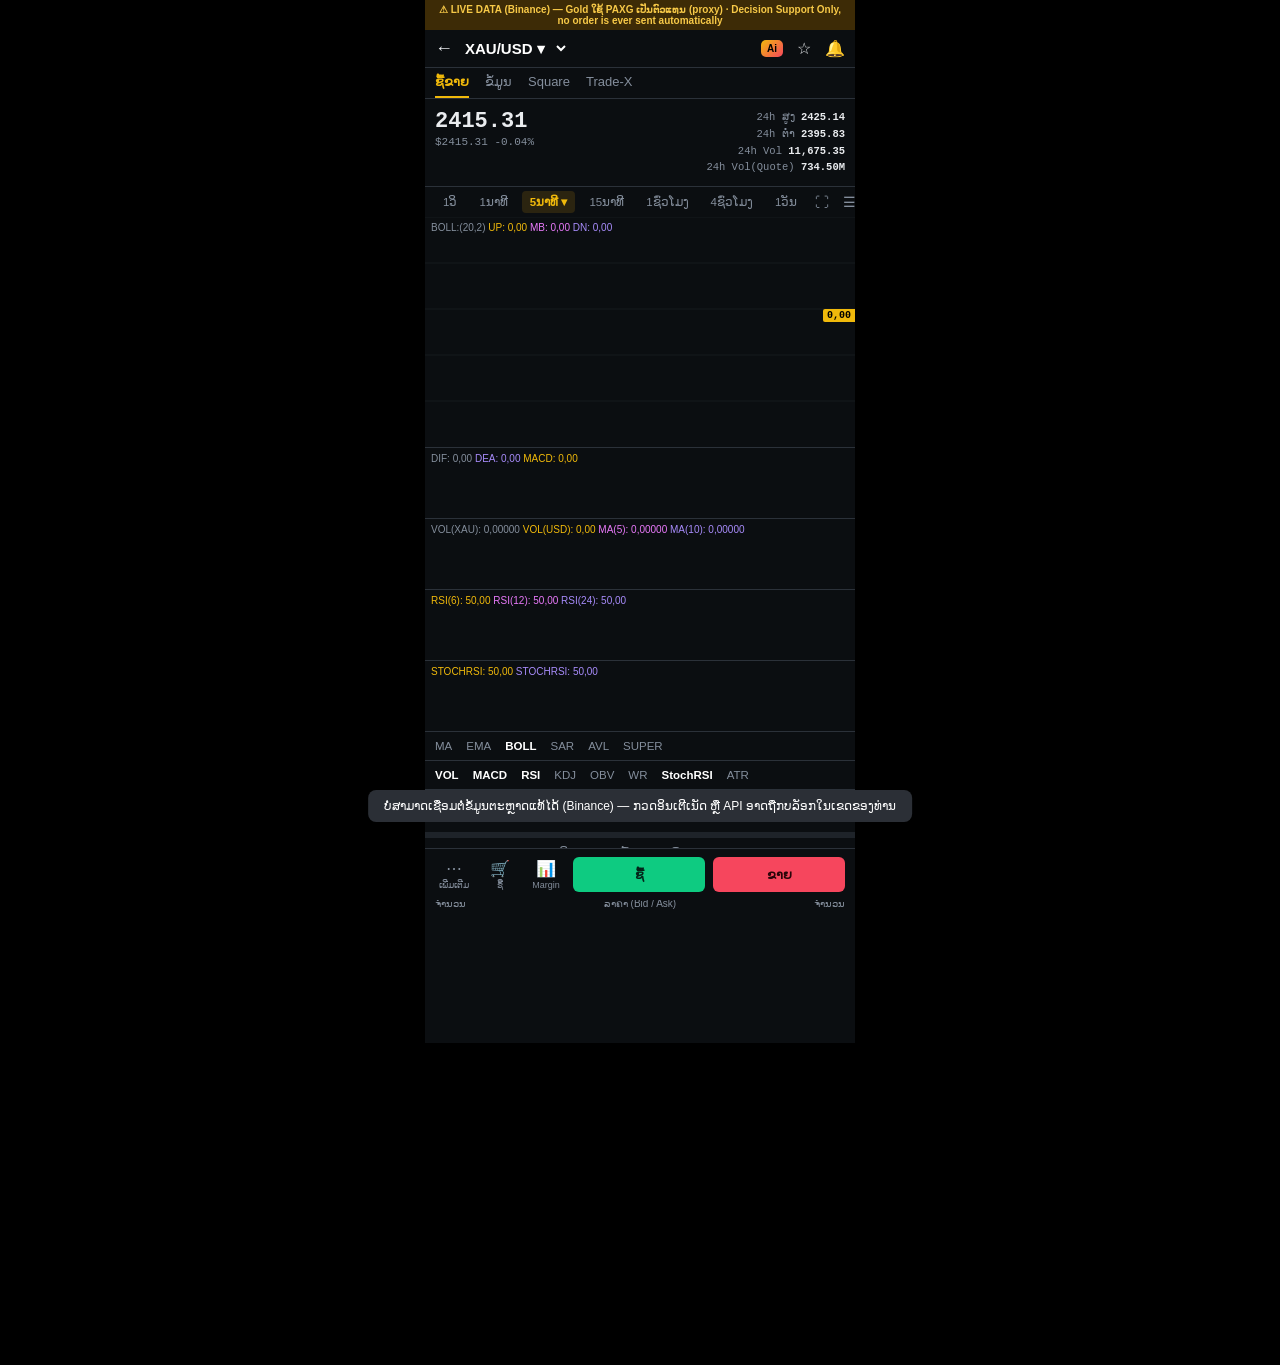
==== index.html @ 993c9d04 "Add files via upload" ====
<!DOCTYPE html>
<html lang="lo">
<head>
<meta charset="UTF-8" />
<meta name="viewport" content="width=device-width, initial-scale=1.0" />
<title>Future Trading — AI Gold &amp; Bitcoin Analysis (DEMO)</title>
<style>
  :root{
    --bg:#0b0e11; --panel:#181a20; --panel2:#1e2329; --border:#2b3139;
    --text:#eaecef; --muted:#848e9c; --up:#0ecb81; --down:#f6465d; --yellow:#f0b90b;
  }
  *{box-sizing:border-box;-webkit-tap-highlight-color:transparent;}
  html,body{margin:0;background:#000;color:var(--text);font-family:-apple-system,"Segoe UI",Roboto,Arial,sans-serif;font-size:13px;}
  .mono{font-family:ui-monospace,SFMono-Regular,Menlo,Consolas,monospace;font-variant-numeric:tabular-nums;}
  .frame{max-width:430px;margin:0 auto;background:var(--bg);min-height:100vh;position:relative;}
  .demo-banner{background:#3d2b06;color:#f7c948;text-align:center;padding:4px 8px;font-weight:700;font-size:10px;}

  .header{display:flex;align-items:center;justify-content:space-between;padding:8px 10px;border-bottom:1px solid var(--border);}
  .header .left{display:flex;align-items:center;gap:8px;}
  .header .back{font-size:18px;color:var(--text);}
  .header .sym{font-weight:700;font-size:15px;display:flex;align-items:center;gap:3px;}
  .header .chg{font-size:11.5px;}
  .header .icons{display:flex;gap:14px;align-items:center;font-size:16px;color:var(--text);}
  .header .icons .ai{background:linear-gradient(135deg,#f0b90b,#f6465d);color:#000;font-weight:800;font-size:10px;padding:3px 6px;border-radius:5px;}

  .tabs{display:flex;gap:16px;padding:6px 10px 0;border-bottom:1px solid var(--border);overflow-x:auto;}
  .tabs span{padding-bottom:7px;color:var(--muted);font-size:13px;white-space:nowrap;}
  .tabs span.active{color:var(--yellow);border-bottom:2px solid var(--yellow);font-weight:700;}

  .price-block{padding:10px;display:flex;justify-content:space-between;}
  .price-big{font-size:22px;font-weight:800;}
  .price-sub{font-size:11px;color:var(--muted);margin-top:2px;}
  .price-stats{text-align:right;font-size:10.5px;color:var(--muted);line-height:1.6;}
  .price-stats b{color:var(--text);}

  .charttoolbar{display:flex;align-items:center;gap:6px;padding:4px 10px;overflow-x:auto;border-top:1px solid var(--border);}
  .tf-pill{background:none;border:none;color:var(--muted);font-size:11.5px;padding:4px 8px;white-space:nowrap;}
  .tf-pill.active{color:var(--yellow);font-weight:700;background:#2b2410;border-radius:4px;}
  .charttoolbar select{background:none;border:none;color:var(--muted);font-size:11.5px;}
  .toolicon{margin-left:auto;color:var(--muted);font-size:14px;padding:0 4px;}

  .chartwrap{position:relative;border-bottom:1px solid var(--border);}
  .chartwrap .ovl{position:absolute;top:3px;left:6px;font-size:10px;color:var(--muted);z-index:3;line-height:1.5;pointer-events:none;}
  .chartwrap .ovl b{font-weight:700;}
  canvas{width:100%;display:block;background:#0b0e11;}
  .pricetag{position:absolute;right:0;background:var(--yellow);color:#000;font-size:10px;font-weight:700;padding:1px 4px;border-radius:2px 0 0 2px;z-index:4;}

  .indicator-row{display:flex;gap:14px;padding:6px 10px;overflow-x:auto;border-bottom:1px solid var(--border);}
  .indicator-row button{background:none;border:none;color:var(--muted);font-size:11.5px;white-space:nowrap;padding:2px 0;}
  .indicator-row button.active{color:#fff;font-weight:700;}

  .returns-row{display:flex;justify-content:space-between;padding:8px 10px;border-bottom:6px solid var(--panel2);font-size:10px;text-align:center;overflow-x:auto;}
  .returns-row div{min-width:56px;}
  .returns-row .lbl{color:var(--muted);margin-bottom:3px;}

  .ob-tabs{display:flex;gap:18px;padding:8px 10px 4px;font-size:12.5px;}
  .ob-tabs span{color:var(--muted);}
  .ob-tabs span.active{color:var(--text);font-weight:700;border-bottom:2px solid var(--yellow);padding-bottom:4px;}
  .ob-ratio{display:flex;align-items:center;gap:8px;padding:6px 10px;font-size:11px;}
  .ob-ratio .bar{flex:1;height:5px;border-radius:3px;overflow:hidden;display:flex;background:var(--panel2);}
  .ob-header{display:flex;justify-content:space-between;padding:4px 10px;font-size:10px;color:var(--muted);}
  .ob-table{padding:0 10px 8px;}
  .ob-row{display:grid;grid-template-columns:1fr 1fr 1fr;font-size:11px;position:relative;padding:1.5px 0;}
  .ob-row .amt-bid{text-align:left;color:var(--up);}
  .ob-row .amt-ask{text-align:right;color:var(--down);}
  .ob-row .prices{display:flex;justify-content:center;gap:8px;}
  .ob-bg-bid{position:absolute;left:0;top:0;bottom:0;background:rgba(14,203,129,0.10);z-index:0;}
  .ob-bg-ask{position:absolute;right:0;top:0;bottom:0;background:rgba(246,70,93,0.10);z-index:0;}
  .ob-row>*{position:relative;z-index:1;}

  .bottombar{position:sticky;bottom:0;display:flex;align-items:center;gap:8px;padding:8px 10px;background:var(--bg);border-top:1px solid var(--border);}
  .bicon{display:flex;flex-direction:column;align-items:center;color:var(--muted);font-size:9px;gap:2px;min-width:38px;}
  .bicon .ic{font-size:16px;}
  .bbtn{flex:1;text-align:center;padding:10px 0;border-radius:6px;font-weight:800;font-size:13px;border:none;}
  .bbtn.buy{background:var(--up);color:#04241a;}
  .bbtn.sell{background:var(--down);color:#2a0509;}

  .sheet-backdrop{position:fixed;inset:0;background:rgba(0,0,0,.55);display:none;z-index:20;}
  .sheet-backdrop.show{display:block;}
  .sheet{position:fixed;left:50%;transform:translateX(-50%);bottom:0;max-width:430px;width:100%;background:var(--panel);
    border-radius:14px 14px 0 0;padding:14px;z-index:21;display:none;max-height:80vh;overflow:auto;border-top:1px solid var(--border);}
  .sheet.show{display:block;}
  .sheet h4{margin:0 0 8px;font-size:13px;color:var(--yellow);}
  .bias{font-size:19px;font-weight:900;display:flex;align-items:center;gap:6px;}
  .bias.buy{color:var(--up);} .bias.sell{color:var(--down);} .bias.wait{color:var(--yellow);} .bias.no_trade{color:#94a3b8;}
  .strength-bar{height:6px;border-radius:3px;background:#0b0e11;overflow:hidden;margin:5px 0;}
  .strength-fill{height:100%;background:linear-gradient(90deg,var(--yellow),var(--up));}
  .narrative{white-space:pre-line;line-height:1.5;font-size:12px;color:#c6cad1;margin-top:8px;}
  .checklist-item{display:flex;justify-content:space-between;padding:3px 0;border-bottom:1px dashed var(--border);font-size:11.5px;}
  .dot{display:inline-block;width:6px;height:6px;border-radius:50%;margin-right:5px;}
  .dot.pass{background:var(--up);} .dot.fail{background:var(--down);}
  .closebtn{position:absolute;right:14px;top:12px;color:var(--muted);font-size:16px;background:none;border:none;}

  .toast{position:fixed;left:50%;bottom:78px;transform:translateX(-50%);background:#2b2f36;color:#fff;padding:9px 16px;
    border-radius:8px;font-size:12px;z-index:30;opacity:0;transition:opacity .25s;max-width:88%;text-align:center;}
  .toast.show{opacity:1;}
</style>
</head>
<body>
<div class="frame">
  <div class="demo-banner">⚠ LIVE DATA (Binance) — Gold ໃຊ້ PAXG ເປັນຕົວແທນ (proxy) · Decision Support Only, no order is ever sent automatically</div>

  <div class="header">
    <div class="left">
      <span class="back">←</span>
      <div>
        <div class="sym"><select id="assetSel" style="background:none;border:none;color:#fff;font-weight:700;font-size:15px;">
          <option value="XAUUSD">XAU/USD ▾</option>
          <option value="BTCUSDT">BTC/USDT ▾</option>
        </select></div>
      </div>
    </div>
    <div class="icons">
      <span class="ai" id="aiBtn">Ai</span>
      <span>☆</span>
      <span>🔔</span>
    </div>
  </div>

  <div class="tabs">
    <span class="active">ຊື້ຂາຍ</span><span>ຂໍ້ມູນ</span><span>Square</span><span>Trade-X</span>
  </div>

  <div class="price-block">
    <div>
      <div class="price-big mono" id="bigPrice">2415.31</div>
      <div class="price-sub mono" id="priceSub">$2415.31 <span id="pctChange">-0.04%</span></div>
    </div>
    <div class="price-stats mono">
      <div>24h ສູງ <b id="hi24">2425.14</b></div>
      <div>24h ຕ່ຳ <b id="lo24">2395.83</b></div>
      <div>24h Vol <b id="volBase">11,675.35</b></div>
      <div>24h Vol(Quote) <b id="volQuote">734.50M</b></div>
    </div>
  </div>

  <div class="charttoolbar">
    <button class="tf-pill" data-tf="1S">1ວິ</button>
    <button class="tf-pill" data-tf="1M">1ນາທີ</button>
    <button class="tf-pill active" data-tf="5M">5ນາທີ ▾</button>
    <button class="tf-pill" data-tf="15M">15ນາທີ</button>
    <button class="tf-pill" data-tf="1H">1ຊົ່ວໂມງ</button>
    <button class="tf-pill" data-tf="4H">4ຊົ່ວໂມງ</button>
    <button class="tf-pill" data-tf="1D">1ວັນ</button>
    <span class="toolicon">⛶</span><span class="toolicon">☰</span><span class="toolicon">▦</span>
  </div>

  <div class="chartwrap">
    <div class="ovl" id="bollOvl">BOLL:(20,2) <span style="color:#f0b90b;">UP: --</span> <span style="color:#e879f9;">MB: --</span> <span style="color:#a78bfa;">DN: --</span></div>
    <canvas id="chartMain" height="230"></canvas>
    <div class="pricetag mono" id="priceTag" style="top:40%;">2415.31</div>
  </div>

  <div class="chartwrap" id="panelMACD">
    <div class="ovl" id="macdOvl">DIF: -- <span style="color:#a78bfa;">DEA: --</span> <span style="color:#f0b90b;">MACD: --</span></div>
    <canvas id="chartMACD" height="70"></canvas>
  </div>

  <div class="chartwrap" id="panelVOL">
    <div class="ovl" id="volOvl">VOL: -- <span style="color:#f0b90b;">MA(5): --</span> <span style="color:#a78bfa;">MA(10): --</span></div>
    <canvas id="chartVOL" height="70"></canvas>
  </div>

  <div class="chartwrap" id="panelRSI">
    <div class="ovl" id="rsiOvl"><span style="color:#f0b90b;">RSI(6): --</span> <span style="color:#e879f9;">RSI(12): --</span> <span style="color:#a78bfa;">RSI(24): --</span></div>
    <canvas id="chartRSI" height="70"></canvas>
  </div>

  <div class="chartwrap" id="panelKDJ">
    <div class="ovl" id="kdjOvl"><span style="color:#f0b90b;">K: --</span> <span style="color:#e879f9;">D: --</span> <span style="color:#a78bfa;">J: --</span></div>
    <canvas id="chartKDJ" height="70"></canvas>
  </div>

  <div class="chartwrap" id="panelSTOCHRSI">
    <div class="ovl" id="stochOvl"><span style="color:#f0b90b;">STOCHRSI K: --</span> <span style="color:#a78bfa;">STOCHRSI D: --</span></div>
    <canvas id="chartSTOCH" height="70"></canvas>
  </div>

  <div class="indicator-row" id="mainIndRow">
    <button data-ind="MA">MA</button><button data-ind="EMA">EMA</button><button class="active" data-ind="BOLL">BOLL</button>
    <button data-ind="SAR">SAR</button><button data-ind="AVL">AVL</button><button data-ind="SUPER">SUPER</button>
  </div>
  <div class="indicator-row" id="subIndRow">
    <button class="active" data-ind="VOL">VOL</button><button class="active" data-ind="MACD">MACD</button>
    <button class="active" data-ind="RSI">RSI</button><button data-ind="KDJ">KDJ</button><button data-ind="OBV">OBV</button>
    <button data-ind="WR">WR</button><button class="active" data-ind="STOCHRSI">StochRSI</button><button data-ind="ATR">ATR</button>
  </div>

  <div class="returns-row mono">
    <div><div class="lbl">ມື້ນີ້</div><span id="r1d">-0.10%</span></div>
    <div><div class="lbl">7 ມື້</div><span id="r7d">-2.68%</span></div>
    <div><div class="lbl">30 ມື້</div><span id="r30d">-3.15%</span></div>
    <div><div class="lbl">90 ມື້</div><span id="r90d">-19.35%</span></div>
    <div><div class="lbl">180 ມື້</div><span id="r180d">-8.62%</span></div>
    <div><div class="lbl">1 ປີ</div><span id="r1y">-46.48%</span></div>
  </div>

  <div class="ob-tabs">
    <span class="active">Order Book</span><span>ຄວາມເລິກ</span><span>ການຊື້ຂາຍ</span><span>ອື່ນໆ</span>
  </div>
  <div class="ob-ratio">
    <span class="mono" id="ratioBuy" style="color:var(--up);">7.24%</span>
    <div class="bar"><div id="ratioBar" style="height:100%;background:var(--up);width:7%;"></div></div>
    <span class="mono" id="ratioSell" style="color:var(--down);">92.76%</span>
  </div>
  <div class="ob-header"><span>ຈຳນວນ</span><span>ລາຄາ (Bid / Ask)</span><span>ຈຳນວນ</span></div>
  <div class="ob-table" id="obTable"></div>

  <div style="height:70px;"></div>

  <div class="bottombar">
    <div class="bicon"><span class="ic">⋯</span>ເພີ່ມເຕີມ</div>
    <div class="bicon"><span class="ic">🛒</span>ຊື້</div>
    <div class="bicon"><span class="ic">📊</span>Margin</div>
    <button class="bbtn buy" id="buyBtn">ຊື້</button>
    <button class="bbtn sell" id="sellBtn">ຂາຍ</button>
  </div>

  <div class="sheet-backdrop" id="sheetBackdrop"></div>
  <div class="sheet" id="aiSheet">
    <button class="closebtn" id="sheetClose">✕</button>
    <h4>AI MARKET ANALYSIS — Decision Support Only</h4>
    <div id="biasLine" class="bias buy">🟢 BUY BIAS</div>
    <div style="font-size:11px;color:var(--muted);">Signal Strength (Confluence Score) — never a "win probability"</div>
    <div class="strength-bar"><div class="strength-fill" id="strengthFill" style="width:60%;"></div></div>
    <div style="font-weight:700;" id="strengthVal">60/100 — WEAK BIAS</div>
    <div style="margin-top:8px;" id="checklist"></div>
    <div class="narrative" id="aiNarrative"></div>
  </div>
</div>

<div class="toast" id="toast"></div>

<script>
const ASSETS = {
  XAUUSD: {label:'XAU/USD', quote:'USD', baseSymbol:'XAU', symbol:'PAXGUSDT', decimals:2},
  BTCUSDT: {label:'BTC/USDT', quote:'USDT', baseSymbol:'BTC', symbol:'BTCUSDT', decimals:2},
};
const TF_SECONDS = {"1S":1,"1M":60,"15M":900,"1H":3600,"4H":14400,"1D":86400,"5M":300};
const TF_BINANCE = {"1S":"1s","1M":"1m","15M":"15m","1H":"1h","4H":"4h","1D":"1d","5M":"5m"};

let state = { asset:"XAUUSD", tf:"5M", candles:[], live:0, chg:0, hi24:0, lo24:0, volBaseLive:0, volQuoteLive:0, loadSeq:0, indicators:{MA:false,EMA:false,BOLL:true,SAR:false,AVL:false,SUPER:false,VOL:true,MACD:true,RSI:true,KDJ:false,OBV:false,WR:false,STOCHRSI:true,ATR:false} };
let ws=null;

function seededRand(seed){ let s = seed % 2147483647; if (s<=0) s+=2147483646;
  return function(){ s = (s*16807)%2147483647; return (s-1)/2147483646; }; }
function sma(arr,p){ const out=[]; for(let i=0;i<arr.length;i++){ if(i<p-1){out.push(null);continue;} let s=0; for(let j=i-p+1;j<=i;j++) s+=arr[j]; out.push(s/p);} return out; }
function ema(values, period){ const k=2/(period+1); let prev=values[0]; const out=[prev]; for(let i=1;i<values.length;i++){ prev=values[i]*k+prev*(1-k); out.push(prev);} return out; }
function stddev(arr,p,means){ const out=[]; for(let i=0;i<arr.length;i++){ if(i<p-1||means[i]==null){out.push(null);continue;} let s=0; for(let j=i-p+1;j<=i;j++) s+=Math.pow(arr[j]-means[i],2); out.push(Math.sqrt(s/p));} return out; }
function rsiSeries(values, period){
  let gains=0, losses=0; const out=[50];
  for(let i=1;i<values.length;i++){
    const diff = values[i]-values[i-1];
    const g=Math.max(diff,0), l=Math.max(-diff,0);
    gains=(gains*(period-1)+g)/period; losses=(losses*(period-1)+l)/period;
    const rs = losses===0?100:gains/losses;
    out.push(losses===0?100:100-(100/(1+rs)));
  }
  return out;
}
function macdSeries(closes){
  const fast=ema(closes,12), slow=ema(closes,26);
  const dif = closes.map((_,i)=>fast[i]-slow[i]);
  const dea = ema(dif,9);
  const hist = dif.map((v,i)=>(v-dea[i])*2);
  return {dif,dea,hist};
}
function kdjSeries(candles,period=9){
  const k=[],d=[],j=[]; let prevK=50, prevD=50;
  for(let i=0;i<candles.length;i++){
    const start=Math.max(0,i-period+1);
    const win = candles.slice(start,i+1);
    const hh = Math.max(...win.map(c=>c.high)), ll = Math.min(...win.map(c=>c.low));
    const rsv = hh===ll? 50 : (candles[i].close-ll)/(hh-ll)*100;
    const kk = prevK*2/3 + rsv/3, dd = prevD*2/3 + kk/3;
    k.push(kk); d.push(dd); j.push(3*kk-2*dd);
    prevK=kk; prevD=dd;
  }
  return {k,d,j};
}
function stochRsiSeries(closes,period=14){
  const r = rsiSeries(closes,period);
  const k=[],d=[]; let prevD=50;
  for(let i=0;i<r.length;i++){
    const start=Math.max(0,i-period+1);
    const win=r.slice(start,i+1);
    const hh=Math.max(...win), ll=Math.min(...win);
    const kk = hh===ll?50:(r[i]-ll)/(hh-ll)*100;
    const dd = prevD*0.7+kk*0.3;
    k.push(kk); d.push(dd); prevD=dd;
  }
  return {k,d};
}

function drawLineChart(canvasId, seriesArr, colors, opts={}){
  const canvas=document.getElementById(canvasId);
  const ctx=canvas.getContext('2d');
  const w=canvas.width=canvas.clientWidth; const h=canvas.height=canvas.clientHeight;
  ctx.clearRect(0,0,w,h);
  const all = seriesArr.flat().filter(v=>v!=null && isFinite(v));
  if(!all.length) return;
  let maxV=Math.max(...all), minV=Math.min(...all);
  if(opts.fixedRange){ minV=opts.fixedRange[0]; maxV=opts.fixedRange[1]; }
  const pad=(maxV-minV)*0.1||1; const yMax=maxV+pad, yMin=minV-pad;
  const y=v=>h-((v-yMin)/(yMax-yMin))*h;
  seriesArr.forEach((series,si)=>{
    const bw=w/series.length;
    ctx.strokeStyle=colors[si]; ctx.lineWidth=1.3; ctx.beginPath();
    let started=false;
    series.forEach((v,i)=>{ if(v==null||!isFinite(v)) return; const x=i*bw; if(!started){ctx.moveTo(x,y(v));started=true;} else ctx.lineTo(x,y(v)); });
    ctx.stroke();
  });
}

function drawCandles(){
  const canvas=document.getElementById('chartMain');
  const ctx=canvas.getContext('2d');
  const w=canvas.width=canvas.clientWidth; const h=canvas.height=canvas.clientHeight;
  ctx.clearRect(0,0,w,h);
  const c=state.candles;
  const closes=c.map(x=>x.close);
  const highs=c.map(x=>x.high), lows=c.map(x=>x.low);
  const maxP=Math.max(...highs), minP=Math.min(...lows);
  const pad=(maxP-minP)*0.08||1; const yMax=maxP+pad, yMin=minP-pad;
  const y=p=>h-((p-yMin)/(yMax-yMin))*h;
  const bw=w/c.length;

  ctx.strokeStyle='#161a1e';
  for(let i=0;i<5;i++){ const yy=h/5*i; ctx.beginPath(); ctx.moveTo(0,yy); ctx.lineTo(w,yy); ctx.stroke(); }

  c.forEach((cd,i)=>{
    const x=i*bw+bw/2; const up=cd.close>=cd.open;
    ctx.strokeStyle= up? '#0ecb81':'#f6465d'; ctx.fillStyle= up? '#0ecb81':'#f6465d';
    ctx.beginPath(); ctx.moveTo(x,y(cd.high)); ctx.lineTo(x,y(cd.low)); ctx.stroke();
    const top=y(Math.max(cd.open,cd.close)), bot=y(Math.min(cd.open,cd.close));
    ctx.fillRect(x-bw*0.32, top, bw*0.64, Math.max(1,bot-top));
  });

  if(state.indicators.BOLL){
    const mid=sma(closes,20); const sd=stddev(closes,20,mid);
    const up=mid.map((m,i)=>m==null?null:m+2*sd[i]);
    const dn=mid.map((m,i)=>m==null?null:m-2*sd[i]);
    [[up,'#f0b90b'],[mid,'#e879f9'],[dn,'#a78bfa']].forEach(([series,color])=>{
      ctx.strokeStyle=color; ctx.lineWidth=1.2; ctx.beginPath(); let started=false;
      series.forEach((v,i)=>{ if(v==null) return; const x=i*bw+bw/2; if(!started){ctx.moveTo(x,y(v));started=true;} else ctx.lineTo(x,y(v)); });
      ctx.stroke();
    });
    const lastMid=mid[mid.length-1], lastSd=sd[sd.length-1];
    document.getElementById('bollOvl').innerHTML = `BOLL:(20,2) <span style="color:#f0b90b;">UP: ${fmtLo(lastMid+2*lastSd,2)}</span> <span style="color:#e879f9;">MB: ${fmtLo(lastMid,2)}</span> <span style="color:#a78bfa;">DN: ${fmtLo(lastMid-2*lastSd,2)}</span>`;
  } else { document.getElementById('bollOvl').innerHTML=''; }

  const tag=document.getElementById('priceTag');
  const lastY=y(closes[closes.length-1]);
  tag.style.top=Math.max(0,Math.min(h-14,lastY-7))+'px';
  tag.textContent=fmt(closes[closes.length-1]);
}

function updatePanels(){
  const c=state.candles; const closes=c.map(x=>x.close);
  document.getElementById('panelMACD').style.display = state.indicators.MACD?'block':'none';
  document.getElementById('panelVOL').style.display = state.indicators.VOL?'block':'none';
  document.getElementById('panelRSI').style.display = state.indicators.RSI?'block':'none';
  document.getElementById('panelKDJ').style.display = state.indicators.KDJ?'block':'none';
  document.getElementById('panelSTOCHRSI').style.display = state.indicators.STOCHRSI?'block':'none';

  if(state.indicators.MACD){
    const m = macdSeries(closes);
    drawLineChart('chartMACD',[m.dif,m.dea],['#f0b90b','#a78bfa']);
    const canvas=document.getElementById('chartMACD'); const ctx=canvas.getContext('2d');
    const w=canvas.width, h=canvas.height;
    const maxV=Math.max(...m.hist.filter(isFinite).map(Math.abs))||1;
    const bw=w/m.hist.length;
    m.hist.forEach((v,i)=>{ if(!isFinite(v)) return; ctx.fillStyle= v>=0?'rgba(14,203,129,0.6)':'rgba(246,70,93,0.6)'; const bh=Math.abs(v)/maxV*(h/2-4); const yc=h/2; ctx.fillRect(i*bw,v>=0?yc-bh:yc,Math.max(1,bw*0.6),bh); });
    document.getElementById('macdOvl').innerHTML = `DIF: ${fmtLo(m.dif[m.dif.length-1],2)} <span style="color:#a78bfa;">DEA: ${fmtLo(m.dea[m.dea.length-1],2)}</span> <span style="color:#f0b90b;">MACD: ${fmtLo(m.hist[m.hist.length-1],2)}</span>`;
  }
  if(state.indicators.VOL){
    const canvas=document.getElementById('chartVOL'); const ctx=canvas.getContext('2d');
    const w=canvas.width=canvas.clientWidth, h=canvas.height=canvas.clientHeight;
    ctx.clearRect(0,0,w,h);
    const vols=c.map(x=>x.volume); const maxV=Math.max(...vols)||1; const bw=w/vols.length;
    c.forEach((cd,i)=>{ ctx.fillStyle= cd.close>=cd.open?'rgba(14,203,129,0.6)':'rgba(246,70,93,0.6)'; const bh=cd.volume/maxV*h; ctx.fillRect(i*bw,h-bh,Math.max(1,bw*0.6),bh); });
    const ma5=sma(vols,5), ma10=sma(vols,10);
    const cfgVol=ASSETS[state.asset];
    const volBaseUnit = vols[vols.length-1]/200;
    const volQuoteUnit = volBaseUnit*state.live;
    document.getElementById('volOvl').innerHTML = `VOL(${cfgVol.baseSymbol}): ${fmtLo(volBaseUnit,5)} <span style="color:#f0b90b;">VOL(${cfgVol.quote}): ${fmtCompact(volQuoteUnit)}</span> <span style="color:#e879f9;">MA(5): ${fmtLo((ma5[ma5.length-1]||0)/200,5)}</span> <span style="color:#a78bfa;">MA(10): ${fmtLo((ma10[ma10.length-1]||0)/200,5)}</span>`;
  }
  if(state.indicators.RSI){
    const r6=rsiSeries(closes,6), r12=rsiSeries(closes,12), r24=rsiSeries(closes,24);
    drawLineChart('chartRSI',[r6,r12,r24],['#f0b90b','#e879f9','#a78bfa'],{fixedRange:[0,100]});
    document.getElementById('rsiOvl').innerHTML = `<span style="color:#f0b90b;">RSI(6): ${fmtLo(r6[r6.length-1],2)}</span> <span style="color:#e879f9;">RSI(12): ${fmtLo(r12[r12.length-1],2)}</span> <span style="color:#a78bfa;">RSI(24): ${fmtLo(r24[r24.length-1],2)}</span>`;
  }
  if(state.indicators.KDJ){
    const kdj=kdjSeries(c);
    drawLineChart('chartKDJ',[kdj.k,kdj.d,kdj.j],['#f0b90b','#e879f9','#a78bfa']);
    document.getElementById('kdjOvl').innerHTML = `<span style="color:#f0b90b;">K: ${fmtLo(kdj.k[kdj.k.length-1],2)}</span> <span style="color:#e879f9;">D: ${fmtLo(kdj.d[kdj.d.length-1],2)}</span> <span style="color:#a78bfa;">J: ${fmtLo(kdj.j[kdj.j.length-1],2)}</span>`;
  }
  if(state.indicators.STOCHRSI){
    const sr=stochRsiSeries(closes);
    drawLineChart('chartSTOCH',[sr.k,sr.d],['#f0b90b','#a78bfa'],{fixedRange:[0,100]});
    document.getElementById('stochOvl').innerHTML = `<span style="color:#f0b90b;">STOCHRSI: ${fmtLo(sr.k[sr.k.length-1],2)}</span> <span style="color:#a78bfa;">STOCHRSI: ${fmtLo(sr.d[sr.d.length-1],2)}</span>`;
  }
}

function computeSignal(){
  const closes=state.candles.map(x=>x.close);
  const e20=ema(closes,20), e50=ema(closes,50);
  const last=closes[closes.length-1];
  const trendUp=last>e20[e20.length-1]&&e20[e20.length-1]>e50[e50.length-1];
  const trendDown=last<e20[e20.length-1]&&e20[e20.length-1]<e50[e50.length-1];
  const r=rsiSeries(closes,14); const rsiV=r[r.length-1];
  const rnd=seededRand(state.asset.length*7+state.tf.length*13+(TF_SECONDS[state.tf]||60));
  const vol=['LOW','NORMAL','HIGH','EXTREME'][Math.floor(rnd()*4*0.7)];
  let dir=trendUp?'BUY':trendDown?'SELL':'NEUTRAL';
  let score=trendUp||trendDown?55+Math.floor(rnd()*40):30+Math.floor(rnd()*20);
  let bias='WAIT',biasClass='wait',icon='🟡';
  if(vol==='EXTREME'){bias='NO TRADE';biasClass='no_trade';icon='⛔';}
  else if(dir==='BUY'&&score>=55){bias='BUY BIAS';biasClass='buy';icon='🟢';}
  else if(dir==='SELL'&&score>=55){bias='SELL BIAS';biasClass='sell';icon='🔴';}
  else if(dir==='NEUTRAL'&&score<45){bias='NO TRADE';biasClass='no_trade';icon='⛔';}
  const checklist=[
    {name:'Higher TF Trend',passed:dir!=='NEUTRAL'},{name:'Current Trend',passed:dir!=='NEUTRAL'},
    {name:'Market Structure',passed:score>=55},{name:'Momentum',passed:(dir==='BUY'&&rsiV>50)||(dir==='SELL'&&rsiV<50)},
    {name:'Volume',passed:rnd()>0.35},{name:'Support/Resistance',passed:rnd()>0.3},
    {name:'Spread',passed:true},{name:'Volatility',passed:vol!=='EXTREME'},{name:'News Risk',passed:true},
  ];
  return {dir,bias,biasClass,icon,score,vol,rsiV,checklist,trend:trendUp?'BULLISH':trendDown?'BEARISH':'SIDEWAYS'};
}

function fmtLo(v, decimals){
  const num = Number(v);
  const fixed = (isFinite(num)?num:0).toFixed(decimals);
  const neg = fixed.startsWith('-');
  const abs = neg ? fixed.slice(1) : fixed;
  const parts = abs.split('.');
  const intPart = parts[0].replace(/\B(?=(\d{3})+(?!\d))/g, '.');
  const decPart = parts[1];
  return (neg?'-':'') + intPart + (decPart!==undefined ? ','+decPart : '');
}
function fmtCompact(v){
  const num=Number(v)||0;
  if (Math.abs(num)>=1e9) return fmtLo(num/1e9,2)+'B';
  if (Math.abs(num)>=1e6) return fmtLo(num/1e6,2)+'M';
  if (Math.abs(num)>=1e3) return fmtLo(num/1e3,2)+'K';
  return fmtLo(num,2);
}
function fmt(v){ return fmtLo(v, ASSETS[state.asset].decimals); }
function fmtInt(v){ return fmtLo(v, 2); }

function renderAiSheet(){
  const s=computeSignal();
  document.getElementById('biasLine').className='bias '+s.biasClass;
  document.getElementById('biasLine').textContent=s.icon+' '+s.bias;
  document.getElementById('strengthFill').style.width=s.score+'%';
  const band=s.score>=85?'STRONG BIAS':s.score>=70?'BIAS':s.score>=55?'WEAK BIAS':s.score>=45?'WAIT BAND':'OPPOSITE BIAS BAND';
  document.getElementById('strengthVal').textContent=s.score+'/100 — '+band;
  document.getElementById('checklist').innerHTML=s.checklist.map(c=>`<div class="checklist-item"><span><span class="dot ${c.passed?'pass':'fail'}"></span>${c.name}</span><span>${c.passed?'OK':'No'}</span></div>`).join('');
  const missing=s.checklist.filter(c=>!c.passed).map(c=>c.name);
  document.getElementById('aiNarrative').textContent=[
    `Trend: ${s.trend.toLowerCase()}. RSI ${s.rsiV.toFixed(1)}. Volatility: ${s.vol}.`,
    `Current Bias: ${s.bias} (Signal Strength ${s.score}/100).`,
    missing.length? `Waiting on: ${missing.join(', ')}.` : `All checklist items agree — still confirm on a lower timeframe before any entry.`,
    `This is a decision-support illustration only — no trading system can predict markets with certainty, and this system never places or manages trades automatically.`,
  ].join('\n');
}

async function updateReturns(){
  const cfg=ASSETS[state.asset];
  const ids=['r1d','r7d','r30d','r90d','r180d','r1y'];
  const lookbacks=[1,7,30,90,180,365];
  const mySeq = state.loadSeq;
  try{
    const res=await fetch(`https://api.binance.com/api/v3/klines?symbol=${cfg.symbol}&interval=1d&limit=400`);
    const raw=await res.json();
    if(mySeq!==state.loadSeq) return;
    const closes=raw.map(k=>+k[4]);
    const last=closes[closes.length-1];
    ids.forEach((id,i)=>{
      const el=document.getElementById(id);
      const n=lookbacks[i];
      const idx=closes.length-1-n;
      if(idx<0 || last==null){ el.textContent='--'; el.style.color='var(--muted)'; return; }
      const past=closes[idx];
      const v=((last-past)/past)*100;
      el.textContent=(v>=0?'+':'')+fmtLo(v,2)+'%'; el.style.color=v>=0?'#0ecb81':'#f6465d';
    });
  }catch(e){
    ids.forEach(id=>{ const el=document.getElementById(id); el.textContent='--'; el.style.color='var(--muted)'; });
  }
}

function renderOrderBook(data){
  const cfg=ASSETS[state.asset];
  const bids=(data.bids||[]).map(([p,q])=>({price:+p,qty:+q})).filter(x=>x.qty>0);
  const asks=(data.asks||[]).map(([p,q])=>({price:+p,qty:+q})).filter(x=>x.qty>0);
  if(!bids.length || !asks.length) return;
  const maxBidQty=Math.max(...bids.map(b=>b.qty),0.00001);
  const maxAskQty=Math.max(...asks.map(a=>a.qty),0.00001);
  const n=Math.min(20,bids.length,asks.length);
  let rowsHtml='';
  for(let i=0;i<n;i++){
    const b=bids[i], a=asks[i];
    const bidW=Math.min(90,(b.qty/maxBidQty)*90);
    const askW=Math.min(90,(a.qty/maxAskQty)*90);
    rowsHtml += `<div class="ob-row mono">
      <div class="ob-bg-bid" style="width:${bidW}%;"></div>
      <div class="ob-bg-ask" style="width:${askW}%;"></div>
      <span class="amt-bid">${fmtLo(b.qty,5)}</span>
      <span class="prices"><span style="color:var(--up);">${fmtLo(b.price,cfg.decimals)}</span><span style="color:var(--down);">${fmtLo(a.price,cfg.decimals)}</span></span>
      <span class="amt-ask">${fmtLo(a.qty,5)}</span>
    </div>`;
  }
  document.getElementById('obTable').innerHTML = rowsHtml;
  const totalBid=bids.reduce((s,b)=>s+b.qty,0), totalAsk=asks.reduce((s,a)=>s+a.qty,0);
  const totalAll=totalBid+totalAsk||1;
  const buyPct=totalBid/totalAll*100;
  document.getElementById('ratioBuy').textContent=fmtLo(buyPct,2)+'%';
  document.getElementById('ratioSell').textContent=fmtLo(100-buyPct,2)+'%';
  document.getElementById('ratioBar').style.width=buyPct+'%';
}

async function fetchOrderBookSnapshot(){
  const cfg=ASSETS[state.asset];
  const mySeq = state.loadSeq;
  try{
    const res=await fetch(`https://api.binance.com/api/v3/depth?symbol=${cfg.symbol}&limit=20`);
    const data=await res.json();
    if(mySeq!==state.loadSeq) return;
    renderOrderBook(data);
  }catch(e){ /* WS may still fill this in once connected */ }
}

function refreshHeader(){
  document.getElementById('bigPrice').textContent=fmt(state.live);
  document.getElementById('bigPrice').style.color = state.chg>=0? '#0ecb81':'#f6465d';
  document.getElementById('priceSub').innerHTML = `$${fmt(state.live)} <span style="color:${state.chg>=0?'#0ecb81':'#f6465d'};">${state.chg>=0?'+':''}${fmtLo(state.chg,2)}%</span>`;
  document.getElementById('hi24').textContent=fmt(state.hi24);
  document.getElementById('lo24').textContent=fmt(state.lo24);
  document.getElementById('volBase').textContent=fmtLo(state.volBaseLive,2);
  document.getElementById('volQuote').textContent=fmtCompact(state.volQuoteLive);
}

function closeWs(){
  if(ws){ try{ ws.onclose=null; ws.onerror=null; ws.onmessage=null; ws.close(); }catch(e){} ws=null; }
}

function connectStream(){
  closeWs();
  const cfg=ASSETS[state.asset];
  const sym=cfg.symbol.toLowerCase();
  const interval=TF_BINANCE[state.tf]||'5m';
  const streams=`${sym}@ticker/${sym}@kline_${interval}/${sym}@depth20@100ms`;
  const mySeq = state.loadSeq;
  let sock;
  try{ sock = new WebSocket(`wss://stream.binance.com:9443/stream?streams=${streams}`); }
  catch(e){ return; }
  ws = sock;
  sock.onmessage = (ev)=>{
    if(mySeq!==state.loadSeq) return;
    let msg;
    try{ msg=JSON.parse(ev.data); }catch(e){ return; }
    const streamName=msg.stream||''; const data=msg.data;
    if(!data) return;
    if(streamName.indexOf('@ticker')>=0){
      state.live=+data.c; state.chg=+data.P;
      state.hi24=+data.h; state.lo24=+data.l;
      state.volBaseLive=+data.v; state.volQuoteLive=+data.q;
      refreshHeader();
    } else if(streamName.indexOf('@kline_')>=0){
      const k=data.k;
      const cndl={open:+k.o, high:+k.h, low:+k.l, close:+k.c, volume:+k.v};
      if(state.candles.length){
        state.candles[state.candles.length-1]=cndl;
        if(k.x){ state.candles.push(cndl); if(state.candles.length>150) state.candles.shift(); }
      }
      drawCandles(); updatePanels();
    } else if(streamName.indexOf('@depth20')>=0){
      renderOrderBook(data);
    }
  };
  sock.onclose = ()=>{ if(mySeq===state.loadSeq){ setTimeout(()=>{ if(mySeq===state.loadSeq) connectStream(); }, 3000); } };
  sock.onerror = ()=>{ try{ sock.close(); }catch(e){} };
}

function startPollingFallback(){
  clearInterval(window._pollT);
  window._pollT=setInterval(async ()=>{
    if(ws && ws.readyState===WebSocket.OPEN) return;
    const mySeq = state.loadSeq;
    const cfg=ASSETS[state.asset];
    const interval=TF_BINANCE[state.tf]||'5m';
    try{
      const [tRes, kRes] = await Promise.all([
        fetch(`https://api.binance.com/api/v3/ticker/24hr?symbol=${cfg.symbol}`),
        fetch(`https://api.binance.com/api/v3/klines?symbol=${cfg.symbol}&interval=${interval}&limit=3`)
      ]);
      if(mySeq!==state.loadSeq) return;
      const d=await tRes.json();
      const rawK=await kRes.json();
      if(mySeq!==state.loadSeq) return;
      state.live=+d.lastPrice; state.chg=+d.priceChangePercent;
      state.hi24=+d.highPrice; state.lo24=+d.lowPrice;
      state.volBaseLive=+d.volume; state.volQuoteLive=+d.quoteVolume;
      refreshHeader();
      if(Array.isArray(rawK) && rawK.length && state.candles.length){
        rawK.forEach((k,i)=>{
          const cndl={open:+k[1],high:+k[2],low:+k[3],close:+k[4],volume:+k[5]};
          const idxFromEnd = rawK.length-1-i;
          const targetIdx = state.candles.length-1-idxFromEnd;
          if(targetIdx>=0 && idxFromEnd===0){ state.candles[state.candles.length-1]=cndl; }
        });
        drawCandles(); updatePanels();
      }
    }catch(e){}
  }, 4000);
}

async function loadAssetTf(){
  const mySeq = ++state.loadSeq;
  const cfg=ASSETS[state.asset];
  const interval=TF_BINANCE[state.tf]||'5m';
  closeWs();
  try{
    const [klinesRes, tickerRes] = await Promise.all([
      fetch(`https://api.binance.com/api/v3/klines?symbol=${cfg.symbol}&interval=${interval}&limit=150`),
      fetch(`https://api.binance.com/api/v3/ticker/24hr?symbol=${cfg.symbol}`)
    ]);
    if(mySeq!==state.loadSeq) return;
    const rawK = await klinesRes.json();
    const ticker = await tickerRes.json();
    if(mySeq!==state.loadSeq) return;
    if(!Array.isArray(rawK) || rawK.length===0 || ticker.code){ throw new Error('bad response'); }
    state.candles = rawK.map(k=>({open:+k[1],high:+k[2],low:+k[3],close:+k[4],volume:+k[5]}));
    state.live=+ticker.lastPrice; state.chg=+ticker.priceChangePercent;
    state.hi24=+ticker.highPrice; state.lo24=+ticker.lowPrice;
    state.volBaseLive=+ticker.volume; state.volQuoteLive=+ticker.quoteVolume;
    drawCandles(); updatePanels(); refreshHeader();
    fetchOrderBookSnapshot();
    updateReturns();
    connectStream();
  }catch(e){
    console.error('loadAssetTf error', e);
    showToast('ບໍ່ສາມາດເຊື່ອມຕໍ່ຂໍ້ມູນຕະຫຼາດແທ້ໄດ້ (Binance) — ກວດອິນເຕີເນັດ ຫຼື API ອາດຖືກບລັອກໃນເຂດຂອງທ່ານ');
  }
}

document.getElementById('assetSel').addEventListener('change', e=>{ state.asset=e.target.value; loadAssetTf(); });
document.querySelectorAll('.tf-pill').forEach(btn=>btn.addEventListener('click', ()=>{
  document.querySelectorAll('.tf-pill').forEach(b=>b.classList.remove('active'));
  btn.classList.add('active'); state.tf=btn.dataset.tf; loadAssetTf();
}));
document.querySelectorAll('#mainIndRow button, #subIndRow button').forEach(btn=>btn.addEventListener('click', ()=>{
  const key=btn.dataset.ind;
  if(key in state.indicators){ state.indicators[key]=!state.indicators[key]; btn.classList.toggle('active', state.indicators[key]); drawCandles(); updatePanels(); }
  else showToast(key+' — coming soon in this preview');
}));

function showToast(msg){
  const t=document.getElementById('toast'); t.textContent=msg; t.classList.add('show');
  clearTimeout(window._toastT); window._toastT=setTimeout(()=>t.classList.remove('show'),2200);
}
document.getElementById('buyBtn').addEventListener('click', ()=>showToast('ໂໝດວິເຄາະ (Demo) — ບໍ່ມີການສັ່ງຊື້ຂາຍແທ້ຖືກສົ່ງອອກ'));
document.getElementById('sellBtn').addEventListener('click', ()=>showToast('ໂໝດວິເຄາະ (Demo) — ບໍ່ມີການສັ່ງຊື້ຂາຍແທ້ຖືກສົ່ງອອກ'));

document.getElementById('aiBtn').addEventListener('click', ()=>{
  renderAiSheet();
  document.getElementById('sheetBackdrop').classList.add('show');
  document.getElementById('aiSheet').classList.add('show');
});
function closeSheet(){ document.getElementById('sheetBackdrop').classList.remove('show'); document.getElementById('aiSheet').classList.remove('show'); }
document.getElementById('sheetBackdrop').addEventListener('click', closeSheet);
document.getElementById('sheetClose').addEventListener('click', closeSheet);

loadAssetTf();
startPollingFallback();
window.addEventListener('resize', ()=>{ drawCandles(); updatePanels(); });
</script>
</body>
</html>
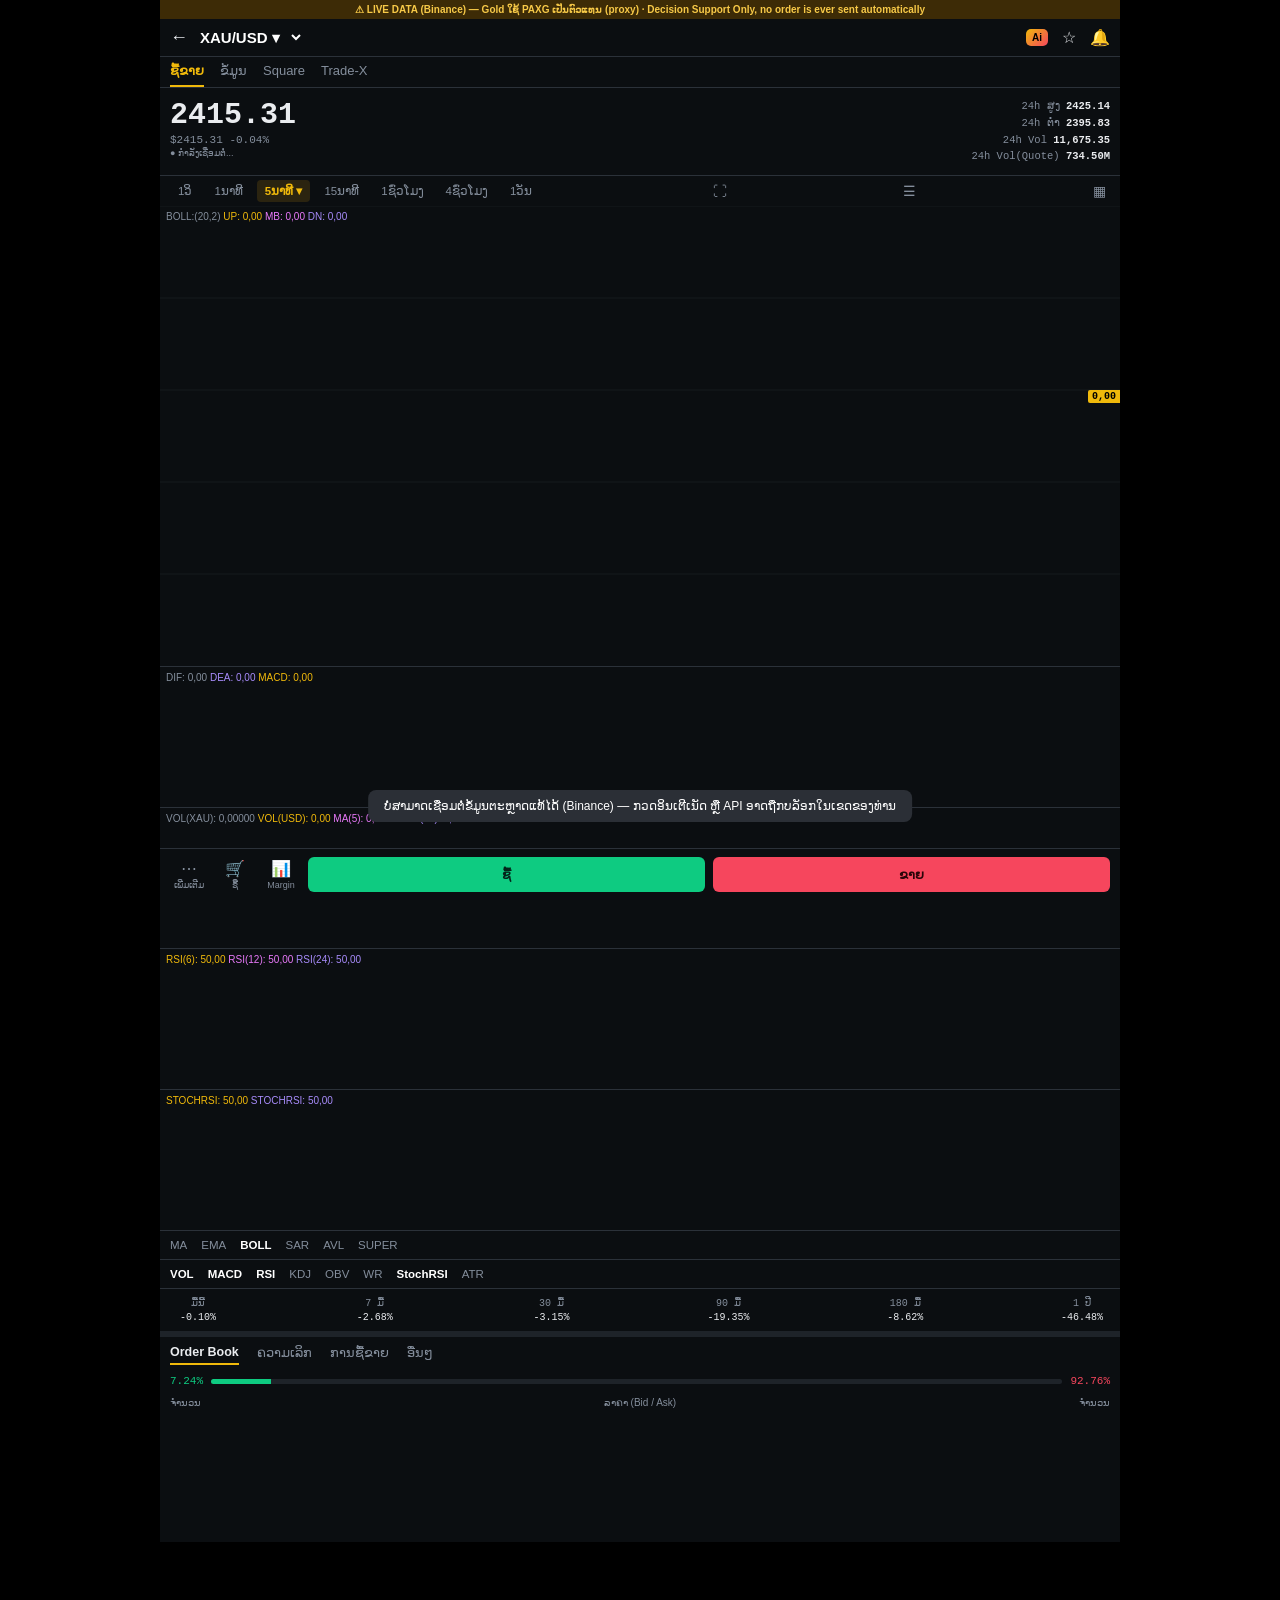
==== commit 0754dd64: "Add files via upload" ====
--- a/index.html
+++ b/index.html
@@ -43,6 +43,8 @@
   .chartwrap .ovl{position:absolute;top:3px;left:6px;font-size:10px;color:var(--muted);z-index:3;line-height:1.5;pointer-events:none;}
   .chartwrap .ovl b{font-weight:700;}
   canvas{width:100%;display:block;background:#0b0e11;}
+  #chartMain{height:230px;}
+  #chartMACD,#chartVOL,#chartRSI,#chartKDJ,#chartSTOCH{height:70px;}
   .pricetag{position:absolute;right:0;background:var(--yellow);color:#000;font-size:10px;font-weight:700;padding:1px 4px;border-radius:2px 0 0 2px;z-index:4;}
 
   .indicator-row{display:flex;gap:14px;padding:6px 10px;overflow-x:auto;border-bottom:1px solid var(--border);}
@@ -94,6 +96,30 @@
   .toast{position:fixed;left:50%;bottom:78px;transform:translateX(-50%);background:#2b2f36;color:#fff;padding:9px 16px;
     border-radius:8px;font-size:12px;z-index:30;opacity:0;transition:opacity .25s;max-width:88%;text-align:center;}
   .toast.show{opacity:1;}
+
+  /* Responsive: adapt layout width and chart heights to bigger screens (tablet/desktop) instead of staying locked at phone width */
+  @media (min-width: 600px){
+    html,body{font-size:14px;}
+    .frame{max-width:600px;}
+    .sheet{max-width:600px;}
+    #chartMain{height:300px;}
+    #chartMACD,#chartVOL,#chartRSI,#chartKDJ,#chartSTOCH{height:100px;}
+    .price-big{font-size:26px;}
+  }
+  @media (min-width: 900px){
+    html,body{font-size:15px;}
+    .frame{max-width:760px;}
+    .sheet{max-width:760px;}
+    #chartMain{height:380px;}
+    #chartMACD,#chartVOL,#chartRSI,#chartKDJ,#chartSTOCH{height:120px;}
+    .price-big{font-size:30px;}
+  }
+  @media (min-width: 1280px){
+    .frame{max-width:960px;}
+    .sheet{max-width:960px;}
+    #chartMain{height:460px;}
+    #chartMACD,#chartVOL,#chartRSI,#chartKDJ,#chartSTOCH{height:140px;}
+  }
 </style>
 </head>
 <body>
@@ -125,6 +151,7 @@
     <div>
       <div class="price-big mono" id="bigPrice">2415.31</div>
       <div class="price-sub mono" id="priceSub">$2415.31 <span id="pctChange">-0.04%</span></div>
+      <div id="connStatus" style="font-size:9px;color:var(--muted);margin-top:2px;">● ກຳລັງເຊື່ອມຕໍ່...</div>
     </div>
     <div class="price-stats mono">
       <div>24h ສູງ <b id="hi24">2425.14</b></div>
@@ -292,10 +319,19 @@
   return {k,d};
 }
 
+function setupCanvas(canvas){
+  const dpr = window.devicePixelRatio || 1;
+  const w = canvas.clientWidth || 1, h = canvas.clientHeight || 1;
+  canvas.width = Math.max(1, Math.round(w*dpr));
+  canvas.height = Math.max(1, Math.round(h*dpr));
+  const ctx = canvas.getContext('2d');
+  ctx.setTransform(dpr,0,0,dpr,0,0);
+  return {ctx, w, h};
+}
+
 function drawLineChart(canvasId, seriesArr, colors, opts={}){
   const canvas=document.getElementById(canvasId);
-  const ctx=canvas.getContext('2d');
-  const w=canvas.width=canvas.clientWidth; const h=canvas.height=canvas.clientHeight;
+  const {ctx,w,h} = setupCanvas(canvas);
   ctx.clearRect(0,0,w,h);
   const all = seriesArr.flat().filter(v=>v!=null && isFinite(v));
   if(!all.length) return;
@@ -314,8 +350,7 @@
 
 function drawCandles(){
   const canvas=document.getElementById('chartMain');
-  const ctx=canvas.getContext('2d');
-  const w=canvas.width=canvas.clientWidth; const h=canvas.height=canvas.clientHeight;
+  const {ctx,w,h} = setupCanvas(canvas);
   ctx.clearRect(0,0,w,h);
   const c=state.candles;
   const closes=c.map(x=>x.close);
@@ -374,8 +409,8 @@
     document.getElementById('macdOvl').innerHTML = `DIF: ${fmtLo(m.dif[m.dif.length-1],2)} <span style="color:#a78bfa;">DEA: ${fmtLo(m.dea[m.dea.length-1],2)}</span> <span style="color:#f0b90b;">MACD: ${fmtLo(m.hist[m.hist.length-1],2)}</span>`;
   }
   if(state.indicators.VOL){
-    const canvas=document.getElementById('chartVOL'); const ctx=canvas.getContext('2d');
-    const w=canvas.width=canvas.clientWidth, h=canvas.height=canvas.clientHeight;
+    const canvas=document.getElementById('chartVOL');
+    const {ctx,w,h} = setupCanvas(canvas);
     ctx.clearRect(0,0,w,h);
     const vols=c.map(x=>x.volume); const maxV=Math.max(...vols)||1; const bw=w/vols.length;
     c.forEach((cd,i)=>{ ctx.fillStyle= cd.close>=cd.open?'rgba(14,203,129,0.6)':'rgba(246,70,93,0.6)'; const bh=cd.volume/maxV*h; ctx.fillRect(i*bw,h-bh,Math.max(1,bw*0.6),bh); });
@@ -544,8 +579,18 @@
   if(ws){ try{ ws.onclose=null; ws.onerror=null; ws.onmessage=null; ws.close(); }catch(e){} ws=null; }
 }
 
+function setConnStatus(mode){
+  const el=document.getElementById('connStatus');
+  if(!el) return;
+  if(mode==='live'){ el.innerHTML='<span style="color:#0ecb81;">●</span> LIVE (WebSocket ກັບ Binance)'; }
+  else if(mode==='poll'){ el.innerHTML='<span style="color:#f0b90b;">●</span> ອັບເດດທຸກ ~4 ວິ (ໂໝດສຳຮອງ, WebSocket ໃຊ້ບໍ່ໄດ້)'; }
+  else if(mode==='connecting'){ el.innerHTML='<span style="color:#848e9c;">●</span> ກຳລັງເຊື່ອມຕໍ່...'; }
+  else { el.innerHTML='<span style="color:#f6465d;">●</span> ບໍ່ໄດ້ເຊື່ອມຕໍ່ — ກວດອິນເຕີເນັດ'; }
+}
+
 function connectStream(){
   closeWs();
+  setConnStatus('connecting');
   const cfg=ASSETS[state.asset];
   const sym=cfg.symbol.toLowerCase();
   const interval=TF_BINANCE[state.tf]||'5m';
@@ -553,8 +598,9 @@
   const mySeq = state.loadSeq;
   let sock;
   try{ sock = new WebSocket(`wss://stream.binance.com:9443/stream?streams=${streams}`); }
-  catch(e){ return; }
+  catch(e){ setConnStatus('poll'); return; }
   ws = sock;
+  sock.onopen = ()=>{ if(mySeq===state.loadSeq) setConnStatus('live'); };
   sock.onmessage = (ev)=>{
     if(mySeq!==state.loadSeq) return;
     let msg;
@@ -578,7 +624,12 @@
       renderOrderBook(data);
     }
   };
-  sock.onclose = ()=>{ if(mySeq===state.loadSeq){ setTimeout(()=>{ if(mySeq===state.loadSeq) connectStream(); }, 3000); } };
+  sock.onclose = ()=>{
+    if(mySeq===state.loadSeq){
+      setConnStatus('poll');
+      setTimeout(()=>{ if(mySeq===state.loadSeq) connectStream(); }, 3000);
+    }
+  };
   sock.onerror = ()=>{ try{ sock.close(); }catch(e){} };
 }
 
@@ -586,6 +637,7 @@
   clearInterval(window._pollT);
   window._pollT=setInterval(async ()=>{
     if(ws && ws.readyState===WebSocket.OPEN) return;
+    setConnStatus('poll');
     const mySeq = state.loadSeq;
     const cfg=ASSETS[state.asset];
     const interval=TF_BINANCE[state.tf]||'5m';
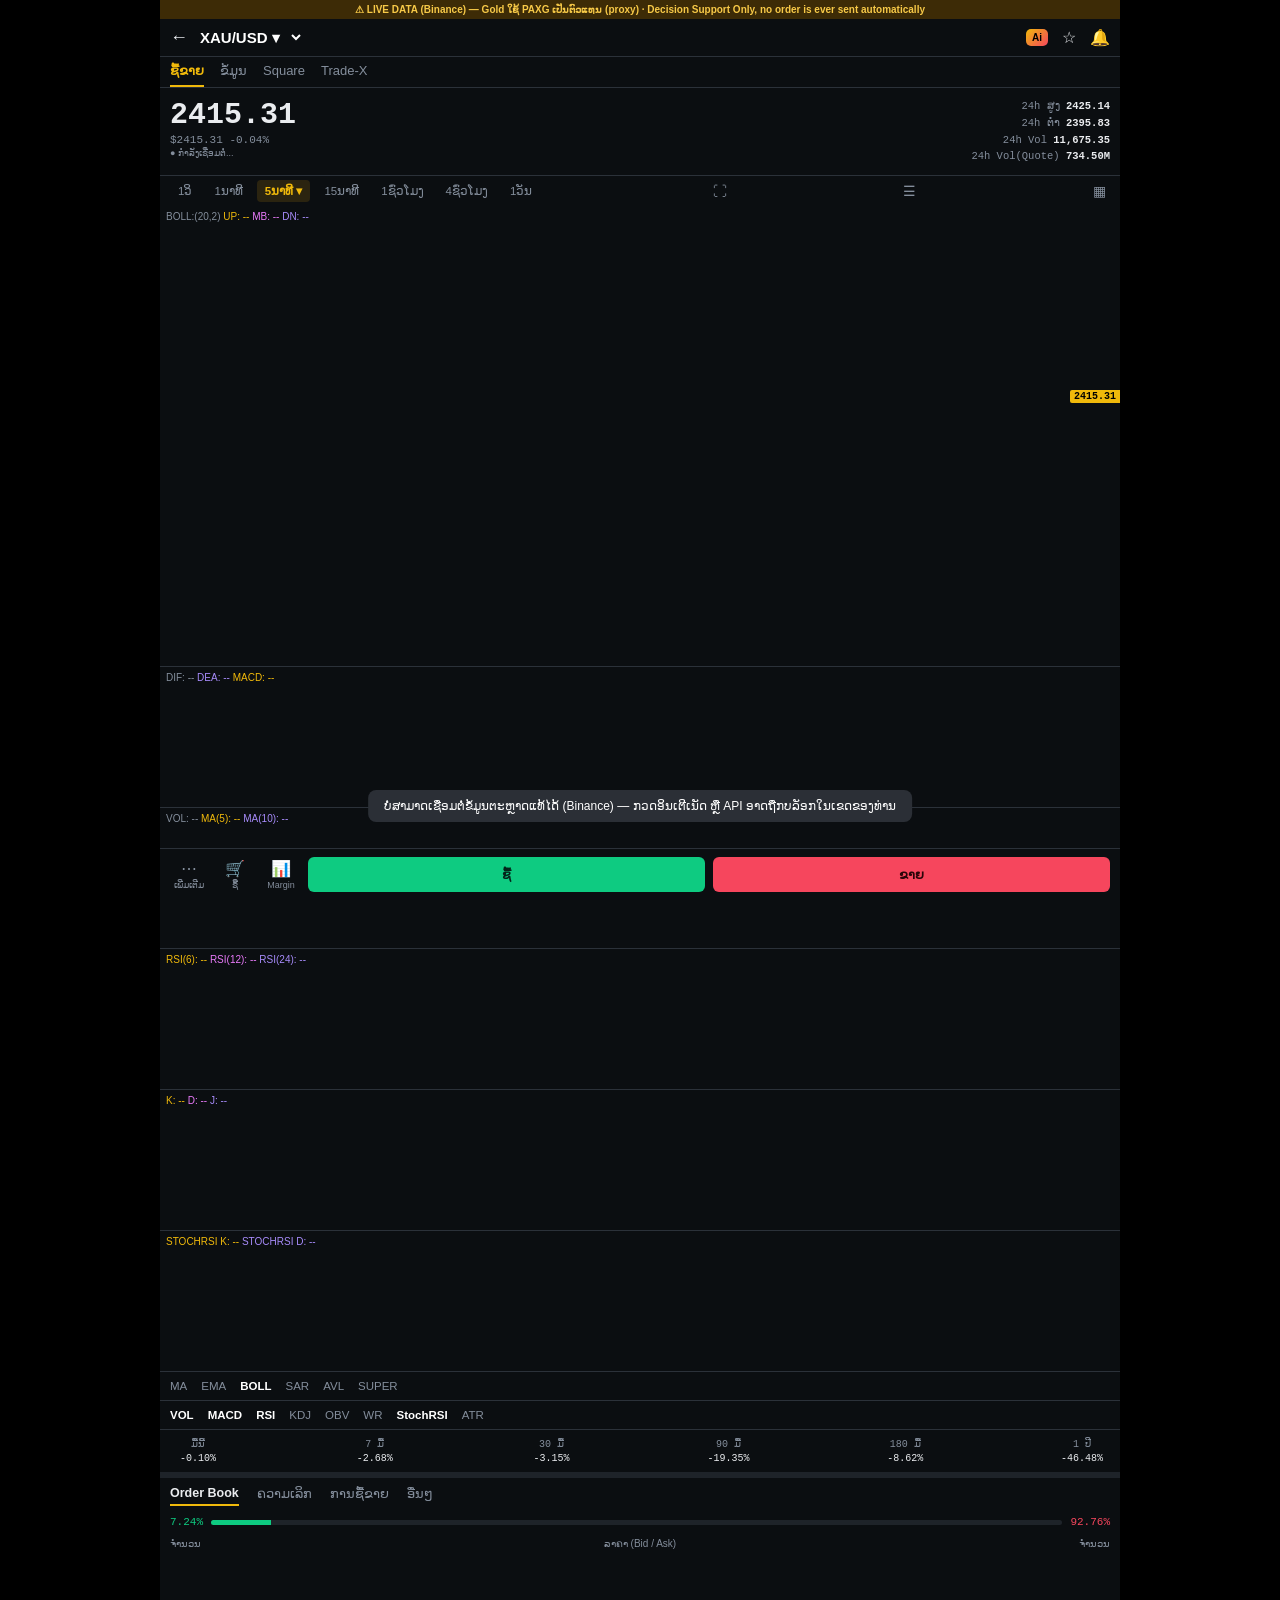
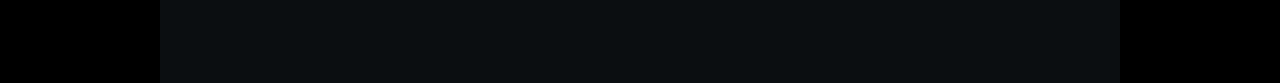
==== commit 7084f36c: "Add files via upload" ====
--- a/index.html
+++ b/index.html
@@ -46,6 +46,29 @@
   #chartMain{height:230px;}
   #chartMACD,#chartVOL,#chartRSI,#chartKDJ,#chartSTOCH{height:70px;}
   .pricetag{position:absolute;right:0;background:var(--yellow);color:#000;font-size:10px;font-weight:700;padding:1px 4px;border-radius:2px 0 0 2px;z-index:4;}
+  .live-jump-btn{position:absolute;right:8px;bottom:8px;background:rgba(240,185,11,0.95);color:#000;font-size:11px;font-weight:700;padding:5px 10px;border:none;border-radius:14px;z-index:6;display:none;}
+  .live-jump-btn.show{display:block;}
+  #chartMain{touch-action:none;}
+  .toolicon.active{color:var(--yellow);}
+
+  /* Fullscreen chart mode — toggled by the ⛶ icon: hide everything except the chart itself */
+  .frame.fullscreen .demo-banner,
+  .frame.fullscreen .tabs,
+  .frame.fullscreen .indicator-row,
+  .frame.fullscreen .returns-row,
+  .frame.fullscreen .ob-tabs,
+  .frame.fullscreen .ob-ratio,
+  .frame.fullscreen .ob-header,
+  .frame.fullscreen .ob-table,
+  .frame.fullscreen .bottombar,
+  .frame.fullscreen div[style*="height:70px"]{ display:none; }
+  .frame.fullscreen{ max-width:100%; }
+  .frame.fullscreen #chartMain{ height:min(60vh,600px); }
+  .frame.fullscreen #chartMACD,
+  .frame.fullscreen #chartVOL,
+  .frame.fullscreen #chartRSI,
+  .frame.fullscreen #chartKDJ,
+  .frame.fullscreen #chartSTOCH{ height:min(14vh,160px); }
 
   .indicator-row{display:flex;gap:14px;padding:6px 10px;overflow-x:auto;border-bottom:1px solid var(--border);}
   .indicator-row button{background:none;border:none;color:var(--muted);font-size:11.5px;white-space:nowrap;padding:2px 0;}
@@ -92,6 +115,9 @@
   .dot{display:inline-block;width:6px;height:6px;border-radius:50%;margin-right:5px;}
   .dot.pass{background:var(--up);} .dot.fail{background:var(--down);}
   .closebtn{position:absolute;right:14px;top:12px;color:var(--muted);font-size:16px;background:none;border:none;}
+  .ind-grid{display:grid;grid-template-columns:repeat(3,1fr);gap:8px;}
+  .ind-grid button{background:var(--panel2);border:1px solid var(--border);color:var(--text);font-size:12px;padding:9px 4px;border-radius:6px;}
+  .ind-grid button.active{border-color:var(--yellow);color:var(--yellow);}
 
   .toast{position:fixed;left:50%;bottom:78px;transform:translateX(-50%);background:#2b2f36;color:#fff;padding:9px 16px;
     border-radius:8px;font-size:12px;z-index:30;opacity:0;transition:opacity .25s;max-width:88%;text-align:center;}
@@ -169,13 +195,14 @@
     <button class="tf-pill" data-tf="1H">1ຊົ່ວໂມງ</button>
     <button class="tf-pill" data-tf="4H">4ຊົ່ວໂມງ</button>
     <button class="tf-pill" data-tf="1D">1ວັນ</button>
-    <span class="toolicon">⛶</span><span class="toolicon">☰</span><span class="toolicon">▦</span>
+    <span class="toolicon" id="fsToggleBtn" title="ຂະຫຍາຍເຕັມຈໍ">⛶</span><span class="toolicon" id="chartTypeBtn" title="ປະເພດກາບ">☰</span><span class="toolicon" id="indicatorMenuBtn" title="ຕົວຊີ້ວັດ">▦</span>
   </div>
 
   <div class="chartwrap">
     <div class="ovl" id="bollOvl">BOLL:(20,2) <span style="color:#f0b90b;">UP: --</span> <span style="color:#e879f9;">MB: --</span> <span style="color:#a78bfa;">DN: --</span></div>
     <canvas id="chartMain" height="230"></canvas>
     <div class="pricetag mono" id="priceTag" style="top:40%;">2415.31</div>
+    <button id="liveJumpBtn" class="live-jump-btn">⏵ ລ່າສຸດ</button>
   </div>
 
   <div class="chartwrap" id="panelMACD">
@@ -254,6 +281,13 @@
     <div style="margin-top:8px;" id="checklist"></div>
     <div class="narrative" id="aiNarrative"></div>
   </div>
+
+  <div class="sheet" id="indSheet">
+    <button class="closebtn" id="indSheetClose">✕</button>
+    <h4>ຕົວຊີ້ວັດ (Indicators)</h4>
+    <div style="font-size:11px;color:var(--muted);margin-bottom:8px;">ກົດເພື່ອເປີດ/ປິດຕົວຊີ້ວັດເທິງກາບ. ຕົວທີ່ມີເຄື່ອງໝາຍ ★ ແມ່ນວາດຢູ່ໃນສະບັບທົດລອງນີ້ແລ້ວ (ຕົວອື່ນຈະເພີ່ມໃນເວີຊັນຕໍ່ໄປ).</div>
+    <div class="ind-grid" id="indGrid"></div>
+  </div>
 </div>
 
 <div class="toast" id="toast"></div>
@@ -266,8 +300,61 @@
 const TF_SECONDS = {"1S":1,"1M":60,"15M":900,"1H":3600,"4H":14400,"1D":86400,"5M":300};
 const TF_BINANCE = {"1S":"1s","1M":"1m","15M":"15m","1H":"1h","4H":"4h","1D":"1d","5M":"5m"};
 
-let state = { asset:"XAUUSD", tf:"5M", candles:[], live:0, chg:0, hi24:0, lo24:0, volBaseLive:0, volQuoteLive:0, loadSeq:0, indicators:{MA:false,EMA:false,BOLL:true,SAR:false,AVL:false,SUPER:false,VOL:true,MACD:true,RSI:true,KDJ:false,OBV:false,WR:false,STOCHRSI:true,ATR:false} };
+let state = { asset:"XAUUSD", tf:"5M", candles:[], live:0, chg:0, hi24:0, lo24:0, volBaseLive:0, volQuoteLive:0, loadSeq:0, view:{start:0,count:60}, followLive:true, chartType:"candle", indicators:{MA:false,EMA:false,BOLL:true,SAR:false,AVL:false,SUPER:false,VOL:true,MACD:true,RSI:true,KDJ:false,OBV:false,WR:false,STOCHRSI:true,ATR:false} };
+const IMPLEMENTED_INDICATORS = {BOLL:1,VOL:1,MACD:1,RSI:1,KDJ:1,STOCHRSI:1}; // indicators actually drawn on the chart in this preview build
 let ws=null;
+
+// ---- Pan/Zoom view window ----
+const MIN_VISIBLE=15;      // most zoomed-in (fewest candles on screen)
+const DEFAULT_VISIBLE=60;  // default zoom level when a timeframe first loads / jump-to-live
+let noMoreHistory=false;   // true once Binance returns no earlier candles for this asset/tf
+let loadingMoreHistory=false;
+
+function sliceView(arr){ return arr.slice(state.view.start, state.view.start+state.view.count); }
+function clampView(){
+  const total=state.candles.length;
+  state.view.count=Math.max(MIN_VISIBLE, Math.min(state.view.count, Math.max(total,MIN_VISIBLE)));
+  const maxStart=Math.max(0, total-state.view.count);
+  state.view.start=Math.max(0, Math.min(state.view.start, maxStart));
+  state.followLive = (state.view.start+state.view.count)>=total;
+}
+function resetViewToLive(){
+  const total=state.candles.length;
+  state.view.count=Math.min(DEFAULT_VISIBLE, Math.max(total,1));
+  state.view.start=Math.max(0, total-state.view.count);
+  state.followLive=true;
+  updateLiveJumpBtn();
+}
+function updateLiveJumpBtn(){
+  const btn=document.getElementById('liveJumpBtn');
+  if(!btn) return;
+  btn.classList.toggle('show', !state.followLive);
+}
+async function maybeLoadMoreHistory(){
+  if(loadingMoreHistory || noMoreHistory) return;
+  if(state.view.start>15) return;
+  if(!state.candles.length || state.candles[0].time==null) return;
+  loadingMoreHistory=true;
+  const mySeq=state.loadSeq;
+  const cfg=ASSETS[state.asset];
+  const interval=TF_BINANCE[state.tf]||'5m';
+  const oldestTime=state.candles[0].time;
+  try{
+    const res=await fetch(`https://api.binance.com/api/v3/klines?symbol=${cfg.symbol}&interval=${interval}&limit=200&endTime=${oldestTime-1}`);
+    const rawK=await res.json();
+    if(mySeq!==state.loadSeq){ loadingMoreHistory=false; return; }
+    if(Array.isArray(rawK) && rawK.length){
+      const older=rawK.map(k=>({open:+k[1],high:+k[2],low:+k[3],close:+k[4],volume:+k[5],time:+k[0]}));
+      state.candles=older.concat(state.candles);
+      state.view.start+=older.length;
+      clampView();
+      drawCandles(); updatePanels();
+    } else {
+      noMoreHistory=true;
+    }
+  }catch(e){ /* silent — user just can't scroll further back right now */ }
+  loadingMoreHistory=false;
+}
 
 function seededRand(seed){ let s = seed % 2147483647; if (s<=0) s+=2147483646;
   return function(){ s = (s*16807)%2147483647; return (s-1)/2147483646; }; }
@@ -352,8 +439,10 @@
   const canvas=document.getElementById('chartMain');
   const {ctx,w,h} = setupCanvas(canvas);
   ctx.clearRect(0,0,w,h);
-  const c=state.candles;
-  const closes=c.map(x=>x.close);
+  const cAll=state.candles;
+  const c=sliceView(cAll);
+  if(!c.length) return;
+  const closesAll=cAll.map(x=>x.close);
   const highs=c.map(x=>x.high), lows=c.map(x=>x.low);
   const maxP=Math.max(...highs), minP=Math.min(...lows);
   const pad=(maxP-minP)*0.08||1; const yMax=maxP+pad, yMin=minP-pad;
@@ -363,16 +452,29 @@
   ctx.strokeStyle='#161a1e';
   for(let i=0;i<5;i++){ const yy=h/5*i; ctx.beginPath(); ctx.moveTo(0,yy); ctx.lineTo(w,yy); ctx.stroke(); }
 
-  c.forEach((cd,i)=>{
-    const x=i*bw+bw/2; const up=cd.close>=cd.open;
-    ctx.strokeStyle= up? '#0ecb81':'#f6465d'; ctx.fillStyle= up? '#0ecb81':'#f6465d';
-    ctx.beginPath(); ctx.moveTo(x,y(cd.high)); ctx.lineTo(x,y(cd.low)); ctx.stroke();
-    const top=y(Math.max(cd.open,cd.close)), bot=y(Math.min(cd.open,cd.close));
-    ctx.fillRect(x-bw*0.32, top, bw*0.64, Math.max(1,bot-top));
-  });
+  if(state.chartType==='line'){
+    const grad=ctx.createLinearGradient(0,0,0,h);
+    grad.addColorStop(0,'rgba(240,185,11,0.35)'); grad.addColorStop(1,'rgba(240,185,11,0)');
+    ctx.beginPath();
+    c.forEach((cd,i)=>{ const x=i*bw+bw/2; const yy=y(cd.close); if(i===0) ctx.moveTo(x,yy); else ctx.lineTo(x,yy); });
+    ctx.lineTo((c.length-1)*bw+bw/2, h); ctx.lineTo(bw/2, h); ctx.closePath();
+    ctx.fillStyle=grad; ctx.fill();
+    ctx.beginPath(); ctx.strokeStyle='#f0b90b'; ctx.lineWidth=1.6;
+    c.forEach((cd,i)=>{ const x=i*bw+bw/2; const yy=y(cd.close); if(i===0) ctx.moveTo(x,yy); else ctx.lineTo(x,yy); });
+    ctx.stroke();
+  } else {
+    c.forEach((cd,i)=>{
+      const x=i*bw+bw/2; const up=cd.close>=cd.open;
+      ctx.strokeStyle= up? '#0ecb81':'#f6465d'; ctx.fillStyle= up? '#0ecb81':'#f6465d';
+      ctx.beginPath(); ctx.moveTo(x,y(cd.high)); ctx.lineTo(x,y(cd.low)); ctx.stroke();
+      const top=y(Math.max(cd.open,cd.close)), bot=y(Math.min(cd.open,cd.close));
+      ctx.fillRect(x-bw*0.32, top, bw*0.64, Math.max(1,bot-top));
+    });
+  }
 
   if(state.indicators.BOLL){
-    const mid=sma(closes,20); const sd=stddev(closes,20,mid);
+    const midAll=sma(closesAll,20); const sdAll=stddev(closesAll,20,midAll);
+    const mid=sliceView(midAll), sd=sliceView(sdAll);
     const up=mid.map((m,i)=>m==null?null:m+2*sd[i]);
     const dn=mid.map((m,i)=>m==null?null:m-2*sd[i]);
     [[up,'#f0b90b'],[mid,'#e879f9'],[dn,'#a78bfa']].forEach(([series,color])=>{
@@ -380,18 +482,25 @@
       series.forEach((v,i)=>{ if(v==null) return; const x=i*bw+bw/2; if(!started){ctx.moveTo(x,y(v));started=true;} else ctx.lineTo(x,y(v)); });
       ctx.stroke();
     });
-    const lastMid=mid[mid.length-1], lastSd=sd[sd.length-1];
-    document.getElementById('bollOvl').innerHTML = `BOLL:(20,2) <span style="color:#f0b90b;">UP: ${fmtLo(lastMid+2*lastSd,2)}</span> <span style="color:#e879f9;">MB: ${fmtLo(lastMid,2)}</span> <span style="color:#a78bfa;">DN: ${fmtLo(lastMid-2*lastSd,2)}</span>`;
+    const lastMidAll=midAll[midAll.length-1], lastSdAll=sdAll[sdAll.length-1];
+    document.getElementById('bollOvl').innerHTML = `BOLL:(20,2) <span style="color:#f0b90b;">UP: ${fmtLo(lastMidAll+2*lastSdAll,2)}</span> <span style="color:#e879f9;">MB: ${fmtLo(lastMidAll,2)}</span> <span style="color:#a78bfa;">DN: ${fmtLo(lastMidAll-2*lastSdAll,2)}</span>`;
   } else { document.getElementById('bollOvl').innerHTML=''; }
 
   const tag=document.getElementById('priceTag');
-  const lastY=y(closes[closes.length-1]);
-  tag.style.top=Math.max(0,Math.min(h-14,lastY-7))+'px';
-  tag.textContent=fmt(closes[closes.length-1]);
+  const showTag = state.followLive;
+  tag.style.display = showTag? 'block':'none';
+  if(showTag){
+    const lastY=y(c[c.length-1].close);
+    tag.style.top=Math.max(0,Math.min(h-14,lastY-7))+'px';
+    tag.textContent=fmt(c[c.length-1].close);
+  }
+  updateLiveJumpBtn();
 }
 
 function updatePanels(){
-  const c=state.candles; const closes=c.map(x=>x.close);
+  const cAll=state.candles; const closesAll=cAll.map(x=>x.close);
+  const c=sliceView(cAll);
+  if(!c.length) return;
   document.getElementById('panelMACD').style.display = state.indicators.MACD?'block':'none';
   document.getElementById('panelVOL').style.display = state.indicators.VOL?'block':'none';
   document.getElementById('panelRSI').style.display = state.indicators.RSI?'block':'none';
@@ -399,41 +508,42 @@
   document.getElementById('panelSTOCHRSI').style.display = state.indicators.STOCHRSI?'block':'none';
 
   if(state.indicators.MACD){
-    const m = macdSeries(closes);
-    drawLineChart('chartMACD',[m.dif,m.dea],['#f0b90b','#a78bfa']);
+    const mAll = macdSeries(closesAll);
+    const dif=sliceView(mAll.dif), dea=sliceView(mAll.dea), hist=sliceView(mAll.hist);
+    drawLineChart('chartMACD',[dif,dea],['#f0b90b','#a78bfa']);
     const canvas=document.getElementById('chartMACD'); const ctx=canvas.getContext('2d');
     const w=canvas.width, h=canvas.height;
-    const maxV=Math.max(...m.hist.filter(isFinite).map(Math.abs))||1;
-    const bw=w/m.hist.length;
-    m.hist.forEach((v,i)=>{ if(!isFinite(v)) return; ctx.fillStyle= v>=0?'rgba(14,203,129,0.6)':'rgba(246,70,93,0.6)'; const bh=Math.abs(v)/maxV*(h/2-4); const yc=h/2; ctx.fillRect(i*bw,v>=0?yc-bh:yc,Math.max(1,bw*0.6),bh); });
-    document.getElementById('macdOvl').innerHTML = `DIF: ${fmtLo(m.dif[m.dif.length-1],2)} <span style="color:#a78bfa;">DEA: ${fmtLo(m.dea[m.dea.length-1],2)}</span> <span style="color:#f0b90b;">MACD: ${fmtLo(m.hist[m.hist.length-1],2)}</span>`;
+    const maxV=Math.max(...hist.filter(isFinite).map(Math.abs))||1;
+    const bw=w/hist.length;
+    hist.forEach((v,i)=>{ if(!isFinite(v)) return; ctx.fillStyle= v>=0?'rgba(14,203,129,0.6)':'rgba(246,70,93,0.6)'; const bh=Math.abs(v)/maxV*(h/2-4); const yc=h/2; ctx.fillRect(i*bw,v>=0?yc-bh:yc,Math.max(1,bw*0.6),bh); });
+    document.getElementById('macdOvl').innerHTML = `DIF: ${fmtLo(mAll.dif[mAll.dif.length-1],2)} <span style="color:#a78bfa;">DEA: ${fmtLo(mAll.dea[mAll.dea.length-1],2)}</span> <span style="color:#f0b90b;">MACD: ${fmtLo(mAll.hist[mAll.hist.length-1],2)}</span>`;
   }
   if(state.indicators.VOL){
     const canvas=document.getElementById('chartVOL');
     const {ctx,w,h} = setupCanvas(canvas);
     ctx.clearRect(0,0,w,h);
-    const vols=c.map(x=>x.volume); const maxV=Math.max(...vols)||1; const bw=w/vols.length;
+    const vols=c.map(x=>x.volume); const volsAll=cAll.map(x=>x.volume); const maxV=Math.max(...vols)||1; const bw=w/vols.length;
     c.forEach((cd,i)=>{ ctx.fillStyle= cd.close>=cd.open?'rgba(14,203,129,0.6)':'rgba(246,70,93,0.6)'; const bh=cd.volume/maxV*h; ctx.fillRect(i*bw,h-bh,Math.max(1,bw*0.6),bh); });
-    const ma5=sma(vols,5), ma10=sma(vols,10);
+    const ma5=sma(volsAll,5), ma10=sma(volsAll,10);
     const cfgVol=ASSETS[state.asset];
-    const volBaseUnit = vols[vols.length-1]/200;
+    const volBaseUnit = volsAll[volsAll.length-1]/200;
     const volQuoteUnit = volBaseUnit*state.live;
     document.getElementById('volOvl').innerHTML = `VOL(${cfgVol.baseSymbol}): ${fmtLo(volBaseUnit,5)} <span style="color:#f0b90b;">VOL(${cfgVol.quote}): ${fmtCompact(volQuoteUnit)}</span> <span style="color:#e879f9;">MA(5): ${fmtLo((ma5[ma5.length-1]||0)/200,5)}</span> <span style="color:#a78bfa;">MA(10): ${fmtLo((ma10[ma10.length-1]||0)/200,5)}</span>`;
   }
   if(state.indicators.RSI){
-    const r6=rsiSeries(closes,6), r12=rsiSeries(closes,12), r24=rsiSeries(closes,24);
-    drawLineChart('chartRSI',[r6,r12,r24],['#f0b90b','#e879f9','#a78bfa'],{fixedRange:[0,100]});
-    document.getElementById('rsiOvl').innerHTML = `<span style="color:#f0b90b;">RSI(6): ${fmtLo(r6[r6.length-1],2)}</span> <span style="color:#e879f9;">RSI(12): ${fmtLo(r12[r12.length-1],2)}</span> <span style="color:#a78bfa;">RSI(24): ${fmtLo(r24[r24.length-1],2)}</span>`;
+    const r6All=rsiSeries(closesAll,6), r12All=rsiSeries(closesAll,12), r24All=rsiSeries(closesAll,24);
+    drawLineChart('chartRSI',[sliceView(r6All),sliceView(r12All),sliceView(r24All)],['#f0b90b','#e879f9','#a78bfa'],{fixedRange:[0,100]});
+    document.getElementById('rsiOvl').innerHTML = `<span style="color:#f0b90b;">RSI(6): ${fmtLo(r6All[r6All.length-1],2)}</span> <span style="color:#e879f9;">RSI(12): ${fmtLo(r12All[r12All.length-1],2)}</span> <span style="color:#a78bfa;">RSI(24): ${fmtLo(r24All[r24All.length-1],2)}</span>`;
   }
   if(state.indicators.KDJ){
-    const kdj=kdjSeries(c);
-    drawLineChart('chartKDJ',[kdj.k,kdj.d,kdj.j],['#f0b90b','#e879f9','#a78bfa']);
-    document.getElementById('kdjOvl').innerHTML = `<span style="color:#f0b90b;">K: ${fmtLo(kdj.k[kdj.k.length-1],2)}</span> <span style="color:#e879f9;">D: ${fmtLo(kdj.d[kdj.d.length-1],2)}</span> <span style="color:#a78bfa;">J: ${fmtLo(kdj.j[kdj.j.length-1],2)}</span>`;
+    const kdjAll=kdjSeries(cAll);
+    drawLineChart('chartKDJ',[sliceView(kdjAll.k),sliceView(kdjAll.d),sliceView(kdjAll.j)],['#f0b90b','#e879f9','#a78bfa']);
+    document.getElementById('kdjOvl').innerHTML = `<span style="color:#f0b90b;">K: ${fmtLo(kdjAll.k[kdjAll.k.length-1],2)}</span> <span style="color:#e879f9;">D: ${fmtLo(kdjAll.d[kdjAll.d.length-1],2)}</span> <span style="color:#a78bfa;">J: ${fmtLo(kdjAll.j[kdjAll.j.length-1],2)}</span>`;
   }
   if(state.indicators.STOCHRSI){
-    const sr=stochRsiSeries(closes);
-    drawLineChart('chartSTOCH',[sr.k,sr.d],['#f0b90b','#a78bfa'],{fixedRange:[0,100]});
-    document.getElementById('stochOvl').innerHTML = `<span style="color:#f0b90b;">STOCHRSI: ${fmtLo(sr.k[sr.k.length-1],2)}</span> <span style="color:#a78bfa;">STOCHRSI: ${fmtLo(sr.d[sr.d.length-1],2)}</span>`;
+    const srAll=stochRsiSeries(closesAll);
+    drawLineChart('chartSTOCH',[sliceView(srAll.k),sliceView(srAll.d)],['#f0b90b','#a78bfa'],{fixedRange:[0,100]});
+    document.getElementById('stochOvl').innerHTML = `<span style="color:#f0b90b;">STOCHRSI: ${fmtLo(srAll.k[srAll.k.length-1],2)}</span> <span style="color:#a78bfa;">STOCHRSI: ${fmtLo(srAll.d[srAll.d.length-1],2)}</span>`;
   }
 }
 
@@ -614,10 +724,17 @@
       refreshHeader();
     } else if(streamName.indexOf('@kline_')>=0){
       const k=data.k;
-      const cndl={open:+k.o, high:+k.h, low:+k.l, close:+k.c, volume:+k.v};
+      const cndl={open:+k.o, high:+k.h, low:+k.l, close:+k.c, volume:+k.v, time:+k.t};
       if(state.candles.length){
+        const atLiveEdge = (state.view.start+state.view.count)>=state.candles.length;
         state.candles[state.candles.length-1]=cndl;
-        if(k.x){ state.candles.push(cndl); if(state.candles.length>150) state.candles.shift(); }
+        if(k.x){
+          state.candles.push(cndl);
+          const MAX_CANDLES=1000;
+          if(state.candles.length>MAX_CANDLES){ state.candles.shift(); state.view.start=Math.max(0,state.view.start-1); }
+          if(atLiveEdge){ state.view.start=state.candles.length-state.view.count; }
+        }
+        clampView();
       }
       drawCandles(); updatePanels();
     } else if(streamName.indexOf('@depth20')>=0){
@@ -656,7 +773,7 @@
       refreshHeader();
       if(Array.isArray(rawK) && rawK.length && state.candles.length){
         rawK.forEach((k,i)=>{
-          const cndl={open:+k[1],high:+k[2],low:+k[3],close:+k[4],volume:+k[5]};
+          const cndl={open:+k[1],high:+k[2],low:+k[3],close:+k[4],volume:+k[5],time:+k[0]};
           const idxFromEnd = rawK.length-1-i;
           const targetIdx = state.candles.length-1-idxFromEnd;
           if(targetIdx>=0 && idxFromEnd===0){ state.candles[state.candles.length-1]=cndl; }
@@ -674,7 +791,7 @@
   closeWs();
   try{
     const [klinesRes, tickerRes] = await Promise.all([
-      fetch(`https://api.binance.com/api/v3/klines?symbol=${cfg.symbol}&interval=${interval}&limit=150`),
+      fetch(`https://api.binance.com/api/v3/klines?symbol=${cfg.symbol}&interval=${interval}&limit=500`),
       fetch(`https://api.binance.com/api/v3/ticker/24hr?symbol=${cfg.symbol}`)
     ]);
     if(mySeq!==state.loadSeq) return;
@@ -682,7 +799,9 @@
     const ticker = await tickerRes.json();
     if(mySeq!==state.loadSeq) return;
     if(!Array.isArray(rawK) || rawK.length===0 || ticker.code){ throw new Error('bad response'); }
-    state.candles = rawK.map(k=>({open:+k[1],high:+k[2],low:+k[3],close:+k[4],volume:+k[5]}));
+    state.candles = rawK.map(k=>({open:+k[1],high:+k[2],low:+k[3],close:+k[4],volume:+k[5],time:+k[0]}));
+    noMoreHistory=false; loadingMoreHistory=false;
+    resetViewToLive();
     state.live=+ticker.lastPrice; state.chg=+ticker.priceChangePercent;
     state.hi24=+ticker.highPrice; state.lo24=+ticker.lowPrice;
     state.volBaseLive=+ticker.volume; state.volQuoteLive=+ticker.quoteVolume;
@@ -719,13 +838,147 @@
   document.getElementById('sheetBackdrop').classList.add('show');
   document.getElementById('aiSheet').classList.add('show');
 });
-function closeSheet(){ document.getElementById('sheetBackdrop').classList.remove('show'); document.getElementById('aiSheet').classList.remove('show'); }
+function closeSheet(){
+  document.getElementById('sheetBackdrop').classList.remove('show');
+  document.getElementById('aiSheet').classList.remove('show');
+  document.getElementById('indSheet').classList.remove('show');
+}
 document.getElementById('sheetBackdrop').addEventListener('click', closeSheet);
 document.getElementById('sheetClose').addEventListener('click', closeSheet);
+document.getElementById('indSheetClose').addEventListener('click', closeSheet);
+
+// ---- Toolbar icons: ⛶ fullscreen · ☰ chart type · ▦ indicator manager (matches real Binance's 3-icon toolbar) ----
+const fsBtn=document.getElementById('fsToggleBtn');
+fsBtn.addEventListener('click', ()=>{
+  document.querySelector('.frame').classList.toggle('fullscreen');
+  const isFs=document.querySelector('.frame').classList.contains('fullscreen');
+  fsBtn.classList.toggle('active', isFs);
+  fsBtn.textContent = isFs? '⛝':'⛶';
+  fsBtn.title = isFs? 'ອອກຈາກເຕັມຈໍ':'ຂະຫຍາຍເຕັມຈໍ';
+  // canvases need to re-measure their new CSS height before redrawing
+  requestAnimationFrame(()=>{ drawCandles(); updatePanels(); });
+});
+
+const chartTypeBtn=document.getElementById('chartTypeBtn');
+chartTypeBtn.addEventListener('click', ()=>{
+  state.chartType = state.chartType==='candle' ? 'line' : 'candle';
+  chartTypeBtn.classList.toggle('active', state.chartType==='line');
+  showToast(state.chartType==='line' ? 'ປະເພດກາບ: ເສັ້ນ (Line)' : 'ປະເພດກາບ: ແທ່ງທຽນ (Candlestick)');
+  drawCandles();
+});
+
+function renderIndGrid(){
+  const grid=document.getElementById('indGrid');
+  grid.innerHTML='';
+  Object.keys(state.indicators).forEach(key=>{
+    const btn=document.createElement('button');
+    const implemented = key in IMPLEMENTED_INDICATORS;
+    btn.textContent = key + (implemented? ' ★':'');
+    btn.classList.toggle('active', state.indicators[key]);
+    btn.addEventListener('click', ()=>{
+      state.indicators[key]=!state.indicators[key];
+      btn.classList.toggle('active', state.indicators[key]);
+      document.querySelectorAll(`#mainIndRow button[data-ind="${key}"], #subIndRow button[data-ind="${key}"]`).forEach(b=>b.classList.toggle('active', state.indicators[key]));
+      drawCandles(); updatePanels();
+      if(!implemented) showToast(key+' — ຈະສະແດງຜົນຢູ່ໃນເວີຊັນຕໍ່ໄປ');
+    });
+    grid.appendChild(btn);
+  });
+}
+document.getElementById('indicatorMenuBtn').addEventListener('click', ()=>{
+  renderIndGrid();
+  document.getElementById('sheetBackdrop').classList.add('show');
+  document.getElementById('indSheet').classList.add('show');
+});
 
 loadAssetTf();
 startPollingFallback();
 window.addEventListener('resize', ()=>{ drawCandles(); updatePanels(); });
+
+// ---- Chart pan (drag) + zoom (pinch / wheel) + jump-to-live ----
+(function initChartGestures(){
+  const canvas=document.getElementById('chartMain');
+  const jumpBtn=document.getElementById('liveJumpBtn');
+  const pointers=new Map();
+  let panState=null, pinchState=null, lastTapT=0, lastTapX=0;
+
+  function dist(a,b){ return Math.hypot(a.x-b.x, a.y-b.y); }
+  function midX(a,b){ return (a.x+b.x)/2; }
+
+  function startPan(clientX){
+    panState={ startX:clientX, startViewStart:state.view.start, bw:(canvas.clientWidth||1)/state.view.count };
+  }
+  function startPinch(){
+    const pts=[...pointers.values()];
+    const rect=canvas.getBoundingClientRect();
+    panState=null;
+    pinchState={
+      startDist: dist(pts[0],pts[1]),
+      startCount: state.view.count,
+      startStart: state.view.start,
+      anchorFrac: Math.min(1,Math.max(0,(midX(pts[0],pts[1])-rect.left)/(rect.width||1)))
+    };
+  }
+  function applyZoom(newCount, anchorFrac, baseStart, baseCount){
+    newCount=Math.round(Math.max(MIN_VISIBLE, Math.min(newCount, Math.max(state.candles.length,MIN_VISIBLE))));
+    const anchorIdx = baseStart + anchorFrac*baseCount;
+    state.view.count=newCount;
+    state.view.start=Math.round(anchorIdx - anchorFrac*newCount);
+    clampView();
+    drawCandles(); updatePanels();
+    maybeLoadMoreHistory();
+  }
+
+  canvas.addEventListener('pointerdown', e=>{
+    try{ canvas.setPointerCapture(e.pointerId); }catch(err){}
+    pointers.set(e.pointerId,{x:e.clientX,y:e.clientY});
+    if(pointers.size===1){
+      startPan(e.clientX);
+      const now=Date.now();
+      if(now-lastTapT<300 && Math.abs(e.clientX-lastTapX)<24){ resetViewToLive(); drawCandles(); updatePanels(); panState=null; }
+      lastTapT=now; lastTapX=e.clientX;
+    } else if(pointers.size===2){
+      startPinch();
+    }
+  });
+  canvas.addEventListener('pointermove', e=>{
+    if(!pointers.has(e.pointerId)) return;
+    pointers.set(e.pointerId,{x:e.clientX,y:e.clientY});
+    if(pinchState && pointers.size>=2){
+      const pts=[...pointers.values()];
+      const newDist=dist(pts[0],pts[1])||1;
+      const scale=pinchState.startDist/newDist;
+      applyZoom(pinchState.startCount*scale, pinchState.anchorFrac, pinchState.startStart, pinchState.startCount);
+    } else if(panState && pointers.size===1){
+      const dx=e.clientX-panState.startX;
+      state.view.start=Math.round(panState.startViewStart - dx/panState.bw);
+      clampView();
+      drawCandles(); updatePanels();
+      maybeLoadMoreHistory();
+    }
+  });
+  function endPointer(e){
+    pointers.delete(e.pointerId);
+    if(pointers.size<2) pinchState=null;
+    if(pointers.size===1){ const p=[...pointers.values()][0]; startPan(p.x); }
+    else if(pointers.size===0){ panState=null; }
+  }
+  canvas.addEventListener('pointerup', endPointer);
+  canvas.addEventListener('pointercancel', endPointer);
+  canvas.addEventListener('pointerleave', e=>{ if(pointers.has(e.pointerId)) endPointer(e); });
+
+  canvas.addEventListener('wheel', e=>{
+    e.preventDefault();
+    const rect=canvas.getBoundingClientRect();
+    const frac=Math.min(1,Math.max(0,(e.clientX-rect.left)/(rect.width||1)));
+    const factor = e.deltaY>0? 1.15 : 0.87;
+    applyZoom(state.view.count*factor, frac, state.view.start, state.view.count);
+  }, {passive:false});
+
+  canvas.addEventListener('dblclick', ()=>{ resetViewToLive(); drawCandles(); updatePanels(); });
+
+  jumpBtn.addEventListener('click', ()=>{ resetViewToLive(); drawCandles(); updatePanels(); });
+})();
 </script>
 </body>
 </html>
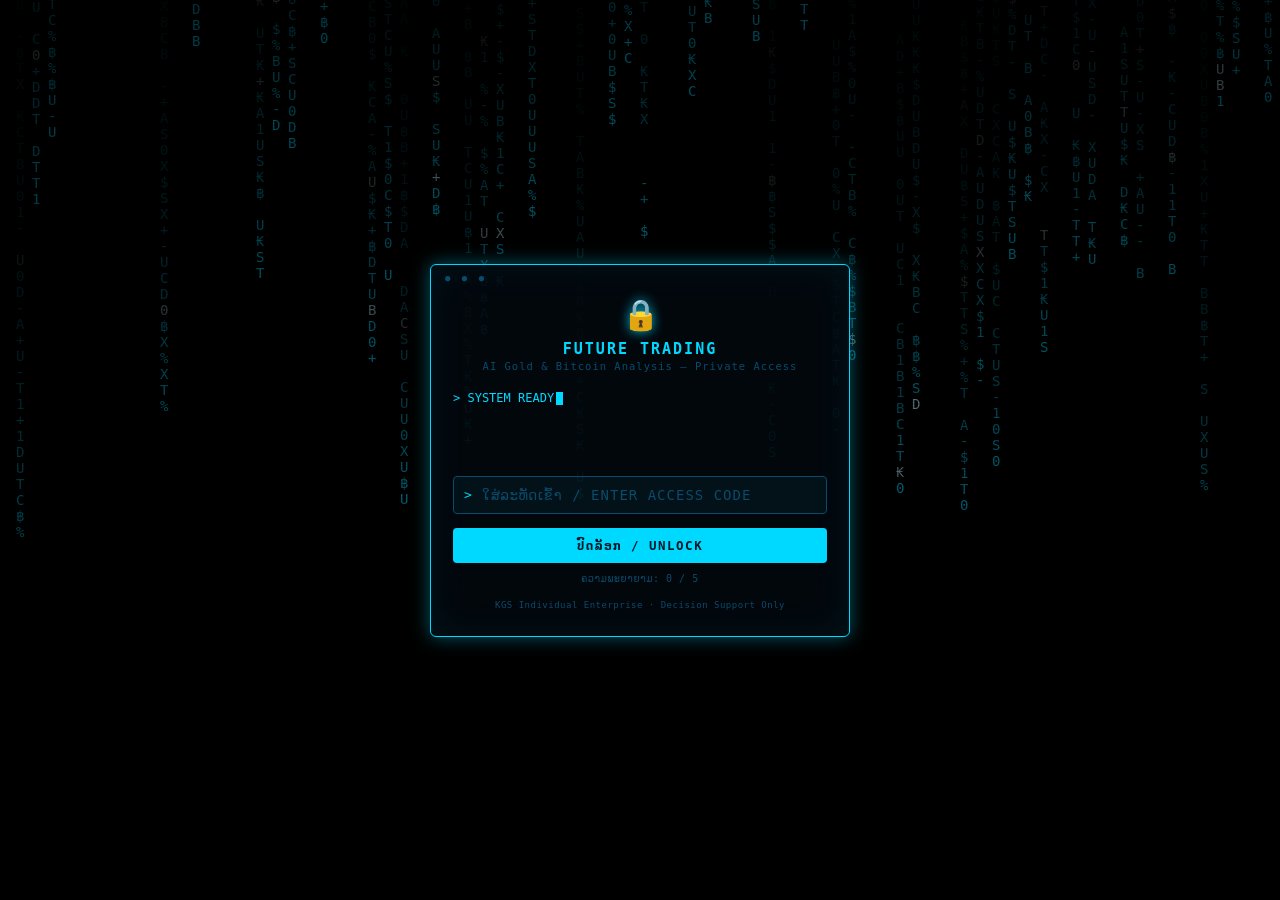
==== commit 1b67b9b8: "Add files via upload" ====
--- a/index.html
+++ b/index.html
@@ -146,9 +146,99 @@
     #chartMain{height:460px;}
     #chartMACD,#chartVOL,#chartRSI,#chartKDJ,#chartSTOCH{height:140px;}
   }
+
+  /* =====================================================================
+     Lock screen (page passcode gate) — cyber-security / terminal style
+     ===================================================================== */
+  :root{ --acc:#00d9ff; --acc-dim:#0a4a6b; --lock-red:#ff3b3b; }
+  body.locked{ overflow:hidden; }
+  body.locked .frame{ display:none; }
+
+  #rainCanvas{position:fixed;inset:0;width:100%;height:100%;z-index:996;opacity:0.55;}
+  #scanlines{position:fixed;inset:0;z-index:998;pointer-events:none;
+    background:repeating-linear-gradient(rgba(0,0,0,0) 0px, rgba(0,0,0,0) 1px, rgba(0,0,0,0.35) 2px, rgba(0,0,0,0) 3px);
+    mix-blend-mode:multiply;}
+  #scanlines::after{content:"";position:absolute;inset:0;
+    background:radial-gradient(ellipse at center, rgba(0,217,255,0.08) 0%, rgba(0,0,0,0.55) 100%);}
+
+  #lockScreen{position:fixed;inset:0;z-index:999;display:flex;align-items:center;justify-content:center;
+    padding:20px;transition:opacity .6s ease, visibility .6s ease;
+    font-family:ui-monospace,SFMono-Regular,Menlo,Consolas,monospace;}
+  #lockScreen.hidden{opacity:0;visibility:hidden;pointer-events:none;}
+
+  #lockScreen .term{width:100%;max-width:420px;background:rgba(3,8,14,0.88);border:1px solid var(--acc);
+    border-radius:6px;padding:22px 22px 26px;box-shadow:0 0 18px rgba(0,217,255,0.4), inset 0 0 40px rgba(0,217,255,0.06);
+    color:var(--acc);position:relative;}
+  #lockScreen .term::before{content:"● ● ●";position:absolute;top:8px;left:14px;font-size:9px;letter-spacing:3px;color:var(--acc-dim);}
+
+  #lockScreen .term-head{text-align:center;margin-top:10px;margin-bottom:16px;}
+  #lockScreen .term-head .lock-ic{font-size:30px;filter:drop-shadow(0 0 6px rgba(0,217,255,0.85));}
+  #lockScreen .term-head h1{font-size:15px;letter-spacing:2px;margin:8px 0 2px;text-transform:uppercase;}
+  #lockScreen .term-head p{font-size:10.5px;color:var(--acc-dim);margin:0;letter-spacing:1px;}
+
+  #lockScreen .term-line{font-size:12px;line-height:1.7;white-space:pre-wrap;min-height:78px;margin-bottom:10px;}
+  #lockScreen .term-line .cursor{display:inline-block;width:7px;height:13px;background:var(--acc);margin-left:2px;
+    animation:lockBlink 1s step-end infinite;vertical-align:middle;}
+  @keyframes lockBlink{50%{opacity:0;}}
+
+  #lockScreen .pass-row{display:flex;gap:8px;align-items:center;border:1px solid var(--acc-dim);border-radius:4px;
+    padding:9px 10px;background:rgba(0,217,255,0.05);}
+  #lockScreen .pass-row span.prompt{color:var(--acc);font-size:13px;}
+  #lockScreen .pass-row input{flex:1;background:none;border:none;outline:none;color:var(--acc);font-size:14px;
+    font-family:inherit;letter-spacing:3px;}
+  #lockScreen .pass-row input::placeholder{color:var(--acc-dim);letter-spacing:1px;}
+
+  #lockScreen .btnrow{display:flex;gap:10px;margin-top:14px;}
+  #lockScreen #unlockBtn{flex:1;background:var(--acc);color:#001826;border:none;border-radius:4px;padding:10px 0;
+    font-weight:800;font-size:12.5px;letter-spacing:1.5px;cursor:pointer;font-family:inherit;
+    text-transform:uppercase;}
+  #lockScreen #unlockBtn:disabled{background:#0a2f3d;color:#0a4a6b;cursor:not-allowed;}
+  #lockScreen #unlockBtn:active:not(:disabled){transform:translateY(1px);}
+
+  #lockScreen .lock-attempts{font-size:10px;color:var(--acc-dim);margin-top:10px;text-align:center;letter-spacing:0.5px;}
+  #lockScreen .lock-attempts.warn{color:#ffcc00;}
+  #lockScreen .lock-attempts.err{color:var(--lock-red);}
+
+  #lockScreen .shake{animation:lockShake .35s;}
+  @keyframes lockShake{
+    10%,90%{transform:translateX(-1px);}
+    20%,80%{transform:translateX(2px);}
+    30%,50%,70%{transform:translateX(-5px);}
+    40%,60%{transform:translateX(5px);}
+  }
+  #lockScreen .glitch{animation:lockGlitch .35s;}
+  @keyframes lockGlitch{
+    0%,100%{border-color:var(--acc); box-shadow:0 0 18px rgba(0,217,255,0.4);}
+    30%{border-color:var(--lock-red); box-shadow:0 0 22px rgba(255,59,59,0.55);}
+    60%{border-color:var(--lock-red); box-shadow:0 0 22px rgba(255,59,59,0.35);}
+  }
+
+  #lockScreen .footnote{text-align:center;font-size:9px;color:var(--acc-dim);margin-top:16px;letter-spacing:0.5px;}
 </style>
 </head>
-<body>
+<body class="locked">
+
+<canvas id="rainCanvas"></canvas>
+<div id="scanlines"></div>
+
+<div id="lockScreen">
+  <div class="term" id="termBox">
+    <div class="term-head">
+      <div class="lock-ic">🔒</div>
+      <h1>Future Trading</h1>
+      <p>AI Gold &amp; Bitcoin Analysis — Private Access</p>
+    </div>
+    <div class="term-line" id="termLine">&gt; SYSTEM READY<span class="cursor"></span></div>
+    <div class="pass-row">
+      <span class="prompt">&gt;</span>
+      <input id="passInput" type="password" inputmode="text" autocomplete="off" placeholder="ໃສ່ລະຫັດເຂົ້າ / ENTER ACCESS CODE" maxlength="20" />
+    </div>
+    <div class="btnrow"><button id="unlockBtn">ປົດລັອກ / UNLOCK</button></div>
+    <div class="lock-attempts" id="attemptsMsg">ຄວາມພະຍາຍາມ: 0 / 5</div>
+    <div class="footnote">KGS Individual Enterprise · Decision Support Only</div>
+  </div>
+</div>
+
 <div class="frame">
   <div class="demo-banner">⚠ LIVE DATA (Binance) — Gold ໃຊ້ PAXG ເປັນຕົວແທນ (proxy) · Decision Support Only, no order is ever sent automatically</div>
 
@@ -293,6 +383,167 @@
 <div class="toast" id="toast"></div>
 
 <script>
+/* =====================================================================
+   Lock screen (page passcode gate)
+   ⚠ ໝາຍເຫດ: ນີ້ແມ່ນ "ຜ້າກັ້ງໜ້າເວັບ" ແບບງ່າຍໆຝັ່ງ client-side ເທົ່ານັ້ນ (ບໍ່ແມ່ນລະບົບ login
+   ຄວາມປອດໄພຈິງ). ເນື່ອງຈາກເປັນເວັບ static (GitHub Pages, ບໍ່ມີ server/database),
+   ຄົນທີ່ຮູ້ວິທີເປີດ "View Page Source" ຈະສາມາດເຫັນລະຫັດຢູ່ໃນໂຄ້ດໄດ້ຢູ່ດີ.
+   ເໝາະສຳລັບກັນຄົນທົ່ວໄປບໍ່ໃຫ້ບຸກເຂົ້າມາເບິ່ງ ບໍ່ແມ່ນສຳລັບປົກປ້ອງຂໍ້ມູນລັບ/ການເງິນ.
+   ===================================================================== */
+// ລະຫັດຜ່ານ — ປ່ຽນຄ່າໃນເຄື່ອງໝາຍ "..." ນີ້ ເພື່ອຕັ້ງລະຫັດໃໝ່ເອງໄດ້ຕະຫຼອດເວລາ
+const ACCESS_CODE = "1234";
+const MAX_ATTEMPTS = 5;
+const LOCKOUT_SECONDS = 30;
+let lockAttempts = 0;
+let lockedOutUntil = 0;
+
+(function initLockScreen(){
+  const lockScreen = document.getElementById('lockScreen');
+  const termBox = document.getElementById('termBox');
+  const termLine = document.getElementById('termLine');
+  const passInput = document.getElementById('passInput');
+  const unlockBtn = document.getElementById('unlockBtn');
+  const attemptsMsg = document.getElementById('attemptsMsg');
+
+  function setLine(text){
+    termLine.innerHTML = text.replace(/\n/g,'<br>') + '<span class="cursor"></span>';
+  }
+  function shakeAndGlitch(){
+    termBox.classList.remove('shake','glitch');
+    void termBox.offsetWidth;
+    termBox.classList.add('shake','glitch');
+  }
+
+  // ---- Sound effects (Web Audio API — no sound files needed) ----
+  let audioCtx=null;
+  function ensureAudio(){
+    if(!audioCtx){ try{ audioCtx=new (window.AudioContext||window.webkitAudioContext)(); }catch(e){ return null; } }
+    if(audioCtx.state==='suspended') audioCtx.resume();
+    return audioCtx;
+  }
+  function playTone(freq, duration, type, volume){
+    const ctx=ensureAudio(); if(!ctx) return;
+    const osc=ctx.createOscillator(), gain=ctx.createGain();
+    osc.type=type; osc.frequency.setValueAtTime(freq, ctx.currentTime);
+    gain.gain.setValueAtTime(volume, ctx.currentTime);
+    gain.gain.exponentialRampToValueAtTime(0.0001, ctx.currentTime+duration);
+    osc.connect(gain); gain.connect(ctx.destination);
+    osc.start(); osc.stop(ctx.currentTime+duration);
+  }
+  function playTypeSound(){ playTone(650+Math.random()*150, 0.03, 'square', 0.045); }
+  function playErrorAlarm(){
+    playTone(880, 0.16, 'sawtooth', 0.09);
+    setTimeout(()=>playTone(440, 0.24, 'sawtooth', 0.09), 160);
+  }
+  passInput.addEventListener('input', playTypeSound);
+
+  function unlockSuccess(){
+    lockScreen.classList.add('hidden');
+    document.body.classList.remove('locked');
+    // stop + remove the matrix-rain/CRT overlay entirely — otherwise the canvas's last
+    // drawn frame stays visible forever once the animation loop stops
+    document.getElementById('rainCanvas').style.display='none';
+    document.getElementById('scanlines').style.display='none';
+    if(typeof startDashboard === 'function') startDashboard();
+  }
+
+  function tryUnlock(){
+    const now = Date.now();
+    if(now < lockedOutUntil){
+      const secLeft = Math.ceil((lockedOutUntil-now)/1000);
+      setLine(`> ACCESS TEMPORARILY LOCKED\n> ລອງໃໝ່ອີກ ${secLeft} ວິນາທີ`);
+      shakeAndGlitch();
+      playErrorAlarm();
+      return;
+    }
+    const val = passInput.value.trim();
+    if(val.length===0) return;
+
+    if(val === ACCESS_CODE){
+      setLine('> ACCESS GRANTED ✓\n> ກຳລັງເປີດລະບົບ...');
+      attemptsMsg.textContent = 'ຖືກຕ້ອງ — ຍິນດີຕ້ອນຮັບ';
+      attemptsMsg.className = 'lock-attempts';
+      attemptsMsg.style.color = 'var(--acc)';
+      unlockBtn.disabled = true;
+      passInput.disabled = true;
+      setTimeout(unlockSuccess, 900);
+      return;
+    }
+
+    lockAttempts++;
+    passInput.value='';
+    shakeAndGlitch();
+    playErrorAlarm();
+
+    if(lockAttempts>=MAX_ATTEMPTS){
+      lockedOutUntil = Date.now() + LOCKOUT_SECONDS*1000;
+      setLine(`> ACCESS DENIED ✗\n> ພະຍາຍາມຫຼາຍເທື່ອເກີນໄປ — ລັອກ ${LOCKOUT_SECONDS} ວິນາທີ`);
+      attemptsMsg.textContent = `ລັອກຊົ່ວຄາວ — ລໍຖ້າ ${LOCKOUT_SECONDS} ວິນາທີ`;
+      attemptsMsg.className = 'lock-attempts err';
+      unlockBtn.disabled = true;
+      passInput.disabled = true;
+      let secLeft = LOCKOUT_SECONDS;
+      const t = setInterval(()=>{
+        secLeft--;
+        if(secLeft<=0){
+          clearInterval(t);
+          lockAttempts=0; lockedOutUntil=0;
+          unlockBtn.disabled=false; passInput.disabled=false;
+          attemptsMsg.textContent = `ຄວາມພະຍາຍາມ: 0 / ${MAX_ATTEMPTS}`;
+          attemptsMsg.className='lock-attempts';
+          setLine('> SYSTEM READY');
+          passInput.focus();
+        } else {
+          attemptsMsg.textContent = `ລັອກຊົ່ວຄາວ — ລໍຖ້າ ${secLeft} ວິນາທີ`;
+        }
+      },1000);
+    } else {
+      setLine('> ACCESS DENIED ✗\n> ລະຫັດບໍ່ຖືກຕ້ອງ, ລອງໃໝ່ອີກຄັ້ງ');
+      attemptsMsg.textContent = `ຄວາມພະຍາຍາມ: ${lockAttempts} / ${MAX_ATTEMPTS}`;
+      attemptsMsg.className = lockAttempts>=MAX_ATTEMPTS-1 ? 'lock-attempts warn' : 'lock-attempts';
+    }
+  }
+
+  unlockBtn.addEventListener('click', tryUnlock);
+  passInput.addEventListener('keydown', e=>{ if(e.key==='Enter') tryUnlock(); });
+  window.addEventListener('load', ()=>passInput.focus());
+
+  // ---- Matrix rain background ----
+  const canvas = document.getElementById('rainCanvas');
+  const ctx = canvas.getContext('2d');
+  const chars = '01฿$₭%+-XAU BTC USDT ';
+  let cols, drops;
+  function resize(){
+    const dpr = window.devicePixelRatio||1;
+    canvas.width = window.innerWidth*dpr;
+    canvas.height = window.innerHeight*dpr;
+    canvas.style.width = window.innerWidth+'px';
+    canvas.style.height = window.innerHeight+'px';
+    ctx.setTransform(dpr,0,0,dpr,0,0);
+    cols = Math.floor(window.innerWidth/16);
+    drops = Array.from({length:cols}, ()=>Math.random()*-50);
+  }
+  resize();
+  window.addEventListener('resize', resize);
+  function drawRain(){
+    if(lockScreen.classList.contains('hidden')) return; // stop once unlocked — saves battery/CPU
+    ctx.fillStyle='rgba(0,0,0,0.08)';
+    ctx.fillRect(0,0,window.innerWidth,window.innerHeight);
+    ctx.font='14px ui-monospace, monospace';
+    for(let i=0;i<cols;i++){
+      const ch = chars[Math.floor(Math.random()*chars.length)];
+      const x = i*16;
+      const y = drops[i]*16;
+      ctx.fillStyle = Math.random()>0.94 ? '#c9f5ff' : '#00d9ff';
+      ctx.fillText(ch, x, y);
+      if(y>window.innerHeight && Math.random()>0.975) drops[i]=0;
+      drops[i]++;
+    }
+    requestAnimationFrame(drawRain);
+  }
+  drawRain();
+})();
+
 const ASSETS = {
   XAUUSD: {label:'XAU/USD', quote:'USD', baseSymbol:'XAU', symbol:'PAXGUSDT', decimals:2},
   BTCUSDT: {label:'BTC/USDT', quote:'USDT', baseSymbol:'BTC', symbol:'BTCUSDT', decimals:2},
@@ -307,6 +558,7 @@
 // ---- Pan/Zoom view window ----
 const MIN_VISIBLE=15;      // most zoomed-in (fewest candles on screen)
 const DEFAULT_VISIBLE=60;  // default zoom level when a timeframe first loads / jump-to-live
+const CHART_AXIS_W=54;     // reserved right-edge width for the y-axis price scale in drawCandles() — gesture math below must match
 let noMoreHistory=false;   // true once Binance returns no earlier candles for this asset/tf
 let loadingMoreHistory=false;
 
@@ -435,22 +687,52 @@
   });
 }
 
+function formatAxisTime(ms){
+  const d = new Date(ms);
+  const pad2=n=>String(n).padStart(2,'0');
+  const mm=pad2(d.getMonth()+1), dd=pad2(d.getDate()), hh=pad2(d.getHours()), mi=pad2(d.getMinutes());
+  if(state.tf==='1D') return `${d.getFullYear()}-${mm}-${dd}`;
+  return `${mm}-${dd} ${hh}:${mi}`;
+}
+
 function drawCandles(){
   const canvas=document.getElementById('chartMain');
-  const {ctx,w,h} = setupCanvas(canvas);
-  ctx.clearRect(0,0,w,h);
+  const {ctx,w,h:hFull} = setupCanvas(canvas);
+  ctx.clearRect(0,0,w,hFull);
   const cAll=state.candles;
   const c=sliceView(cAll);
   if(!c.length) return;
+  const AXIS_W=CHART_AXIS_W, AXIS_H=16; // reserved space for right-side price scale + bottom date labels (Binance-style)
+  const h=hFull-AXIS_H, chartW=w-AXIS_W;
   const closesAll=cAll.map(x=>x.close);
   const highs=c.map(x=>x.high), lows=c.map(x=>x.low);
   const maxP=Math.max(...highs), minP=Math.min(...lows);
   const pad=(maxP-minP)*0.08||1; const yMax=maxP+pad, yMin=minP-pad;
   const y=p=>h-((p-yMin)/(yMax-yMin))*h;
-  const bw=w/c.length;
+  const bw=chartW/c.length;
 
   ctx.strokeStyle='#161a1e';
-  for(let i=0;i<5;i++){ const yy=h/5*i; ctx.beginPath(); ctx.moveTo(0,yy); ctx.lineTo(w,yy); ctx.stroke(); }
+  for(let i=0;i<=5;i++){ const yy=h/5*i; ctx.beginPath(); ctx.moveTo(0,yy); ctx.lineTo(chartW,yy); ctx.stroke(); }
+
+  // Y-axis price scale (right edge) — matches Binance's price ladder
+  ctx.fillStyle='#848e9c'; ctx.font='9px ui-monospace, SFMono-Regular, Menlo, Consolas, monospace';
+  ctx.textAlign='left'; ctx.textBaseline='middle';
+  for(let i=0;i<=5;i++){
+    const yy=h/5*i;
+    const price=yMax-(yy/h)*(yMax-yMin);
+    ctx.fillText(fmt(price), chartW+4, Math.max(6,Math.min(h-6,yy)));
+  }
+
+  // X-axis date/time labels (bottom edge)
+  ctx.textAlign='center'; ctx.textBaseline='top';
+  const labelCount=Math.min(4, c.length);
+  for(let i=0;i<labelCount;i++){
+    const idx=Math.round(i*(c.length-1)/Math.max(1,labelCount-1));
+    const cd=c[idx];
+    if(!cd || cd.time==null) continue;
+    const x=idx*bw+bw/2;
+    ctx.fillText(formatAxisTime(cd.time), Math.max(24,Math.min(chartW-24,x)), h+3);
+  }
 
   if(state.chartType==='line'){
     const grad=ctx.createLinearGradient(0,0,0,h);
@@ -485,6 +767,15 @@
     const lastMidAll=midAll[midAll.length-1], lastSdAll=sdAll[sdAll.length-1];
     document.getElementById('bollOvl').innerHTML = `BOLL:(20,2) <span style="color:#f0b90b;">UP: ${fmtLo(lastMidAll+2*lastSdAll,2)}</span> <span style="color:#e879f9;">MB: ${fmtLo(lastMidAll,2)}</span> <span style="color:#a78bfa;">DN: ${fmtLo(lastMidAll-2*lastSdAll,2)}</span>`;
   } else { document.getElementById('bollOvl').innerHTML=''; }
+
+  // Dashed current-price line across the chart — matches Binance's live-price guide line
+  if(state.followLive){
+    const priceY=y(c[c.length-1].close);
+    ctx.save();
+    ctx.setLineDash([4,3]); ctx.strokeStyle='rgba(240,185,11,0.7)'; ctx.lineWidth=1;
+    ctx.beginPath(); ctx.moveTo(0,priceY); ctx.lineTo(chartW,priceY); ctx.stroke();
+    ctx.restore();
+  }
 
   const tag=document.getElementById('priceTag');
   const showTag = state.followLive;
@@ -891,8 +1182,15 @@
   document.getElementById('indSheet').classList.add('show');
 });
 
-loadAssetTf();
-startPollingFallback();
+// Dashboard data/network activity waits until the lock screen is passed —
+// avoids fetching live market data (and showing connection error toasts) while still locked.
+let dashboardStarted = false;
+function startDashboard(){
+  if(dashboardStarted) return;
+  dashboardStarted = true;
+  loadAssetTf();
+  startPollingFallback();
+}
 window.addEventListener('resize', ()=>{ drawCandles(); updatePanels(); });
 
 // ---- Chart pan (drag) + zoom (pinch / wheel) + jump-to-live ----
@@ -905,8 +1203,9 @@
   function dist(a,b){ return Math.hypot(a.x-b.x, a.y-b.y); }
   function midX(a,b){ return (a.x+b.x)/2; }
 
+  function chartAreaWidth(){ return Math.max(1,(canvas.clientWidth||1)-CHART_AXIS_W); }
   function startPan(clientX){
-    panState={ startX:clientX, startViewStart:state.view.start, bw:(canvas.clientWidth||1)/state.view.count };
+    panState={ startX:clientX, startViewStart:state.view.start, bw:chartAreaWidth()/state.view.count };
   }
   function startPinch(){
     const pts=[...pointers.values()];
@@ -916,7 +1215,7 @@
       startDist: dist(pts[0],pts[1]),
       startCount: state.view.count,
       startStart: state.view.start,
-      anchorFrac: Math.min(1,Math.max(0,(midX(pts[0],pts[1])-rect.left)/(rect.width||1)))
+      anchorFrac: Math.min(1,Math.max(0,(midX(pts[0],pts[1])-rect.left)/chartAreaWidth()))
     };
   }
   function applyZoom(newCount, anchorFrac, baseStart, baseCount){
@@ -970,7 +1269,7 @@
   canvas.addEventListener('wheel', e=>{
     e.preventDefault();
     const rect=canvas.getBoundingClientRect();
-    const frac=Math.min(1,Math.max(0,(e.clientX-rect.left)/(rect.width||1)));
+    const frac=Math.min(1,Math.max(0,(e.clientX-rect.left)/chartAreaWidth()));
     const factor = e.deltaY>0? 1.15 : 0.87;
     applyZoom(state.view.count*factor, frac, state.view.start, state.view.count);
   }, {passive:false});
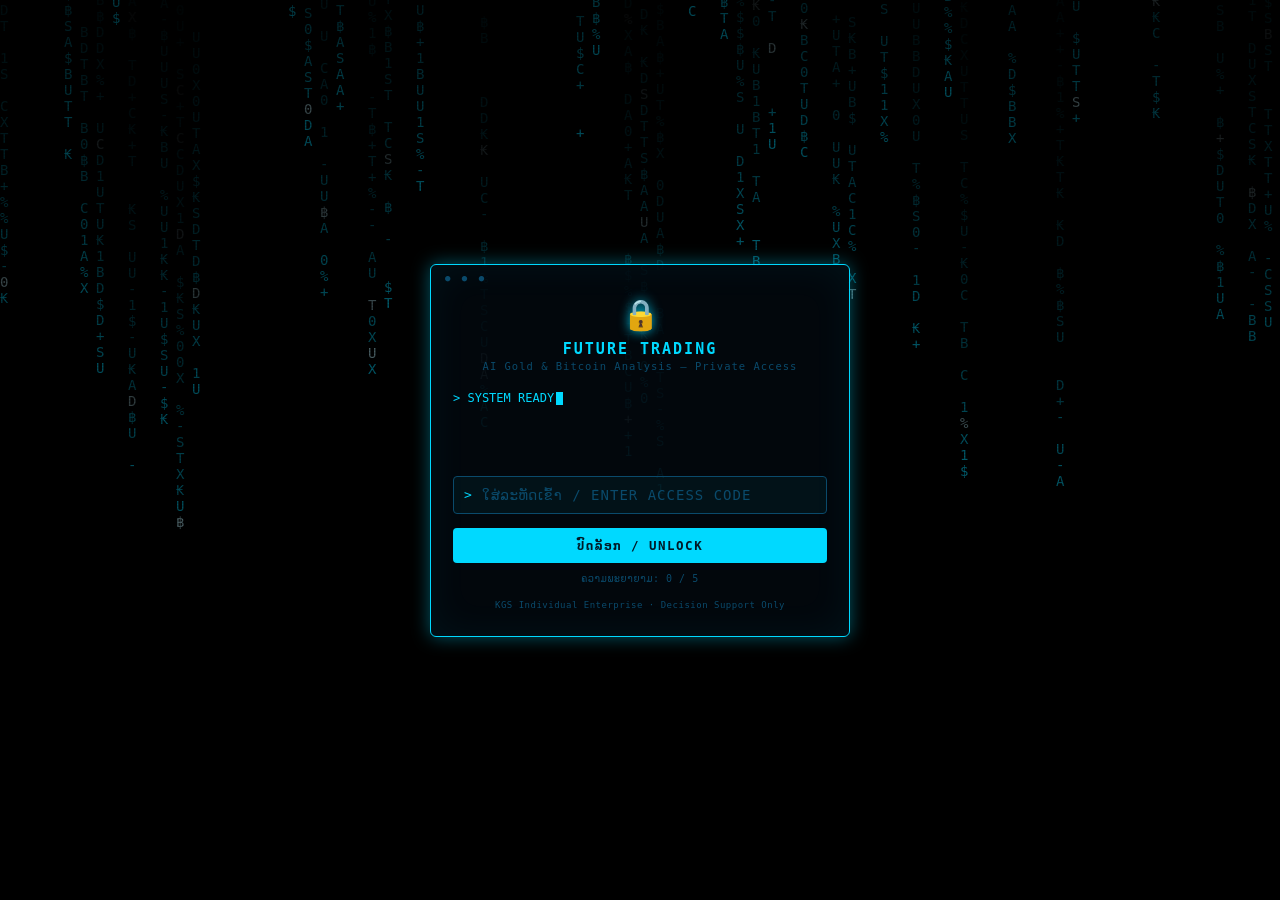
==== commit 8172ab70: "Add files via upload" ====
--- a/index.html
+++ b/index.html
@@ -180,6 +180,7 @@
   #lockScreen .term-line .cursor{display:inline-block;width:7px;height:13px;background:var(--acc);margin-left:2px;
     animation:lockBlink 1s step-end infinite;vertical-align:middle;}
   @keyframes lockBlink{50%{opacity:0;}}
+  @keyframes aiLivePulse{0%,100%{opacity:1;}50%{opacity:0.25;}}
 
   #lockScreen .pass-row{display:flex;gap:8px;align-items:center;border:1px solid var(--acc-dim);border-radius:4px;
     padding:9px 10px;background:rgba(0,217,255,0.05);}
@@ -363,7 +364,7 @@
   <div class="sheet-backdrop" id="sheetBackdrop"></div>
   <div class="sheet" id="aiSheet">
     <button class="closebtn" id="sheetClose">✕</button>
-    <h4>AI MARKET ANALYSIS — Decision Support Only</h4>
+    <h4>AI MARKET ANALYSIS — Decision Support Only <span id="aiLiveDot" style="font-size:10px;font-weight:700;color:#0ecb81;letter-spacing:0.5px;"><span style="display:inline-block;width:6px;height:6px;border-radius:50%;background:#0ecb81;margin-right:4px;box-shadow:0 0 6px #0ecb81;animation:aiLivePulse 1.4s infinite;"></span>LIVE</span></h4>
     <div id="biasLine" class="bias buy">🟢 BUY BIAS</div>
     <div style="font-size:11px;color:var(--muted);">Signal Strength (Confluence Score) — never a "win probability"</div>
     <div class="strength-bar"><div class="strength-fill" id="strengthFill" style="width:60%;"></div></div>
@@ -836,30 +837,55 @@
     drawLineChart('chartSTOCH',[sliceView(srAll.k),sliceView(srAll.d)],['#f0b90b','#a78bfa'],{fixedRange:[0,100]});
     document.getElementById('stochOvl').innerHTML = `<span style="color:#f0b90b;">STOCHRSI: ${fmtLo(srAll.k[srAll.k.length-1],2)}</span> <span style="color:#a78bfa;">STOCHRSI: ${fmtLo(srAll.d[srAll.d.length-1],2)}</span>`;
   }
-}
-
+  // Real-time AI analysis: while the AI sheet is open, refresh it on every
+  // live tick / kline update so it always reflects the current chart —
+  // no need to close and reopen it.
+  const aiSheetEl=document.getElementById('aiSheet');
+  if(aiSheetEl && aiSheetEl.classList.contains('show')) renderAiSheet();
+}
+
+// Every input below is computed live from the actual candle stream (state.candles) —
+// no random numbers anywhere. This is a heuristic confluence checklist, not a prediction:
+// Signal Strength is literally "how many of these real, computable checks currently agree."
 function computeSignal(){
-  const closes=state.candles.map(x=>x.close);
+  const candles=state.candles;
+  const closes=candles.map(x=>x.close);
+  const vols=candles.map(x=>x.volume);
   const e20=ema(closes,20), e50=ema(closes,50);
   const last=closes[closes.length-1];
-  const trendUp=last>e20[e20.length-1]&&e20[e20.length-1]>e50[e50.length-1];
-  const trendDown=last<e20[e20.length-1]&&e20[e20.length-1]<e50[e50.length-1];
+  const e20V=e20[e20.length-1], e50V=e50[e50.length-1];
+  const trendUp=last>e20V&&e20V>e50V;
+  const trendDown=last<e20V&&e20V<e50V;
   const r=rsiSeries(closes,14); const rsiV=r[r.length-1];
-  const rnd=seededRand(state.asset.length*7+state.tf.length*13+(TF_SECONDS[state.tf]||60));
-  const vol=['LOW','NORMAL','HIGH','EXTREME'][Math.floor(rnd()*4*0.7)];
+  const m=macdSeries(closes); const histV=m.hist[m.hist.length-1];
+  const midAll=sma(closes,20), sdAll=stddev(closes,20,midAll);
+  const midV=midAll[midAll.length-1], sdV=sdAll[sdAll.length-1];
+  const upperBand=midV+2*sdV, lowerBand=midV-2*sdV;
+  const bandWidthPct = midV? (4*sdV/midV*100) : 0; // BOLL band width as % of price — a real volatility proxy
+  const vol = bandWidthPct<0.6?'LOW': bandWidthPct<1.5?'NORMAL': bandWidthPct<3?'HIGH':'EXTREME';
+  const ma5Vol=sma(vols,5); const lastVolMA=ma5Vol[ma5Vol.length-1];
+  const volAboveAvg = lastVolMA? vols[vols.length-1]>lastVolMA : false;
+  const withinBands = isFinite(last) && last<=upperBand && last>=lowerBand;
+
   let dir=trendUp?'BUY':trendDown?'SELL':'NEUTRAL';
-  let score=trendUp||trendDown?55+Math.floor(rnd()*40):30+Math.floor(rnd()*20);
+  const checklist=[
+    {name:'Trend (EMA20 vs EMA50)',passed:dir!=='NEUTRAL'},
+    {name:'Price vs EMA20',passed:(dir==='BUY'&&last>e20V)||(dir==='SELL'&&last<e20V)},
+    {name:'Momentum (RSI)',passed:(dir==='BUY'&&rsiV>50)||(dir==='SELL'&&rsiV<50)},
+    {name:'MACD Confirmation',passed:(dir==='BUY'&&histV>0)||(dir==='SELL'&&histV<0)},
+    {name:'Volume vs MA(5)',passed:volAboveAvg},
+    {name:'Price within BOLL Bands',passed:withinBands},
+    {name:'Volatility (not extreme)',passed:vol!=='EXTREME'},
+  ];
+  const passedCount=checklist.filter(c=>c.passed).length;
+  const score = dir==='NEUTRAL'
+    ? Math.round(30 + (passedCount/checklist.length)*20)
+    : Math.round(40 + (passedCount/checklist.length)*60);
   let bias='WAIT',biasClass='wait',icon='🟡';
   if(vol==='EXTREME'){bias='NO TRADE';biasClass='no_trade';icon='⛔';}
   else if(dir==='BUY'&&score>=55){bias='BUY BIAS';biasClass='buy';icon='🟢';}
   else if(dir==='SELL'&&score>=55){bias='SELL BIAS';biasClass='sell';icon='🔴';}
   else if(dir==='NEUTRAL'&&score<45){bias='NO TRADE';biasClass='no_trade';icon='⛔';}
-  const checklist=[
-    {name:'Higher TF Trend',passed:dir!=='NEUTRAL'},{name:'Current Trend',passed:dir!=='NEUTRAL'},
-    {name:'Market Structure',passed:score>=55},{name:'Momentum',passed:(dir==='BUY'&&rsiV>50)||(dir==='SELL'&&rsiV<50)},
-    {name:'Volume',passed:rnd()>0.35},{name:'Support/Resistance',passed:rnd()>0.3},
-    {name:'Spread',passed:true},{name:'Volatility',passed:vol!=='EXTREME'},{name:'News Risk',passed:true},
-  ];
   return {dir,bias,biasClass,icon,score,vol,rsiV,checklist,trend:trendUp?'BULLISH':trendDown?'BEARISH':'SIDEWAYS'};
 }
 
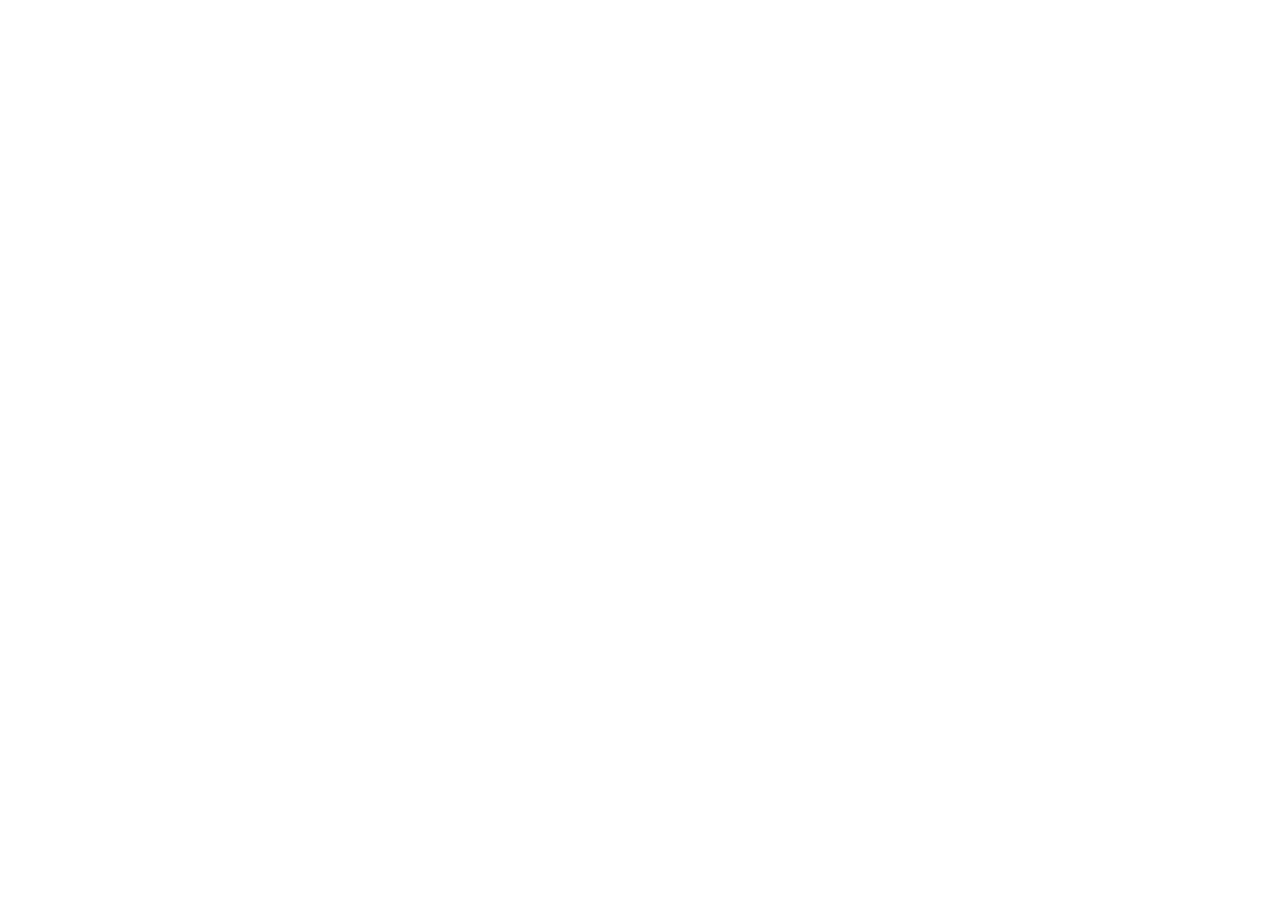
==== commit ca863f52: "Add files via upload" ====
--- a/index.html
+++ b/index.html
@@ -1,1309 +1,18 @@
-<!DOCTYPE html>
-<html lang="lo">
-<head>
-<meta charset="UTF-8" />
-<meta name="viewport" content="width=device-width, initial-scale=1.0" />
-<title>Future Trading — AI Gold &amp; Bitcoin Analysis (DEMO)</title>
-<style>
-  :root{
-    --bg:#0b0e11; --panel:#181a20; --panel2:#1e2329; --border:#2b3139;
-    --text:#eaecef; --muted:#848e9c; --up:#0ecb81; --down:#f6465d; --yellow:#f0b90b;
-  }
-  *{box-sizing:border-box;-webkit-tap-highlight-color:transparent;}
-  html,body{margin:0;background:#000;color:var(--text);font-family:-apple-system,"Segoe UI",Roboto,Arial,sans-serif;font-size:13px;}
-  .mono{font-family:ui-monospace,SFMono-Regular,Menlo,Consolas,monospace;font-variant-numeric:tabular-nums;}
-  .frame{max-width:430px;margin:0 auto;background:var(--bg);min-height:100vh;position:relative;}
-  .demo-banner{background:#3d2b06;color:#f7c948;text-align:center;padding:4px 8px;font-weight:700;font-size:10px;}
-
-  .header{display:flex;align-items:center;justify-content:space-between;padding:8px 10px;border-bottom:1px solid var(--border);}
-  .header .left{display:flex;align-items:center;gap:8px;}
-  .header .back{font-size:18px;color:var(--text);}
-  .header .sym{font-weight:700;font-size:15px;display:flex;align-items:center;gap:3px;}
-  .header .chg{font-size:11.5px;}
-  .header .icons{display:flex;gap:14px;align-items:center;font-size:16px;color:var(--text);}
-  .header .icons .ai{background:linear-gradient(135deg,#f0b90b,#f6465d);color:#000;font-weight:800;font-size:10px;padding:3px 6px;border-radius:5px;}
-
-  .tabs{display:flex;gap:16px;padding:6px 10px 0;border-bottom:1px solid var(--border);overflow-x:auto;}
-  .tabs span{padding-bottom:7px;color:var(--muted);font-size:13px;white-space:nowrap;}
-  .tabs span.active{color:var(--yellow);border-bottom:2px solid var(--yellow);font-weight:700;}
-
-  .price-block{padding:10px;display:flex;justify-content:space-between;}
-  .price-big{font-size:22px;font-weight:800;}
-  .price-sub{font-size:11px;color:var(--muted);margin-top:2px;}
-  .price-stats{text-align:right;font-size:10.5px;color:var(--muted);line-height:1.6;}
-  .price-stats b{color:var(--text);}
-
-  .charttoolbar{display:flex;align-items:center;gap:6px;padding:4px 10px;overflow-x:auto;border-top:1px solid var(--border);}
-  .tf-pill{background:none;border:none;color:var(--muted);font-size:11.5px;padding:4px 8px;white-space:nowrap;}
-  .tf-pill.active{color:var(--yellow);font-weight:700;background:#2b2410;border-radius:4px;}
-  .charttoolbar select{background:none;border:none;color:var(--muted);font-size:11.5px;}
-  .toolicon{margin-left:auto;color:var(--muted);font-size:14px;padding:0 4px;}
-
-  .chartwrap{position:relative;border-bottom:1px solid var(--border);}
-  .chartwrap .ovl{position:absolute;top:3px;left:6px;font-size:10px;color:var(--muted);z-index:3;line-height:1.5;pointer-events:none;}
-  .chartwrap .ovl b{font-weight:700;}
-  canvas{width:100%;display:block;background:#0b0e11;}
-  #chartMain{height:230px;}
-  #chartMACD,#chartVOL,#chartRSI,#chartKDJ,#chartSTOCH{height:70px;}
-  .pricetag{position:absolute;right:0;background:var(--yellow);color:#000;font-size:10px;font-weight:700;padding:1px 4px;border-radius:2px 0 0 2px;z-index:4;}
-  .live-jump-btn{position:absolute;right:8px;bottom:8px;background:rgba(240,185,11,0.95);color:#000;font-size:11px;font-weight:700;padding:5px 10px;border:none;border-radius:14px;z-index:6;display:none;}
-  .live-jump-btn.show{display:block;}
-  #chartMain{touch-action:none;}
-  .toolicon.active{color:var(--yellow);}
-
-  /* Fullscreen chart mode — toggled by the ⛶ icon: hide everything except the chart itself */
-  .frame.fullscreen .demo-banner,
-  .frame.fullscreen .tabs,
-  .frame.fullscreen .indicator-row,
-  .frame.fullscreen .returns-row,
-  .frame.fullscreen .ob-tabs,
-  .frame.fullscreen .ob-ratio,
-  .frame.fullscreen .ob-header,
-  .frame.fullscreen .ob-table,
-  .frame.fullscreen .bottombar,
-  .frame.fullscreen div[style*="height:70px"]{ display:none; }
-  .frame.fullscreen{ max-width:100%; }
-  .frame.fullscreen #chartMain{ height:min(60vh,600px); }
-  .frame.fullscreen #chartMACD,
-  .frame.fullscreen #chartVOL,
-  .frame.fullscreen #chartRSI,
-  .frame.fullscreen #chartKDJ,
-  .frame.fullscreen #chartSTOCH{ height:min(14vh,160px); }
-
-  .indicator-row{display:flex;gap:14px;padding:6px 10px;overflow-x:auto;border-bottom:1px solid var(--border);}
-  .indicator-row button{background:none;border:none;color:var(--muted);font-size:11.5px;white-space:nowrap;padding:2px 0;}
-  .indicator-row button.active{color:#fff;font-weight:700;}
-
-  .returns-row{display:flex;justify-content:space-between;padding:8px 10px;border-bottom:6px solid var(--panel2);font-size:10px;text-align:center;overflow-x:auto;}
-  .returns-row div{min-width:56px;}
-  .returns-row .lbl{color:var(--muted);margin-bottom:3px;}
-
-  .ob-tabs{display:flex;gap:18px;padding:8px 10px 4px;font-size:12.5px;}
-  .ob-tabs span{color:var(--muted);}
-  .ob-tabs span.active{color:var(--text);font-weight:700;border-bottom:2px solid var(--yellow);padding-bottom:4px;}
-  .ob-ratio{display:flex;align-items:center;gap:8px;padding:6px 10px;font-size:11px;}
-  .ob-ratio .bar{flex:1;height:5px;border-radius:3px;overflow:hidden;display:flex;background:var(--panel2);}
-  .ob-header{display:flex;justify-content:space-between;padding:4px 10px;font-size:10px;color:var(--muted);}
-  .ob-table{padding:0 10px 8px;}
-  .ob-row{display:grid;grid-template-columns:1fr 1fr 1fr;font-size:11px;position:relative;padding:1.5px 0;}
-  .ob-row .amt-bid{text-align:left;color:var(--up);}
-  .ob-row .amt-ask{text-align:right;color:var(--down);}
-  .ob-row .prices{display:flex;justify-content:center;gap:8px;}
-  .ob-bg-bid{position:absolute;left:0;top:0;bottom:0;background:rgba(14,203,129,0.10);z-index:0;}
-  .ob-bg-ask{position:absolute;right:0;top:0;bottom:0;background:rgba(246,70,93,0.10);z-index:0;}
-  .ob-row>*{position:relative;z-index:1;}
-
-  .bottombar{position:sticky;bottom:0;display:flex;align-items:center;gap:8px;padding:8px 10px;background:var(--bg);border-top:1px solid var(--border);}
-  .bicon{display:flex;flex-direction:column;align-items:center;color:var(--muted);font-size:9px;gap:2px;min-width:38px;}
-  .bicon .ic{font-size:16px;}
-  .bbtn{flex:1;text-align:center;padding:10px 0;border-radius:6px;font-weight:800;font-size:13px;border:none;}
-  .bbtn.buy{background:var(--up);color:#04241a;}
-  .bbtn.sell{background:var(--down);color:#2a0509;}
-
-  .sheet-backdrop{position:fixed;inset:0;background:rgba(0,0,0,.55);display:none;z-index:20;}
-  .sheet-backdrop.show{display:block;}
-  .sheet{position:fixed;left:50%;transform:translateX(-50%);bottom:0;max-width:430px;width:100%;background:var(--panel);
-    border-radius:14px 14px 0 0;padding:14px;z-index:21;display:none;max-height:80vh;overflow:auto;border-top:1px solid var(--border);}
-  .sheet.show{display:block;}
-  .sheet h4{margin:0 0 8px;font-size:13px;color:var(--yellow);}
-  .bias{font-size:19px;font-weight:900;display:flex;align-items:center;gap:6px;}
-  .bias.buy{color:var(--up);} .bias.sell{color:var(--down);} .bias.wait{color:var(--yellow);} .bias.no_trade{color:#94a3b8;}
-  .strength-bar{height:6px;border-radius:3px;background:#0b0e11;overflow:hidden;margin:5px 0;}
-  .strength-fill{height:100%;background:linear-gradient(90deg,var(--yellow),var(--up));}
-  .narrative{white-space:pre-line;line-height:1.5;font-size:12px;color:#c6cad1;margin-top:8px;}
-  .checklist-item{display:flex;justify-content:space-between;padding:3px 0;border-bottom:1px dashed var(--border);font-size:11.5px;}
-  .dot{display:inline-block;width:6px;height:6px;border-radius:50%;margin-right:5px;}
-  .dot.pass{background:var(--up);} .dot.fail{background:var(--down);}
-  .closebtn{position:absolute;right:14px;top:12px;color:var(--muted);font-size:16px;background:none;border:none;}
-  .ind-grid{display:grid;grid-template-columns:repeat(3,1fr);gap:8px;}
-  .ind-grid button{background:var(--panel2);border:1px solid var(--border);color:var(--text);font-size:12px;padding:9px 4px;border-radius:6px;}
-  .ind-grid button.active{border-color:var(--yellow);color:var(--yellow);}
-
-  .toast{position:fixed;left:50%;bottom:78px;transform:translateX(-50%);background:#2b2f36;color:#fff;padding:9px 16px;
-    border-radius:8px;font-size:12px;z-index:30;opacity:0;transition:opacity .25s;max-width:88%;text-align:center;}
-  .toast.show{opacity:1;}
-
-  /* Responsive: adapt layout width and chart heights to bigger screens (tablet/desktop) instead of staying locked at phone width */
-  @media (min-width: 600px){
-    html,body{font-size:14px;}
-    .frame{max-width:600px;}
-    .sheet{max-width:600px;}
-    #chartMain{height:300px;}
-    #chartMACD,#chartVOL,#chartRSI,#chartKDJ,#chartSTOCH{height:100px;}
-    .price-big{font-size:26px;}
-  }
-  @media (min-width: 900px){
-    html,body{font-size:15px;}
-    .frame{max-width:760px;}
-    .sheet{max-width:760px;}
-    #chartMain{height:380px;}
-    #chartMACD,#chartVOL,#chartRSI,#chartKDJ,#chartSTOCH{height:120px;}
-    .price-big{font-size:30px;}
-  }
-  @media (min-width: 1280px){
-    .frame{max-width:960px;}
-    .sheet{max-width:960px;}
-    #chartMain{height:460px;}
-    #chartMACD,#chartVOL,#chartRSI,#chartKDJ,#chartSTOCH{height:140px;}
-  }
-
-  /* =====================================================================
-     Lock screen (page passcode gate) — cyber-security / terminal style
-     ===================================================================== */
-  :root{ --acc:#00d9ff; --acc-dim:#0a4a6b; --lock-red:#ff3b3b; }
-  body.locked{ overflow:hidden; }
-  body.locked .frame{ display:none; }
-
-  #rainCanvas{position:fixed;inset:0;width:100%;height:100%;z-index:996;opacity:0.55;}
-  #scanlines{position:fixed;inset:0;z-index:998;pointer-events:none;
-    background:repeating-linear-gradient(rgba(0,0,0,0) 0px, rgba(0,0,0,0) 1px, rgba(0,0,0,0.35) 2px, rgba(0,0,0,0) 3px);
-    mix-blend-mode:multiply;}
-  #scanlines::after{content:"";position:absolute;inset:0;
-    background:radial-gradient(ellipse at center, rgba(0,217,255,0.08) 0%, rgba(0,0,0,0.55) 100%);}
-
-  #lockScreen{position:fixed;inset:0;z-index:999;display:flex;align-items:center;justify-content:center;
-    padding:20px;transition:opacity .6s ease, visibility .6s ease;
-    font-family:ui-monospace,SFMono-Regular,Menlo,Consolas,monospace;}
-  #lockScreen.hidden{opacity:0;visibility:hidden;pointer-events:none;}
-
-  #lockScreen .term{width:100%;max-width:420px;background:rgba(3,8,14,0.88);border:1px solid var(--acc);
-    border-radius:6px;padding:22px 22px 26px;box-shadow:0 0 18px rgba(0,217,255,0.4), inset 0 0 40px rgba(0,217,255,0.06);
-    color:var(--acc);position:relative;}
-  #lockScreen .term::before{content:"● ● ●";position:absolute;top:8px;left:14px;font-size:9px;letter-spacing:3px;color:var(--acc-dim);}
-
-  #lockScreen .term-head{text-align:center;margin-top:10px;margin-bottom:16px;}
-  #lockScreen .term-head .lock-ic{font-size:30px;filter:drop-shadow(0 0 6px rgba(0,217,255,0.85));}
-  #lockScreen .term-head h1{font-size:15px;letter-spacing:2px;margin:8px 0 2px;text-transform:uppercase;}
-  #lockScreen .term-head p{font-size:10.5px;color:var(--acc-dim);margin:0;letter-spacing:1px;}
-
-  #lockScreen .term-line{font-size:12px;line-height:1.7;white-space:pre-wrap;min-height:78px;margin-bottom:10px;}
-  #lockScreen .term-line .cursor{display:inline-block;width:7px;height:13px;background:var(--acc);margin-left:2px;
-    animation:lockBlink 1s step-end infinite;vertical-align:middle;}
-  @keyframes lockBlink{50%{opacity:0;}}
-  @keyframes aiLivePulse{0%,100%{opacity:1;}50%{opacity:0.25;}}
-
-  #lockScreen .pass-row{display:flex;gap:8px;align-items:center;border:1px solid var(--acc-dim);border-radius:4px;
-    padding:9px 10px;background:rgba(0,217,255,0.05);}
-  #lockScreen .pass-row span.prompt{color:var(--acc);font-size:13px;}
-  #lockScreen .pass-row input{flex:1;background:none;border:none;outline:none;color:var(--acc);font-size:14px;
-    font-family:inherit;letter-spacing:3px;}
-  #lockScreen .pass-row input::placeholder{color:var(--acc-dim);letter-spacing:1px;}
-
-  #lockScreen .btnrow{display:flex;gap:10px;margin-top:14px;}
-  #lockScreen #unlockBtn{flex:1;background:var(--acc);color:#001826;border:none;border-radius:4px;padding:10px 0;
-    font-weight:800;font-size:12.5px;letter-spacing:1.5px;cursor:pointer;font-family:inherit;
-    text-transform:uppercase;}
-  #lockScreen #unlockBtn:disabled{background:#0a2f3d;color:#0a4a6b;cursor:not-allowed;}
-  #lockScreen #unlockBtn:active:not(:disabled){transform:translateY(1px);}
-
-  #lockScreen .lock-attempts{font-size:10px;color:var(--acc-dim);margin-top:10px;text-align:center;letter-spacing:0.5px;}
-  #lockScreen .lock-attempts.warn{color:#ffcc00;}
-  #lockScreen .lock-attempts.err{color:var(--lock-red);}
-
-  #lockScreen .shake{animation:lockShake .35s;}
-  @keyframes lockShake{
-    10%,90%{transform:translateX(-1px);}
-    20%,80%{transform:translateX(2px);}
-    30%,50%,70%{transform:translateX(-5px);}
-    40%,60%{transform:translateX(5px);}
-  }
-  #lockScreen .glitch{animation:lockGlitch .35s;}
-  @keyframes lockGlitch{
-    0%,100%{border-color:var(--acc); box-shadow:0 0 18px rgba(0,217,255,0.4);}
-    30%{border-color:var(--lock-red); box-shadow:0 0 22px rgba(255,59,59,0.55);}
-    60%{border-color:var(--lock-red); box-shadow:0 0 22px rgba(255,59,59,0.35);}
-  }
-
-  #lockScreen .footnote{text-align:center;font-size:9px;color:var(--acc-dim);margin-top:16px;letter-spacing:0.5px;}
-</style>
-</head>
-<body class="locked">
-
-<canvas id="rainCanvas"></canvas>
-<div id="scanlines"></div>
-
-<div id="lockScreen">
-  <div class="term" id="termBox">
-    <div class="term-head">
-      <div class="lock-ic">🔒</div>
-      <h1>Future Trading</h1>
-      <p>AI Gold &amp; Bitcoin Analysis — Private Access</p>
-    </div>
-    <div class="term-line" id="termLine">&gt; SYSTEM READY<span class="cursor"></span></div>
-    <div class="pass-row">
-      <span class="prompt">&gt;</span>
-      <input id="passInput" type="password" inputmode="text" autocomplete="off" placeholder="ໃສ່ລະຫັດເຂົ້າ / ENTER ACCESS CODE" maxlength="20" />
-    </div>
-    <div class="btnrow"><button id="unlockBtn">ປົດລັອກ / UNLOCK</button></div>
-    <div class="lock-attempts" id="attemptsMsg">ຄວາມພະຍາຍາມ: 0 / 5</div>
-    <div class="footnote">KGS Individual Enterprise · Decision Support Only</div>
-  </div>
-</div>
-
-<div class="frame">
-  <div class="demo-banner">⚠ LIVE DATA (Binance) — Gold ໃຊ້ PAXG ເປັນຕົວແທນ (proxy) · Decision Support Only, no order is ever sent automatically</div>
-
-  <div class="header">
-    <div class="left">
-      <span class="back">←</span>
-      <div>
-        <div class="sym"><select id="assetSel" style="background:none;border:none;color:#fff;font-weight:700;font-size:15px;">
-          <option value="XAUUSD">XAU/USD ▾</option>
-          <option value="BTCUSDT">BTC/USDT ▾</option>
-        </select></div>
-      </div>
-    </div>
-    <div class="icons">
-      <span class="ai" id="aiBtn">Ai</span>
-      <span>☆</span>
-      <span>🔔</span>
-    </div>
-  </div>
-
-  <div class="tabs">
-    <span class="active">ຊື້ຂາຍ</span><span>ຂໍ້ມູນ</span><span>Square</span><span>Trade-X</span>
-  </div>
-
-  <div class="price-block">
-    <div>
-      <div class="price-big mono" id="bigPrice">2415.31</div>
-      <div class="price-sub mono" id="priceSub">$2415.31 <span id="pctChange">-0.04%</span></div>
-      <div id="connStatus" style="font-size:9px;color:var(--muted);margin-top:2px;">● ກຳລັງເຊື່ອມຕໍ່...</div>
-    </div>
-    <div class="price-stats mono">
-      <div>24h ສູງ <b id="hi24">2425.14</b></div>
-      <div>24h ຕ່ຳ <b id="lo24">2395.83</b></div>
-      <div>24h Vol <b id="volBase">11,675.35</b></div>
-      <div>24h Vol(Quote) <b id="volQuote">734.50M</b></div>
-    </div>
-  </div>
-
-  <div class="charttoolbar">
-    <button class="tf-pill" data-tf="1S">1ວິ</button>
-    <button class="tf-pill" data-tf="1M">1ນາທີ</button>
-    <button class="tf-pill active" data-tf="5M">5ນາທີ ▾</button>
-    <button class="tf-pill" data-tf="15M">15ນາທີ</button>
-    <button class="tf-pill" data-tf="1H">1ຊົ່ວໂມງ</button>
-    <button class="tf-pill" data-tf="4H">4ຊົ່ວໂມງ</button>
-    <button class="tf-pill" data-tf="1D">1ວັນ</button>
-    <span class="toolicon" id="fsToggleBtn" title="ຂະຫຍາຍເຕັມຈໍ">⛶</span><span class="toolicon" id="chartTypeBtn" title="ປະເພດກາບ">☰</span><span class="toolicon" id="indicatorMenuBtn" title="ຕົວຊີ້ວັດ">▦</span>
-  </div>
-
-  <div class="chartwrap">
-    <div class="ovl" id="bollOvl">BOLL:(20,2) <span style="color:#f0b90b;">UP: --</span> <span style="color:#e879f9;">MB: --</span> <span style="color:#a78bfa;">DN: --</span></div>
-    <canvas id="chartMain" height="230"></canvas>
-    <div class="pricetag mono" id="priceTag" style="top:40%;">2415.31</div>
-    <button id="liveJumpBtn" class="live-jump-btn">⏵ ລ່າສຸດ</button>
-  </div>
-
-  <div class="chartwrap" id="panelMACD">
-    <div class="ovl" id="macdOvl">DIF: -- <span style="color:#a78bfa;">DEA: --</span> <span style="color:#f0b90b;">MACD: --</span></div>
-    <canvas id="chartMACD" height="70"></canvas>
-  </div>
-
-  <div class="chartwrap" id="panelVOL">
-    <div class="ovl" id="volOvl">VOL: -- <span style="color:#f0b90b;">MA(5): --</span> <span style="color:#a78bfa;">MA(10): --</span></div>
-    <canvas id="chartVOL" height="70"></canvas>
-  </div>
-
-  <div class="chartwrap" id="panelRSI">
-    <div class="ovl" id="rsiOvl"><span style="color:#f0b90b;">RSI(6): --</span> <span style="color:#e879f9;">RSI(12): --</span> <span style="color:#a78bfa;">RSI(24): --</span></div>
-    <canvas id="chartRSI" height="70"></canvas>
-  </div>
-
-  <div class="chartwrap" id="panelKDJ">
-    <div class="ovl" id="kdjOvl"><span style="color:#f0b90b;">K: --</span> <span style="color:#e879f9;">D: --</span> <span style="color:#a78bfa;">J: --</span></div>
-    <canvas id="chartKDJ" height="70"></canvas>
-  </div>
-
-  <div class="chartwrap" id="panelSTOCHRSI">
-    <div class="ovl" id="stochOvl"><span style="color:#f0b90b;">STOCHRSI K: --</span> <span style="color:#a78bfa;">STOCHRSI D: --</span></div>
-    <canvas id="chartSTOCH" height="70"></canvas>
-  </div>
-
-  <div class="indicator-row" id="mainIndRow">
-    <button data-ind="MA">MA</button><button data-ind="EMA">EMA</button><button class="active" data-ind="BOLL">BOLL</button>
-    <button data-ind="SAR">SAR</button><button data-ind="AVL">AVL</button><button data-ind="SUPER">SUPER</button>
-  </div>
-  <div class="indicator-row" id="subIndRow">
-    <button class="active" data-ind="VOL">VOL</button><button class="active" data-ind="MACD">MACD</button>
-    <button class="active" data-ind="RSI">RSI</button><button data-ind="KDJ">KDJ</button><button data-ind="OBV">OBV</button>
-    <button data-ind="WR">WR</button><button class="active" data-ind="STOCHRSI">StochRSI</button><button data-ind="ATR">ATR</button>
-  </div>
-
-  <div class="returns-row mono">
-    <div><div class="lbl">ມື້ນີ້</div><span id="r1d">-0.10%</span></div>
-    <div><div class="lbl">7 ມື້</div><span id="r7d">-2.68%</span></div>
-    <div><div class="lbl">30 ມື້</div><span id="r30d">-3.15%</span></div>
-    <div><div class="lbl">90 ມື້</div><span id="r90d">-19.35%</span></div>
-    <div><div class="lbl">180 ມື້</div><span id="r180d">-8.62%</span></div>
-    <div><div class="lbl">1 ປີ</div><span id="r1y">-46.48%</span></div>
-  </div>
-
-  <div class="ob-tabs">
-    <span class="active">Order Book</span><span>ຄວາມເລິກ</span><span>ການຊື້ຂາຍ</span><span>ອື່ນໆ</span>
-  </div>
-  <div class="ob-ratio">
-    <span class="mono" id="ratioBuy" style="color:var(--up);">7.24%</span>
-    <div class="bar"><div id="ratioBar" style="height:100%;background:var(--up);width:7%;"></div></div>
-    <span class="mono" id="ratioSell" style="color:var(--down);">92.76%</span>
-  </div>
-  <div class="ob-header"><span>ຈຳນວນ</span><span>ລາຄາ (Bid / Ask)</span><span>ຈຳນວນ</span></div>
-  <div class="ob-table" id="obTable"></div>
-
-  <div style="height:70px;"></div>
-
-  <div class="bottombar">
-    <div class="bicon"><span class="ic">⋯</span>ເພີ່ມເຕີມ</div>
-    <div class="bicon"><span class="ic">🛒</span>ຊື້</div>
-    <div class="bicon"><span class="ic">📊</span>Margin</div>
-    <button class="bbtn buy" id="buyBtn">ຊື້</button>
-    <button class="bbtn sell" id="sellBtn">ຂາຍ</button>
-  </div>
-
-  <div class="sheet-backdrop" id="sheetBackdrop"></div>
-  <div class="sheet" id="aiSheet">
-    <button class="closebtn" id="sheetClose">✕</button>
-    <h4>AI MARKET ANALYSIS — Decision Support Only <span id="aiLiveDot" style="font-size:10px;font-weight:700;color:#0ecb81;letter-spacing:0.5px;"><span style="display:inline-block;width:6px;height:6px;border-radius:50%;background:#0ecb81;margin-right:4px;box-shadow:0 0 6px #0ecb81;animation:aiLivePulse 1.4s infinite;"></span>LIVE</span></h4>
-    <div id="biasLine" class="bias buy">🟢 BUY BIAS</div>
-    <div style="font-size:11px;color:var(--muted);">Signal Strength (Confluence Score) — never a "win probability"</div>
-    <div class="strength-bar"><div class="strength-fill" id="strengthFill" style="width:60%;"></div></div>
-    <div style="font-weight:700;" id="strengthVal">60/100 — WEAK BIAS</div>
-    <div style="margin-top:8px;" id="checklist"></div>
-    <div class="narrative" id="aiNarrative"></div>
-  </div>
-
-  <div class="sheet" id="indSheet">
-    <button class="closebtn" id="indSheetClose">✕</button>
-    <h4>ຕົວຊີ້ວັດ (Indicators)</h4>
-    <div style="font-size:11px;color:var(--muted);margin-bottom:8px;">ກົດເພື່ອເປີດ/ປິດຕົວຊີ້ວັດເທິງກາບ. ຕົວທີ່ມີເຄື່ອງໝາຍ ★ ແມ່ນວາດຢູ່ໃນສະບັບທົດລອງນີ້ແລ້ວ (ຕົວອື່ນຈະເພີ່ມໃນເວີຊັນຕໍ່ໄປ).</div>
-    <div class="ind-grid" id="indGrid"></div>
-  </div>
-</div>
-
-<div class="toast" id="toast"></div>
-
-<script>
-/* =====================================================================
-   Lock screen (page passcode gate)
-   ⚠ ໝາຍເຫດ: ນີ້ແມ່ນ "ຜ້າກັ້ງໜ້າເວັບ" ແບບງ່າຍໆຝັ່ງ client-side ເທົ່ານັ້ນ (ບໍ່ແມ່ນລະບົບ login
-   ຄວາມປອດໄພຈິງ). ເນື່ອງຈາກເປັນເວັບ static (GitHub Pages, ບໍ່ມີ server/database),
-   ຄົນທີ່ຮູ້ວິທີເປີດ "View Page Source" ຈະສາມາດເຫັນລະຫັດຢູ່ໃນໂຄ້ດໄດ້ຢູ່ດີ.
-   ເໝາະສຳລັບກັນຄົນທົ່ວໄປບໍ່ໃຫ້ບຸກເຂົ້າມາເບິ່ງ ບໍ່ແມ່ນສຳລັບປົກປ້ອງຂໍ້ມູນລັບ/ການເງິນ.
-   ===================================================================== */
-// ລະຫັດຜ່ານ — ປ່ຽນຄ່າໃນເຄື່ອງໝາຍ "..." ນີ້ ເພື່ອຕັ້ງລະຫັດໃໝ່ເອງໄດ້ຕະຫຼອດເວລາ
-const ACCESS_CODE = "1234";
-const MAX_ATTEMPTS = 5;
-const LOCKOUT_SECONDS = 30;
-let lockAttempts = 0;
-let lockedOutUntil = 0;
-
-(function initLockScreen(){
-  const lockScreen = document.getElementById('lockScreen');
-  const termBox = document.getElementById('termBox');
-  const termLine = document.getElementById('termLine');
-  const passInput = document.getElementById('passInput');
-  const unlockBtn = document.getElementById('unlockBtn');
-  const attemptsMsg = document.getElementById('attemptsMsg');
-
-  function setLine(text){
-    termLine.innerHTML = text.replace(/\n/g,'<br>') + '<span class="cursor"></span>';
-  }
-  function shakeAndGlitch(){
-    termBox.classList.remove('shake','glitch');
-    void termBox.offsetWidth;
-    termBox.classList.add('shake','glitch');
-  }
-
-  // ---- Sound effects (Web Audio API — no sound files needed) ----
-  let audioCtx=null;
-  function ensureAudio(){
-    if(!audioCtx){ try{ audioCtx=new (window.AudioContext||window.webkitAudioContext)(); }catch(e){ return null; } }
-    if(audioCtx.state==='suspended') audioCtx.resume();
-    return audioCtx;
-  }
-  function playTone(freq, duration, type, volume){
-    const ctx=ensureAudio(); if(!ctx) return;
-    const osc=ctx.createOscillator(), gain=ctx.createGain();
-    osc.type=type; osc.frequency.setValueAtTime(freq, ctx.currentTime);
-    gain.gain.setValueAtTime(volume, ctx.currentTime);
-    gain.gain.exponentialRampToValueAtTime(0.0001, ctx.currentTime+duration);
-    osc.connect(gain); gain.connect(ctx.destination);
-    osc.start(); osc.stop(ctx.currentTime+duration);
-  }
-  function playTypeSound(){ playTone(650+Math.random()*150, 0.03, 'square', 0.045); }
-  function playErrorAlarm(){
-    playTone(880, 0.16, 'sawtooth', 0.09);
-    setTimeout(()=>playTone(440, 0.24, 'sawtooth', 0.09), 160);
-  }
-  passInput.addEventListener('input', playTypeSound);
-
-  function unlockSuccess(){
-    lockScreen.classList.add('hidden');
-    document.body.classList.remove('locked');
-    // stop + remove the matrix-rain/CRT overlay entirely — otherwise the canvas's last
-    // drawn frame stays visible forever once the animation loop stops
-    document.getElementById('rainCanvas').style.display='none';
-    document.getElementById('scanlines').style.display='none';
-    if(typeof startDashboard === 'function') startDashboard();
-  }
-
-  function tryUnlock(){
-    const now = Date.now();
-    if(now < lockedOutUntil){
-      const secLeft = Math.ceil((lockedOutUntil-now)/1000);
-      setLine(`> ACCESS TEMPORARILY LOCKED\n> ລອງໃໝ່ອີກ ${secLeft} ວິນາທີ`);
-      shakeAndGlitch();
-      playErrorAlarm();
-      return;
-    }
-    const val = passInput.value.trim();
-    if(val.length===0) return;
-
-    if(val === ACCESS_CODE){
-      setLine('> ACCESS GRANTED ✓\n> ກຳລັງເປີດລະບົບ...');
-      attemptsMsg.textContent = 'ຖືກຕ້ອງ — ຍິນດີຕ້ອນຮັບ';
-      attemptsMsg.className = 'lock-attempts';
-      attemptsMsg.style.color = 'var(--acc)';
-      unlockBtn.disabled = true;
-      passInput.disabled = true;
-      setTimeout(unlockSuccess, 900);
-      return;
-    }
-
-    lockAttempts++;
-    passInput.value='';
-    shakeAndGlitch();
-    playErrorAlarm();
-
-    if(lockAttempts>=MAX_ATTEMPTS){
-      lockedOutUntil = Date.now() + LOCKOUT_SECONDS*1000;
-      setLine(`> ACCESS DENIED ✗\n> ພະຍາຍາມຫຼາຍເທື່ອເກີນໄປ — ລັອກ ${LOCKOUT_SECONDS} ວິນາທີ`);
-      attemptsMsg.textContent = `ລັອກຊົ່ວຄາວ — ລໍຖ້າ ${LOCKOUT_SECONDS} ວິນາທີ`;
-      attemptsMsg.className = 'lock-attempts err';
-      unlockBtn.disabled = true;
-      passInput.disabled = true;
-      let secLeft = LOCKOUT_SECONDS;
-      const t = setInterval(()=>{
-        secLeft--;
-        if(secLeft<=0){
-          clearInterval(t);
-          lockAttempts=0; lockedOutUntil=0;
-          unlockBtn.disabled=false; passInput.disabled=false;
-          attemptsMsg.textContent = `ຄວາມພະຍາຍາມ: 0 / ${MAX_ATTEMPTS}`;
-          attemptsMsg.className='lock-attempts';
-          setLine('> SYSTEM READY');
-          passInput.focus();
-        } else {
-          attemptsMsg.textContent = `ລັອກຊົ່ວຄາວ — ລໍຖ້າ ${secLeft} ວິນາທີ`;
-        }
-      },1000);
-    } else {
-      setLine('> ACCESS DENIED ✗\n> ລະຫັດບໍ່ຖືກຕ້ອງ, ລອງໃໝ່ອີກຄັ້ງ');
-      attemptsMsg.textContent = `ຄວາມພະຍາຍາມ: ${lockAttempts} / ${MAX_ATTEMPTS}`;
-      attemptsMsg.className = lockAttempts>=MAX_ATTEMPTS-1 ? 'lock-attempts warn' : 'lock-attempts';
-    }
-  }
-
-  unlockBtn.addEventListener('click', tryUnlock);
-  passInput.addEventListener('keydown', e=>{ if(e.key==='Enter') tryUnlock(); });
-  window.addEventListener('load', ()=>passInput.focus());
-
-  // ---- Matrix rain background ----
-  const canvas = document.getElementById('rainCanvas');
-  const ctx = canvas.getContext('2d');
-  const chars = '01฿$₭%+-XAU BTC USDT ';
-  let cols, drops;
-  function resize(){
-    const dpr = window.devicePixelRatio||1;
-    canvas.width = window.innerWidth*dpr;
-    canvas.height = window.innerHeight*dpr;
-    canvas.style.width = window.innerWidth+'px';
-    canvas.style.height = window.innerHeight+'px';
-    ctx.setTransform(dpr,0,0,dpr,0,0);
-    cols = Math.floor(window.innerWidth/16);
-    drops = Array.from({length:cols}, ()=>Math.random()*-50);
-  }
-  resize();
-  window.addEventListener('resize', resize);
-  function drawRain(){
-    if(lockScreen.classList.contains('hidden')) return; // stop once unlocked — saves battery/CPU
-    ctx.fillStyle='rgba(0,0,0,0.08)';
-    ctx.fillRect(0,0,window.innerWidth,window.innerHeight);
-    ctx.font='14px ui-monospace, monospace';
-    for(let i=0;i<cols;i++){
-      const ch = chars[Math.floor(Math.random()*chars.length)];
-      const x = i*16;
-      const y = drops[i]*16;
-      ctx.fillStyle = Math.random()>0.94 ? '#c9f5ff' : '#00d9ff';
-      ctx.fillText(ch, x, y);
-      if(y>window.innerHeight && Math.random()>0.975) drops[i]=0;
-      drops[i]++;
-    }
-    requestAnimationFrame(drawRain);
-  }
-  drawRain();
-})();
-
-const ASSETS = {
-  XAUUSD: {label:'XAU/USD', quote:'USD', baseSymbol:'XAU', symbol:'PAXGUSDT', decimals:2},
-  BTCUSDT: {label:'BTC/USDT', quote:'USDT', baseSymbol:'BTC', symbol:'BTCUSDT', decimals:2},
-};
-const TF_SECONDS = {"1S":1,"1M":60,"15M":900,"1H":3600,"4H":14400,"1D":86400,"5M":300};
-const TF_BINANCE = {"1S":"1s","1M":"1m","15M":"15m","1H":"1h","4H":"4h","1D":"1d","5M":"5m"};
-
-let state = { asset:"XAUUSD", tf:"5M", candles:[], live:0, chg:0, hi24:0, lo24:0, volBaseLive:0, volQuoteLive:0, loadSeq:0, view:{start:0,count:60}, followLive:true, chartType:"candle", indicators:{MA:false,EMA:false,BOLL:true,SAR:false,AVL:false,SUPER:false,VOL:true,MACD:true,RSI:true,KDJ:false,OBV:false,WR:false,STOCHRSI:true,ATR:false} };
-const IMPLEMENTED_INDICATORS = {BOLL:1,VOL:1,MACD:1,RSI:1,KDJ:1,STOCHRSI:1}; // indicators actually drawn on the chart in this preview build
-let ws=null;
-
-// ---- Pan/Zoom view window ----
-const MIN_VISIBLE=15;      // most zoomed-in (fewest candles on screen)
-const DEFAULT_VISIBLE=60;  // default zoom level when a timeframe first loads / jump-to-live
-const CHART_AXIS_W=54;     // reserved right-edge width for the y-axis price scale in drawCandles() — gesture math below must match
-let noMoreHistory=false;   // true once Binance returns no earlier candles for this asset/tf
-let loadingMoreHistory=false;
-
-function sliceView(arr){ return arr.slice(state.view.start, state.view.start+state.view.count); }
-function clampView(){
-  const total=state.candles.length;
-  state.view.count=Math.max(MIN_VISIBLE, Math.min(state.view.count, Math.max(total,MIN_VISIBLE)));
-  const maxStart=Math.max(0, total-state.view.count);
-  state.view.start=Math.max(0, Math.min(state.view.start, maxStart));
-  state.followLive = (state.view.start+state.view.count)>=total;
-}
-function resetViewToLive(){
-  const total=state.candles.length;
-  state.view.count=Math.min(DEFAULT_VISIBLE, Math.max(total,1));
-  state.view.start=Math.max(0, total-state.view.count);
-  state.followLive=true;
-  updateLiveJumpBtn();
-}
-function updateLiveJumpBtn(){
-  const btn=document.getElementById('liveJumpBtn');
-  if(!btn) return;
-  btn.classList.toggle('show', !state.followLive);
-}
-async function maybeLoadMoreHistory(){
-  if(loadingMoreHistory || noMoreHistory) return;
-  if(state.view.start>15) return;
-  if(!state.candles.length || state.candles[0].time==null) return;
-  loadingMoreHistory=true;
-  const mySeq=state.loadSeq;
-  const cfg=ASSETS[state.asset];
-  const interval=TF_BINANCE[state.tf]||'5m';
-  const oldestTime=state.candles[0].time;
-  try{
-    const res=await fetch(`https://api.binance.com/api/v3/klines?symbol=${cfg.symbol}&interval=${interval}&limit=200&endTime=${oldestTime-1}`);
-    const rawK=await res.json();
-    if(mySeq!==state.loadSeq){ loadingMoreHistory=false; return; }
-    if(Array.isArray(rawK) && rawK.length){
-      const older=rawK.map(k=>({open:+k[1],high:+k[2],low:+k[3],close:+k[4],volume:+k[5],time:+k[0]}));
-      state.candles=older.concat(state.candles);
-      state.view.start+=older.length;
-      clampView();
-      drawCandles(); updatePanels();
-    } else {
-      noMoreHistory=true;
-    }
-  }catch(e){ /* silent — user just can't scroll further back right now */ }
-  loadingMoreHistory=false;
-}
-
-function seededRand(seed){ let s = seed % 2147483647; if (s<=0) s+=2147483646;
-  return function(){ s = (s*16807)%2147483647; return (s-1)/2147483646; }; }
-function sma(arr,p){ const out=[]; for(let i=0;i<arr.length;i++){ if(i<p-1){out.push(null);continue;} let s=0; for(let j=i-p+1;j<=i;j++) s+=arr[j]; out.push(s/p);} return out; }
-function ema(values, period){ const k=2/(period+1); let prev=values[0]; const out=[prev]; for(let i=1;i<values.length;i++){ prev=values[i]*k+prev*(1-k); out.push(prev);} return out; }
-function stddev(arr,p,means){ const out=[]; for(let i=0;i<arr.length;i++){ if(i<p-1||means[i]==null){out.push(null);continue;} let s=0; for(let j=i-p+1;j<=i;j++) s+=Math.pow(arr[j]-means[i],2); out.push(Math.sqrt(s/p));} return out; }
-function rsiSeries(values, period){
-  let gains=0, losses=0; const out=[50];
-  for(let i=1;i<values.length;i++){
-    const diff = values[i]-values[i-1];
-    const g=Math.max(diff,0), l=Math.max(-diff,0);
-    gains=(gains*(period-1)+g)/period; losses=(losses*(period-1)+l)/period;
-    const rs = losses===0?100:gains/losses;
-    out.push(losses===0?100:100-(100/(1+rs)));
-  }
-  return out;
-}
-function macdSeries(closes){
-  const fast=ema(closes,12), slow=ema(closes,26);
-  const dif = closes.map((_,i)=>fast[i]-slow[i]);
-  const dea = ema(dif,9);
-  const hist = dif.map((v,i)=>(v-dea[i])*2);
-  return {dif,dea,hist};
-}
-function kdjSeries(candles,period=9){
-  const k=[],d=[],j=[]; let prevK=50, prevD=50;
-  for(let i=0;i<candles.length;i++){
-    const start=Math.max(0,i-period+1);
-    const win = candles.slice(start,i+1);
-    const hh = Math.max(...win.map(c=>c.high)), ll = Math.min(...win.map(c=>c.low));
-    const rsv = hh===ll? 50 : (candles[i].close-ll)/(hh-ll)*100;
-    const kk = prevK*2/3 + rsv/3, dd = prevD*2/3 + kk/3;
-    k.push(kk); d.push(dd); j.push(3*kk-2*dd);
-    prevK=kk; prevD=dd;
-  }
-  return {k,d,j};
-}
-function stochRsiSeries(closes,period=14){
-  const r = rsiSeries(closes,period);
-  const k=[],d=[]; let prevD=50;
-  for(let i=0;i<r.length;i++){
-    const start=Math.max(0,i-period+1);
-    const win=r.slice(start,i+1);
-    const hh=Math.max(...win), ll=Math.min(...win);
-    const kk = hh===ll?50:(r[i]-ll)/(hh-ll)*100;
-    const dd = prevD*0.7+kk*0.3;
-    k.push(kk); d.push(dd); prevD=dd;
-  }
-  return {k,d};
-}
-
-function setupCanvas(canvas){
-  const dpr = window.devicePixelRatio || 1;
-  const w = canvas.clientWidth || 1, h = canvas.clientHeight || 1;
-  canvas.width = Math.max(1, Math.round(w*dpr));
-  canvas.height = Math.max(1, Math.round(h*dpr));
-  const ctx = canvas.getContext('2d');
-  ctx.setTransform(dpr,0,0,dpr,0,0);
-  return {ctx, w, h};
-}
-
-function drawLineChart(canvasId, seriesArr, colors, opts={}){
-  const canvas=document.getElementById(canvasId);
-  const {ctx,w,h} = setupCanvas(canvas);
-  ctx.clearRect(0,0,w,h);
-  const all = seriesArr.flat().filter(v=>v!=null && isFinite(v));
-  if(!all.length) return;
-  let maxV=Math.max(...all), minV=Math.min(...all);
-  if(opts.fixedRange){ minV=opts.fixedRange[0]; maxV=opts.fixedRange[1]; }
-  const pad=(maxV-minV)*0.1||1; const yMax=maxV+pad, yMin=minV-pad;
-  const y=v=>h-((v-yMin)/(yMax-yMin))*h;
-  seriesArr.forEach((series,si)=>{
-    const bw=w/series.length;
-    ctx.strokeStyle=colors[si]; ctx.lineWidth=1.3; ctx.beginPath();
-    let started=false;
-    series.forEach((v,i)=>{ if(v==null||!isFinite(v)) return; const x=i*bw; if(!started){ctx.moveTo(x,y(v));started=true;} else ctx.lineTo(x,y(v)); });
-    ctx.stroke();
-  });
-}
-
-function formatAxisTime(ms){
-  const d = new Date(ms);
-  const pad2=n=>String(n).padStart(2,'0');
-  const mm=pad2(d.getMonth()+1), dd=pad2(d.getDate()), hh=pad2(d.getHours()), mi=pad2(d.getMinutes());
-  if(state.tf==='1D') return `${d.getFullYear()}-${mm}-${dd}`;
-  return `${mm}-${dd} ${hh}:${mi}`;
-}
-
-function drawCandles(){
-  const canvas=document.getElementById('chartMain');
-  const {ctx,w,h:hFull} = setupCanvas(canvas);
-  ctx.clearRect(0,0,w,hFull);
-  const cAll=state.candles;
-  const c=sliceView(cAll);
-  if(!c.length) return;
-  const AXIS_W=CHART_AXIS_W, AXIS_H=16; // reserved space for right-side price scale + bottom date labels (Binance-style)
-  const h=hFull-AXIS_H, chartW=w-AXIS_W;
-  const closesAll=cAll.map(x=>x.close);
-  const highs=c.map(x=>x.high), lows=c.map(x=>x.low);
-  const maxP=Math.max(...highs), minP=Math.min(...lows);
-  const pad=(maxP-minP)*0.08||1; const yMax=maxP+pad, yMin=minP-pad;
-  const y=p=>h-((p-yMin)/(yMax-yMin))*h;
-  const bw=chartW/c.length;
-
-  ctx.strokeStyle='#161a1e';
-  for(let i=0;i<=5;i++){ const yy=h/5*i; ctx.beginPath(); ctx.moveTo(0,yy); ctx.lineTo(chartW,yy); ctx.stroke(); }
-
-  // Y-axis price scale (right edge) — matches Binance's price ladder
-  ctx.fillStyle='#848e9c'; ctx.font='9px ui-monospace, SFMono-Regular, Menlo, Consolas, monospace';
-  ctx.textAlign='left'; ctx.textBaseline='middle';
-  for(let i=0;i<=5;i++){
-    const yy=h/5*i;
-    const price=yMax-(yy/h)*(yMax-yMin);
-    ctx.fillText(fmt(price), chartW+4, Math.max(6,Math.min(h-6,yy)));
-  }
-
-  // X-axis date/time labels (bottom edge)
-  ctx.textAlign='center'; ctx.textBaseline='top';
-  const labelCount=Math.min(4, c.length);
-  for(let i=0;i<labelCount;i++){
-    const idx=Math.round(i*(c.length-1)/Math.max(1,labelCount-1));
-    const cd=c[idx];
-    if(!cd || cd.time==null) continue;
-    const x=idx*bw+bw/2;
-    ctx.fillText(formatAxisTime(cd.time), Math.max(24,Math.min(chartW-24,x)), h+3);
-  }
-
-  if(state.chartType==='line'){
-    const grad=ctx.createLinearGradient(0,0,0,h);
-    grad.addColorStop(0,'rgba(240,185,11,0.35)'); grad.addColorStop(1,'rgba(240,185,11,0)');
-    ctx.beginPath();
-    c.forEach((cd,i)=>{ const x=i*bw+bw/2; const yy=y(cd.close); if(i===0) ctx.moveTo(x,yy); else ctx.lineTo(x,yy); });
-    ctx.lineTo((c.length-1)*bw+bw/2, h); ctx.lineTo(bw/2, h); ctx.closePath();
-    ctx.fillStyle=grad; ctx.fill();
-    ctx.beginPath(); ctx.strokeStyle='#f0b90b'; ctx.lineWidth=1.6;
-    c.forEach((cd,i)=>{ const x=i*bw+bw/2; const yy=y(cd.close); if(i===0) ctx.moveTo(x,yy); else ctx.lineTo(x,yy); });
-    ctx.stroke();
-  } else {
-    c.forEach((cd,i)=>{
-      const x=i*bw+bw/2; const up=cd.close>=cd.open;
-      ctx.strokeStyle= up? '#0ecb81':'#f6465d'; ctx.fillStyle= up? '#0ecb81':'#f6465d';
-      ctx.beginPath(); ctx.moveTo(x,y(cd.high)); ctx.lineTo(x,y(cd.low)); ctx.stroke();
-      const top=y(Math.max(cd.open,cd.close)), bot=y(Math.min(cd.open,cd.close));
-      ctx.fillRect(x-bw*0.32, top, bw*0.64, Math.max(1,bot-top));
-    });
-  }
-
-  if(state.indicators.BOLL){
-    const midAll=sma(closesAll,20); const sdAll=stddev(closesAll,20,midAll);
-    const mid=sliceView(midAll), sd=sliceView(sdAll);
-    const up=mid.map((m,i)=>m==null?null:m+2*sd[i]);
-    const dn=mid.map((m,i)=>m==null?null:m-2*sd[i]);
-    [[up,'#f0b90b'],[mid,'#e879f9'],[dn,'#a78bfa']].forEach(([series,color])=>{
-      ctx.strokeStyle=color; ctx.lineWidth=1.2; ctx.beginPath(); let started=false;
-      series.forEach((v,i)=>{ if(v==null) return; const x=i*bw+bw/2; if(!started){ctx.moveTo(x,y(v));started=true;} else ctx.lineTo(x,y(v)); });
-      ctx.stroke();
-    });
-    const lastMidAll=midAll[midAll.length-1], lastSdAll=sdAll[sdAll.length-1];
-    document.getElementById('bollOvl').innerHTML = `BOLL:(20,2) <span style="color:#f0b90b;">UP: ${fmtLo(lastMidAll+2*lastSdAll,2)}</span> <span style="color:#e879f9;">MB: ${fmtLo(lastMidAll,2)}</span> <span style="color:#a78bfa;">DN: ${fmtLo(lastMidAll-2*lastSdAll,2)}</span>`;
-  } else { document.getElementById('bollOvl').innerHTML=''; }
-
-  // Dashed current-price line across the chart — matches Binance's live-price guide line
-  if(state.followLive){
-    const priceY=y(c[c.length-1].close);
-    ctx.save();
-    ctx.setLineDash([4,3]); ctx.strokeStyle='rgba(240,185,11,0.7)'; ctx.lineWidth=1;
-    ctx.beginPath(); ctx.moveTo(0,priceY); ctx.lineTo(chartW,priceY); ctx.stroke();
-    ctx.restore();
-  }
-
-  const tag=document.getElementById('priceTag');
-  const showTag = state.followLive;
-  tag.style.display = showTag? 'block':'none';
-  if(showTag){
-    const lastY=y(c[c.length-1].close);
-    tag.style.top=Math.max(0,Math.min(h-14,lastY-7))+'px';
-    tag.textContent=fmt(c[c.length-1].close);
-  }
-  updateLiveJumpBtn();
-}
-
-function updatePanels(){
-  const cAll=state.candles; const closesAll=cAll.map(x=>x.close);
-  const c=sliceView(cAll);
-  if(!c.length) return;
-  document.getElementById('panelMACD').style.display = state.indicators.MACD?'block':'none';
-  document.getElementById('panelVOL').style.display = state.indicators.VOL?'block':'none';
-  document.getElementById('panelRSI').style.display = state.indicators.RSI?'block':'none';
-  document.getElementById('panelKDJ').style.display = state.indicators.KDJ?'block':'none';
-  document.getElementById('panelSTOCHRSI').style.display = state.indicators.STOCHRSI?'block':'none';
-
-  if(state.indicators.MACD){
-    const mAll = macdSeries(closesAll);
-    const dif=sliceView(mAll.dif), dea=sliceView(mAll.dea), hist=sliceView(mAll.hist);
-    drawLineChart('chartMACD',[dif,dea],['#f0b90b','#a78bfa']);
-    const canvas=document.getElementById('chartMACD'); const ctx=canvas.getContext('2d');
-    const w=canvas.width, h=canvas.height;
-    const maxV=Math.max(...hist.filter(isFinite).map(Math.abs))||1;
-    const bw=w/hist.length;
-    hist.forEach((v,i)=>{ if(!isFinite(v)) return; ctx.fillStyle= v>=0?'rgba(14,203,129,0.6)':'rgba(246,70,93,0.6)'; const bh=Math.abs(v)/maxV*(h/2-4); const yc=h/2; ctx.fillRect(i*bw,v>=0?yc-bh:yc,Math.max(1,bw*0.6),bh); });
-    document.getElementById('macdOvl').innerHTML = `DIF: ${fmtLo(mAll.dif[mAll.dif.length-1],2)} <span style="color:#a78bfa;">DEA: ${fmtLo(mAll.dea[mAll.dea.length-1],2)}</span> <span style="color:#f0b90b;">MACD: ${fmtLo(mAll.hist[mAll.hist.length-1],2)}</span>`;
-  }
-  if(state.indicators.VOL){
-    const canvas=document.getElementById('chartVOL');
-    const {ctx,w,h} = setupCanvas(canvas);
-    ctx.clearRect(0,0,w,h);
-    const vols=c.map(x=>x.volume); const volsAll=cAll.map(x=>x.volume); const maxV=Math.max(...vols)||1; const bw=w/vols.length;
-    c.forEach((cd,i)=>{ ctx.fillStyle= cd.close>=cd.open?'rgba(14,203,129,0.6)':'rgba(246,70,93,0.6)'; const bh=cd.volume/maxV*h; ctx.fillRect(i*bw,h-bh,Math.max(1,bw*0.6),bh); });
-    const ma5=sma(volsAll,5), ma10=sma(volsAll,10);
-    const cfgVol=ASSETS[state.asset];
-    const volBaseUnit = volsAll[volsAll.length-1]/200;
-    const volQuoteUnit = volBaseUnit*state.live;
-    document.getElementById('volOvl').innerHTML = `VOL(${cfgVol.baseSymbol}): ${fmtLo(volBaseUnit,5)} <span style="color:#f0b90b;">VOL(${cfgVol.quote}): ${fmtCompact(volQuoteUnit)}</span> <span style="color:#e879f9;">MA(5): ${fmtLo((ma5[ma5.length-1]||0)/200,5)}</span> <span style="color:#a78bfa;">MA(10): ${fmtLo((ma10[ma10.length-1]||0)/200,5)}</span>`;
-  }
-  if(state.indicators.RSI){
-    const r6All=rsiSeries(closesAll,6), r12All=rsiSeries(closesAll,12), r24All=rsiSeries(closesAll,24);
-    drawLineChart('chartRSI',[sliceView(r6All),sliceView(r12All),sliceView(r24All)],['#f0b90b','#e879f9','#a78bfa'],{fixedRange:[0,100]});
-    document.getElementById('rsiOvl').innerHTML = `<span style="color:#f0b90b;">RSI(6): ${fmtLo(r6All[r6All.length-1],2)}</span> <span style="color:#e879f9;">RSI(12): ${fmtLo(r12All[r12All.length-1],2)}</span> <span style="color:#a78bfa;">RSI(24): ${fmtLo(r24All[r24All.length-1],2)}</span>`;
-  }
-  if(state.indicators.KDJ){
-    const kdjAll=kdjSeries(cAll);
-    drawLineChart('chartKDJ',[sliceView(kdjAll.k),sliceView(kdjAll.d),sliceView(kdjAll.j)],['#f0b90b','#e879f9','#a78bfa']);
-    document.getElementById('kdjOvl').innerHTML = `<span style="color:#f0b90b;">K: ${fmtLo(kdjAll.k[kdjAll.k.length-1],2)}</span> <span style="color:#e879f9;">D: ${fmtLo(kdjAll.d[kdjAll.d.length-1],2)}</span> <span style="color:#a78bfa;">J: ${fmtLo(kdjAll.j[kdjAll.j.length-1],2)}</span>`;
-  }
-  if(state.indicators.STOCHRSI){
-    const srAll=stochRsiSeries(closesAll);
-    drawLineChart('chartSTOCH',[sliceView(srAll.k),sliceView(srAll.d)],['#f0b90b','#a78bfa'],{fixedRange:[0,100]});
-    document.getElementById('stochOvl').innerHTML = `<span style="color:#f0b90b;">STOCHRSI: ${fmtLo(srAll.k[srAll.k.length-1],2)}</span> <span style="color:#a78bfa;">STOCHRSI: ${fmtLo(srAll.d[srAll.d.length-1],2)}</span>`;
-  }
-  // Real-time AI analysis: while the AI sheet is open, refresh it on every
-  // live tick / kline update so it always reflects the current chart —
-  // no need to close and reopen it.
-  const aiSheetEl=document.getElementById('aiSheet');
-  if(aiSheetEl && aiSheetEl.classList.contains('show')) renderAiSheet();
-}
-
-// Every input below is computed live from the actual candle stream (state.candles) —
-// no random numbers anywhere. This is a heuristic confluence checklist, not a prediction:
-// Signal Strength is literally "how many of these real, computable checks currently agree."
-function computeSignal(){
-  const candles=state.candles;
-  const closes=candles.map(x=>x.close);
-  const vols=candles.map(x=>x.volume);
-  const e20=ema(closes,20), e50=ema(closes,50);
-  const last=closes[closes.length-1];
-  const e20V=e20[e20.length-1], e50V=e50[e50.length-1];
-  const trendUp=last>e20V&&e20V>e50V;
-  const trendDown=last<e20V&&e20V<e50V;
-  const r=rsiSeries(closes,14); const rsiV=r[r.length-1];
-  const m=macdSeries(closes); const histV=m.hist[m.hist.length-1];
-  const midAll=sma(closes,20), sdAll=stddev(closes,20,midAll);
-  const midV=midAll[midAll.length-1], sdV=sdAll[sdAll.length-1];
-  const upperBand=midV+2*sdV, lowerBand=midV-2*sdV;
-  const bandWidthPct = midV? (4*sdV/midV*100) : 0; // BOLL band width as % of price — a real volatility proxy
-  const vol = bandWidthPct<0.6?'LOW': bandWidthPct<1.5?'NORMAL': bandWidthPct<3?'HIGH':'EXTREME';
-  const ma5Vol=sma(vols,5); const lastVolMA=ma5Vol[ma5Vol.length-1];
-  const volAboveAvg = lastVolMA? vols[vols.length-1]>lastVolMA : false;
-  const withinBands = isFinite(last) && last<=upperBand && last>=lowerBand;
-
-  let dir=trendUp?'BUY':trendDown?'SELL':'NEUTRAL';
-  const checklist=[
-    {name:'Trend (EMA20 vs EMA50)',passed:dir!=='NEUTRAL'},
-    {name:'Price vs EMA20',passed:(dir==='BUY'&&last>e20V)||(dir==='SELL'&&last<e20V)},
-    {name:'Momentum (RSI)',passed:(dir==='BUY'&&rsiV>50)||(dir==='SELL'&&rsiV<50)},
-    {name:'MACD Confirmation',passed:(dir==='BUY'&&histV>0)||(dir==='SELL'&&histV<0)},
-    {name:'Volume vs MA(5)',passed:volAboveAvg},
-    {name:'Price within BOLL Bands',passed:withinBands},
-    {name:'Volatility (not extreme)',passed:vol!=='EXTREME'},
-  ];
-  const passedCount=checklist.filter(c=>c.passed).length;
-  const score = dir==='NEUTRAL'
-    ? Math.round(30 + (passedCount/checklist.length)*20)
-    : Math.round(40 + (passedCount/checklist.length)*60);
-  let bias='WAIT',biasClass='wait',icon='🟡';
-  if(vol==='EXTREME'){bias='NO TRADE';biasClass='no_trade';icon='⛔';}
-  else if(dir==='BUY'&&score>=55){bias='BUY BIAS';biasClass='buy';icon='🟢';}
-  else if(dir==='SELL'&&score>=55){bias='SELL BIAS';biasClass='sell';icon='🔴';}
-  else if(dir==='NEUTRAL'&&score<45){bias='NO TRADE';biasClass='no_trade';icon='⛔';}
-  return {dir,bias,biasClass,icon,score,vol,rsiV,checklist,trend:trendUp?'BULLISH':trendDown?'BEARISH':'SIDEWAYS'};
-}
-
-function fmtLo(v, decimals){
-  const num = Number(v);
-  const fixed = (isFinite(num)?num:0).toFixed(decimals);
-  const neg = fixed.startsWith('-');
-  const abs = neg ? fixed.slice(1) : fixed;
-  const parts = abs.split('.');
-  const intPart = parts[0].replace(/\B(?=(\d{3})+(?!\d))/g, '.');
-  const decPart = parts[1];
-  return (neg?'-':'') + intPart + (decPart!==undefined ? ','+decPart : '');
-}
-function fmtCompact(v){
-  const num=Number(v)||0;
-  if (Math.abs(num)>=1e9) return fmtLo(num/1e9,2)+'B';
-  if (Math.abs(num)>=1e6) return fmtLo(num/1e6,2)+'M';
-  if (Math.abs(num)>=1e3) return fmtLo(num/1e3,2)+'K';
-  return fmtLo(num,2);
-}
-function fmt(v){ return fmtLo(v, ASSETS[state.asset].decimals); }
-function fmtInt(v){ return fmtLo(v, 2); }
-
-function renderAiSheet(){
-  const s=computeSignal();
-  document.getElementById('biasLine').className='bias '+s.biasClass;
-  document.getElementById('biasLine').textContent=s.icon+' '+s.bias;
-  document.getElementById('strengthFill').style.width=s.score+'%';
-  const band=s.score>=85?'STRONG BIAS':s.score>=70?'BIAS':s.score>=55?'WEAK BIAS':s.score>=45?'WAIT BAND':'OPPOSITE BIAS BAND';
-  document.getElementById('strengthVal').textContent=s.score+'/100 — '+band;
-  document.getElementById('checklist').innerHTML=s.checklist.map(c=>`<div class="checklist-item"><span><span class="dot ${c.passed?'pass':'fail'}"></span>${c.name}</span><span>${c.passed?'OK':'No'}</span></div>`).join('');
-  const missing=s.checklist.filter(c=>!c.passed).map(c=>c.name);
-  document.getElementById('aiNarrative').textContent=[
-    `Trend: ${s.trend.toLowerCase()}. RSI ${s.rsiV.toFixed(1)}. Volatility: ${s.vol}.`,
-    `Current Bias: ${s.bias} (Signal Strength ${s.score}/100).`,
-    missing.length? `Waiting on: ${missing.join(', ')}.` : `All checklist items agree — still confirm on a lower timeframe before any entry.`,
-    `This is a decision-support illustration only — no trading system can predict markets with certainty, and this system never places or manages trades automatically.`,
-  ].join('\n');
-}
-
-async function updateReturns(){
-  const cfg=ASSETS[state.asset];
-  const ids=['r1d','r7d','r30d','r90d','r180d','r1y'];
-  const lookbacks=[1,7,30,90,180,365];
-  const mySeq = state.loadSeq;
-  try{
-    const res=await fetch(`https://api.binance.com/api/v3/klines?symbol=${cfg.symbol}&interval=1d&limit=400`);
-    const raw=await res.json();
-    if(mySeq!==state.loadSeq) return;
-    const closes=raw.map(k=>+k[4]);
-    const last=closes[closes.length-1];
-    ids.forEach((id,i)=>{
-      const el=document.getElementById(id);
-      const n=lookbacks[i];
-      const idx=closes.length-1-n;
-      if(idx<0 || last==null){ el.textContent='--'; el.style.color='var(--muted)'; return; }
-      const past=closes[idx];
-      const v=((last-past)/past)*100;
-      el.textContent=(v>=0?'+':'')+fmtLo(v,2)+'%'; el.style.color=v>=0?'#0ecb81':'#f6465d';
-    });
-  }catch(e){
-    ids.forEach(id=>{ const el=document.getElementById(id); el.textContent='--'; el.style.color='var(--muted)'; });
-  }
-}
-
-function renderOrderBook(data){
-  const cfg=ASSETS[state.asset];
-  const bids=(data.bids||[]).map(([p,q])=>({price:+p,qty:+q})).filter(x=>x.qty>0);
-  const asks=(data.asks||[]).map(([p,q])=>({price:+p,qty:+q})).filter(x=>x.qty>0);
-  if(!bids.length || !asks.length) return;
-  const maxBidQty=Math.max(...bids.map(b=>b.qty),0.00001);
-  const maxAskQty=Math.max(...asks.map(a=>a.qty),0.00001);
-  const n=Math.min(20,bids.length,asks.length);
-  let rowsHtml='';
-  for(let i=0;i<n;i++){
-    const b=bids[i], a=asks[i];
-    const bidW=Math.min(90,(b.qty/maxBidQty)*90);
-    const askW=Math.min(90,(a.qty/maxAskQty)*90);
-    rowsHtml += `<div class="ob-row mono">
-      <div class="ob-bg-bid" style="width:${bidW}%;"></div>
-      <div class="ob-bg-ask" style="width:${askW}%;"></div>
-      <span class="amt-bid">${fmtLo(b.qty,5)}</span>
-      <span class="prices"><span style="color:var(--up);">${fmtLo(b.price,cfg.decimals)}</span><span style="color:var(--down);">${fmtLo(a.price,cfg.decimals)}</span></span>
-      <span class="amt-ask">${fmtLo(a.qty,5)}</span>
-    </div>`;
-  }
-  document.getElementById('obTable').innerHTML = rowsHtml;
-  const totalBid=bids.reduce((s,b)=>s+b.qty,0), totalAsk=asks.reduce((s,a)=>s+a.qty,0);
-  const totalAll=totalBid+totalAsk||1;
-  const buyPct=totalBid/totalAll*100;
-  document.getElementById('ratioBuy').textContent=fmtLo(buyPct,2)+'%';
-  document.getElementById('ratioSell').textContent=fmtLo(100-buyPct,2)+'%';
-  document.getElementById('ratioBar').style.width=buyPct+'%';
-}
-
-async function fetchOrderBookSnapshot(){
-  const cfg=ASSETS[state.asset];
-  const mySeq = state.loadSeq;
-  try{
-    const res=await fetch(`https://api.binance.com/api/v3/depth?symbol=${cfg.symbol}&limit=20`);
-    const data=await res.json();
-    if(mySeq!==state.loadSeq) return;
-    renderOrderBook(data);
-  }catch(e){ /* WS may still fill this in once connected */ }
-}
-
-function refreshHeader(){
-  document.getElementById('bigPrice').textContent=fmt(state.live);
-  document.getElementById('bigPrice').style.color = state.chg>=0? '#0ecb81':'#f6465d';
-  document.getElementById('priceSub').innerHTML = `$${fmt(state.live)} <span style="color:${state.chg>=0?'#0ecb81':'#f6465d'};">${state.chg>=0?'+':''}${fmtLo(state.chg,2)}%</span>`;
-  document.getElementById('hi24').textContent=fmt(state.hi24);
-  document.getElementById('lo24').textContent=fmt(state.lo24);
-  document.getElementById('volBase').textContent=fmtLo(state.volBaseLive,2);
-  document.getElementById('volQuote').textContent=fmtCompact(state.volQuoteLive);
-}
-
-function closeWs(){
-  if(ws){ try{ ws.onclose=null; ws.onerror=null; ws.onmessage=null; ws.close(); }catch(e){} ws=null; }
-}
-
-function setConnStatus(mode){
-  const el=document.getElementById('connStatus');
-  if(!el) return;
-  if(mode==='live'){ el.innerHTML='<span style="color:#0ecb81;">●</span> LIVE (WebSocket ກັບ Binance)'; }
-  else if(mode==='poll'){ el.innerHTML='<span style="color:#f0b90b;">●</span> ອັບເດດທຸກ ~4 ວິ (ໂໝດສຳຮອງ, WebSocket ໃຊ້ບໍ່ໄດ້)'; }
-  else if(mode==='connecting'){ el.innerHTML='<span style="color:#848e9c;">●</span> ກຳລັງເຊື່ອມຕໍ່...'; }
-  else { el.innerHTML='<span style="color:#f6465d;">●</span> ບໍ່ໄດ້ເຊື່ອມຕໍ່ — ກວດອິນເຕີເນັດ'; }
-}
-
-function connectStream(){
-  closeWs();
-  setConnStatus('connecting');
-  const cfg=ASSETS[state.asset];
-  const sym=cfg.symbol.toLowerCase();
-  const interval=TF_BINANCE[state.tf]||'5m';
-  const streams=`${sym}@ticker/${sym}@kline_${interval}/${sym}@depth20@100ms`;
-  const mySeq = state.loadSeq;
-  let sock;
-  try{ sock = new WebSocket(`wss://stream.binance.com:9443/stream?streams=${streams}`); }
-  catch(e){ setConnStatus('poll'); return; }
-  ws = sock;
-  sock.onopen = ()=>{ if(mySeq===state.loadSeq) setConnStatus('live'); };
-  sock.onmessage = (ev)=>{
-    if(mySeq!==state.loadSeq) return;
-    let msg;
-    try{ msg=JSON.parse(ev.data); }catch(e){ return; }
-    const streamName=msg.stream||''; const data=msg.data;
-    if(!data) return;
-    if(streamName.indexOf('@ticker')>=0){
-      state.live=+data.c; state.chg=+data.P;
-      state.hi24=+data.h; state.lo24=+data.l;
-      state.volBaseLive=+data.v; state.volQuoteLive=+data.q;
-      refreshHeader();
-    } else if(streamName.indexOf('@kline_')>=0){
-      const k=data.k;
-      const cndl={open:+k.o, high:+k.h, low:+k.l, close:+k.c, volume:+k.v, time:+k.t};
-      if(state.candles.length){
-        const atLiveEdge = (state.view.start+state.view.count)>=state.candles.length;
-        state.candles[state.candles.length-1]=cndl;
-        if(k.x){
-          state.candles.push(cndl);
-          const MAX_CANDLES=1000;
-          if(state.candles.length>MAX_CANDLES){ state.candles.shift(); state.view.start=Math.max(0,state.view.start-1); }
-          if(atLiveEdge){ state.view.start=state.candles.length-state.view.count; }
-        }
-        clampView();
-      }
-      drawCandles(); updatePanels();
-    } else if(streamName.indexOf('@depth20')>=0){
-      renderOrderBook(data);
-    }
-  };
-  sock.onclose = ()=>{
-    if(mySeq===state.loadSeq){
-      setConnStatus('poll');
-      setTimeout(()=>{ if(mySeq===state.loadSeq) connectStream(); }, 3000);
-    }
-  };
-  sock.onerror = ()=>{ try{ sock.close(); }catch(e){} };
-}
-
-function startPollingFallback(){
-  clearInterval(window._pollT);
-  window._pollT=setInterval(async ()=>{
-    if(ws && ws.readyState===WebSocket.OPEN) return;
-    setConnStatus('poll');
-    const mySeq = state.loadSeq;
-    const cfg=ASSETS[state.asset];
-    const interval=TF_BINANCE[state.tf]||'5m';
-    try{
-      const [tRes, kRes] = await Promise.all([
-        fetch(`https://api.binance.com/api/v3/ticker/24hr?symbol=${cfg.symbol}`),
-        fetch(`https://api.binance.com/api/v3/klines?symbol=${cfg.symbol}&interval=${interval}&limit=3`)
-      ]);
-      if(mySeq!==state.loadSeq) return;
-      const d=await tRes.json();
-      const rawK=await kRes.json();
-      if(mySeq!==state.loadSeq) return;
-      state.live=+d.lastPrice; state.chg=+d.priceChangePercent;
-      state.hi24=+d.highPrice; state.lo24=+d.lowPrice;
-      state.volBaseLive=+d.volume; state.volQuoteLive=+d.quoteVolume;
-      refreshHeader();
-      if(Array.isArray(rawK) && rawK.length && state.candles.length){
-        rawK.forEach((k,i)=>{
-          const cndl={open:+k[1],high:+k[2],low:+k[3],close:+k[4],volume:+k[5],time:+k[0]};
-          const idxFromEnd = rawK.length-1-i;
-          const targetIdx = state.candles.length-1-idxFromEnd;
-          if(targetIdx>=0 && idxFromEnd===0){ state.candles[state.candles.length-1]=cndl; }
-        });
-        drawCandles(); updatePanels();
-      }
-    }catch(e){}
-  }, 4000);
-}
-
-async function loadAssetTf(){
-  const mySeq = ++state.loadSeq;
-  const cfg=ASSETS[state.asset];
-  const interval=TF_BINANCE[state.tf]||'5m';
-  closeWs();
-  try{
-    const [klinesRes, tickerRes] = await Promise.all([
-      fetch(`https://api.binance.com/api/v3/klines?symbol=${cfg.symbol}&interval=${interval}&limit=500`),
-      fetch(`https://api.binance.com/api/v3/ticker/24hr?symbol=${cfg.symbol}`)
-    ]);
-    if(mySeq!==state.loadSeq) return;
-    const rawK = await klinesRes.json();
-    const ticker = await tickerRes.json();
-    if(mySeq!==state.loadSeq) return;
-    if(!Array.isArray(rawK) || rawK.length===0 || ticker.code){ throw new Error('bad response'); }
-    state.candles = rawK.map(k=>({open:+k[1],high:+k[2],low:+k[3],close:+k[4],volume:+k[5],time:+k[0]}));
-    noMoreHistory=false; loadingMoreHistory=false;
-    resetViewToLive();
-    state.live=+ticker.lastPrice; state.chg=+ticker.priceChangePercent;
-    state.hi24=+ticker.highPrice; state.lo24=+ticker.lowPrice;
-    state.volBaseLive=+ticker.volume; state.volQuoteLive=+ticker.quoteVolume;
-    drawCandles(); updatePanels(); refreshHeader();
-    fetchOrderBookSnapshot();
-    updateReturns();
-    connectStream();
-  }catch(e){
-    console.error('loadAssetTf error', e);
-    showToast('ບໍ່ສາມາດເຊື່ອມຕໍ່ຂໍ້ມູນຕະຫຼາດແທ້ໄດ້ (Binance) — ກວດອິນເຕີເນັດ ຫຼື API ອາດຖືກບລັອກໃນເຂດຂອງທ່ານ');
-  }
-}
-
-document.getElementById('assetSel').addEventListener('change', e=>{ state.asset=e.target.value; loadAssetTf(); });
-document.querySelectorAll('.tf-pill').forEach(btn=>btn.addEventListener('click', ()=>{
-  document.querySelectorAll('.tf-pill').forEach(b=>b.classList.remove('active'));
-  btn.classList.add('active'); state.tf=btn.dataset.tf; loadAssetTf();
-}));
-document.querySelectorAll('#mainIndRow button, #subIndRow button').forEach(btn=>btn.addEventListener('click', ()=>{
-  const key=btn.dataset.ind;
-  if(key in state.indicators){ state.indicators[key]=!state.indicators[key]; btn.classList.toggle('active', state.indicators[key]); drawCandles(); updatePanels(); }
-  else showToast(key+' — coming soon in this preview');
-}));
-
-function showToast(msg){
-  const t=document.getElementById('toast'); t.textContent=msg; t.classList.add('show');
-  clearTimeout(window._toastT); window._toastT=setTimeout(()=>t.classList.remove('show'),2200);
-}
-document.getElementById('buyBtn').addEventListener('click', ()=>showToast('ໂໝດວິເຄາະ (Demo) — ບໍ່ມີການສັ່ງຊື້ຂາຍແທ້ຖືກສົ່ງອອກ'));
-document.getElementById('sellBtn').addEventListener('click', ()=>showToast('ໂໝດວິເຄາະ (Demo) — ບໍ່ມີການສັ່ງຊື້ຂາຍແທ້ຖືກສົ່ງອອກ'));
-
-document.getElementById('aiBtn').addEventListener('click', ()=>{
-  renderAiSheet();
-  document.getElementById('sheetBackdrop').classList.add('show');
-  document.getElementById('aiSheet').classList.add('show');
-});
-function closeSheet(){
-  document.getElementById('sheetBackdrop').classList.remove('show');
-  document.getElementById('aiSheet').classList.remove('show');
-  document.getElementById('indSheet').classList.remove('show');
-}
-document.getElementById('sheetBackdrop').addEventListener('click', closeSheet);
-document.getElementById('sheetClose').addEventListener('click', closeSheet);
-document.getElementById('indSheetClose').addEventListener('click', closeSheet);
-
-// ---- Toolbar icons: ⛶ fullscreen · ☰ chart type · ▦ indicator manager (matches real Binance's 3-icon toolbar) ----
-const fsBtn=document.getElementById('fsToggleBtn');
-fsBtn.addEventListener('click', ()=>{
-  document.querySelector('.frame').classList.toggle('fullscreen');
-  const isFs=document.querySelector('.frame').classList.contains('fullscreen');
-  fsBtn.classList.toggle('active', isFs);
-  fsBtn.textContent = isFs? '⛝':'⛶';
-  fsBtn.title = isFs? 'ອອກຈາກເຕັມຈໍ':'ຂະຫຍາຍເຕັມຈໍ';
-  // canvases need to re-measure their new CSS height before redrawing
-  requestAnimationFrame(()=>{ drawCandles(); updatePanels(); });
-});
-
-const chartTypeBtn=document.getElementById('chartTypeBtn');
-chartTypeBtn.addEventListener('click', ()=>{
-  state.chartType = state.chartType==='candle' ? 'line' : 'candle';
-  chartTypeBtn.classList.toggle('active', state.chartType==='line');
-  showToast(state.chartType==='line' ? 'ປະເພດກາບ: ເສັ້ນ (Line)' : 'ປະເພດກາບ: ແທ່ງທຽນ (Candlestick)');
-  drawCandles();
-});
-
-function renderIndGrid(){
-  const grid=document.getElementById('indGrid');
-  grid.innerHTML='';
-  Object.keys(state.indicators).forEach(key=>{
-    const btn=document.createElement('button');
-    const implemented = key in IMPLEMENTED_INDICATORS;
-    btn.textContent = key + (implemented? ' ★':'');
-    btn.classList.toggle('active', state.indicators[key]);
-    btn.addEventListener('click', ()=>{
-      state.indicators[key]=!state.indicators[key];
-      btn.classList.toggle('active', state.indicators[key]);
-      document.querySelectorAll(`#mainIndRow button[data-ind="${key}"], #subIndRow button[data-ind="${key}"]`).forEach(b=>b.classList.toggle('active', state.indicators[key]));
-      drawCandles(); updatePanels();
-      if(!implemented) showToast(key+' — ຈະສະແດງຜົນຢູ່ໃນເວີຊັນຕໍ່ໄປ');
-    });
-    grid.appendChild(btn);
-  });
-}
-document.getElementById('indicatorMenuBtn').addEventListener('click', ()=>{
-  renderIndGrid();
-  document.getElementById('sheetBackdrop').classList.add('show');
-  document.getElementById('indSheet').classList.add('show');
-});
-
-// Dashboard data/network activity waits until the lock screen is passed —
-// avoids fetching live market data (and showing connection error toasts) while still locked.
-let dashboardStarted = false;
-function startDashboard(){
-  if(dashboardStarted) return;
-  dashboardStarted = true;
-  loadAssetTf();
-  startPollingFallback();
-}
-window.addEventListener('resize', ()=>{ drawCandles(); updatePanels(); });
-
-// ---- Chart pan (drag) + zoom (pinch / wheel) + jump-to-live ----
-(function initChartGestures(){
-  const canvas=document.getElementById('chartMain');
-  const jumpBtn=document.getElementById('liveJumpBtn');
-  const pointers=new Map();
-  let panState=null, pinchState=null, lastTapT=0, lastTapX=0;
-
-  function dist(a,b){ return Math.hypot(a.x-b.x, a.y-b.y); }
-  function midX(a,b){ return (a.x+b.x)/2; }
-
-  function chartAreaWidth(){ return Math.max(1,(canvas.clientWidth||1)-CHART_AXIS_W); }
-  function startPan(clientX){
-    panState={ startX:clientX, startViewStart:state.view.start, bw:chartAreaWidth()/state.view.count };
-  }
-  function startPinch(){
-    const pts=[...pointers.values()];
-    const rect=canvas.getBoundingClientRect();
-    panState=null;
-    pinchState={
-      startDist: dist(pts[0],pts[1]),
-      startCount: state.view.count,
-      startStart: state.view.start,
-      anchorFrac: Math.min(1,Math.max(0,(midX(pts[0],pts[1])-rect.left)/chartAreaWidth()))
-    };
-  }
-  function applyZoom(newCount, anchorFrac, baseStart, baseCount){
-    newCount=Math.round(Math.max(MIN_VISIBLE, Math.min(newCount, Math.max(state.candles.length,MIN_VISIBLE))));
-    const anchorIdx = baseStart + anchorFrac*baseCount;
-    state.view.count=newCount;
-    state.view.start=Math.round(anchorIdx - anchorFrac*newCount);
-    clampView();
-    drawCandles(); updatePanels();
-    maybeLoadMoreHistory();
-  }
-
-  canvas.addEventListener('pointerdown', e=>{
-    try{ canvas.setPointerCapture(e.pointerId); }catch(err){}
-    pointers.set(e.pointerId,{x:e.clientX,y:e.clientY});
-    if(pointers.size===1){
-      startPan(e.clientX);
-      const now=Date.now();
-      if(now-lastTapT<300 && Math.abs(e.clientX-lastTapX)<24){ resetViewToLive(); drawCandles(); updatePanels(); panState=null; }
-      lastTapT=now; lastTapX=e.clientX;
-    } else if(pointers.size===2){
-      startPinch();
-    }
-  });
-  canvas.addEventListener('pointermove', e=>{
-    if(!pointers.has(e.pointerId)) return;
-    pointers.set(e.pointerId,{x:e.clientX,y:e.clientY});
-    if(pinchState && pointers.size>=2){
-      const pts=[...pointers.values()];
-      const newDist=dist(pts[0],pts[1])||1;
-      const scale=pinchState.startDist/newDist;
-      applyZoom(pinchState.startCount*scale, pinchState.anchorFrac, pinchState.startStart, pinchState.startCount);
-    } else if(panState && pointers.size===1){
-      const dx=e.clientX-panState.startX;
-      state.view.start=Math.round(panState.startViewStart - dx/panState.bw);
-      clampView();
-      drawCandles(); updatePanels();
-      maybeLoadMoreHistory();
-    }
-  });
-  function endPointer(e){
-    pointers.delete(e.pointerId);
-    if(pointers.size<2) pinchState=null;
-    if(pointers.size===1){ const p=[...pointers.values()][0]; startPan(p.x); }
-    else if(pointers.size===0){ panState=null; }
-  }
-  canvas.addEventListener('pointerup', endPointer);
-  canvas.addEventListener('pointercancel', endPointer);
-  canvas.addEventListener('pointerleave', e=>{ if(pointers.has(e.pointerId)) endPointer(e); });
-
-  canvas.addEventListener('wheel', e=>{
-    e.preventDefault();
-    const rect=canvas.getBoundingClientRect();
-    const frac=Math.min(1,Math.max(0,(e.clientX-rect.left)/chartAreaWidth()));
-    const factor = e.deltaY>0? 1.15 : 0.87;
-    applyZoom(state.view.count*factor, frac, state.view.start, state.view.count);
-  }, {passive:false});
-
-  canvas.addEventListener('dblclick', ()=>{ resetViewToLive(); drawCandles(); updatePanels(); });
-
-  jumpBtn.addEventListener('click', ()=>{ resetViewToLive(); drawCandles(); updatePanels(); });
-})();
-</script>
-</body>
+<!doctype html>
+<html lang="en">
+  <head>
+    <meta charset="UTF-8" />
+    <link rel="icon" type="image/svg+xml" href="./favicon.svg" />
+    <meta name="viewport" content="width=device-width, initial-scale=1.0" />
+    <title>AI Trading Analyst (Static)</title>
+    <meta
+      name="description"
+      content="Client-side AI trading analysis for crypto and gold (PAXG proxy) — no server, no login, live data from Binance's public API called directly by your browser."
+    />
+    <script type="module" crossorigin src="./assets/index-BGSGpFrd.js"></script>
+    <link rel="stylesheet" crossorigin href="./assets/index-CVhzEiJh.css">
+  </head>
+  <body>
+    <div id="root"></div>
+  </body>
 </html>
